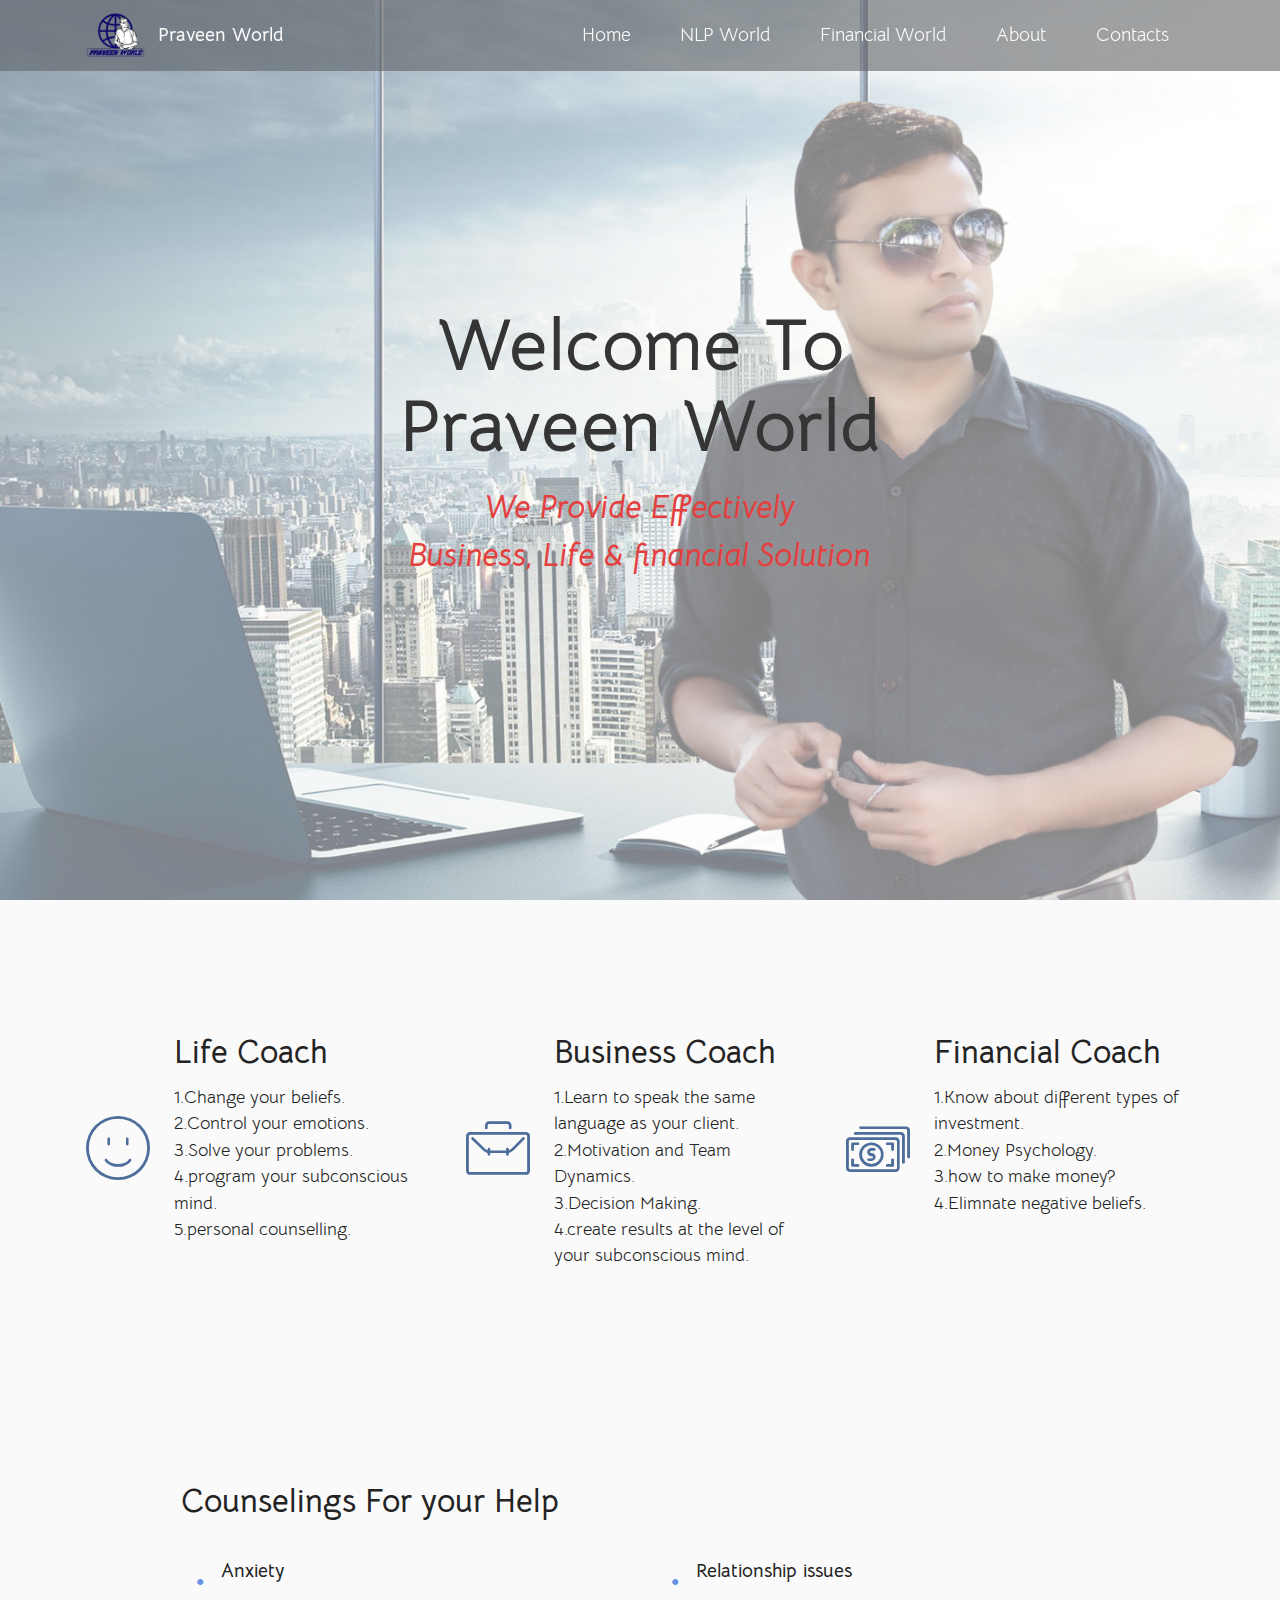
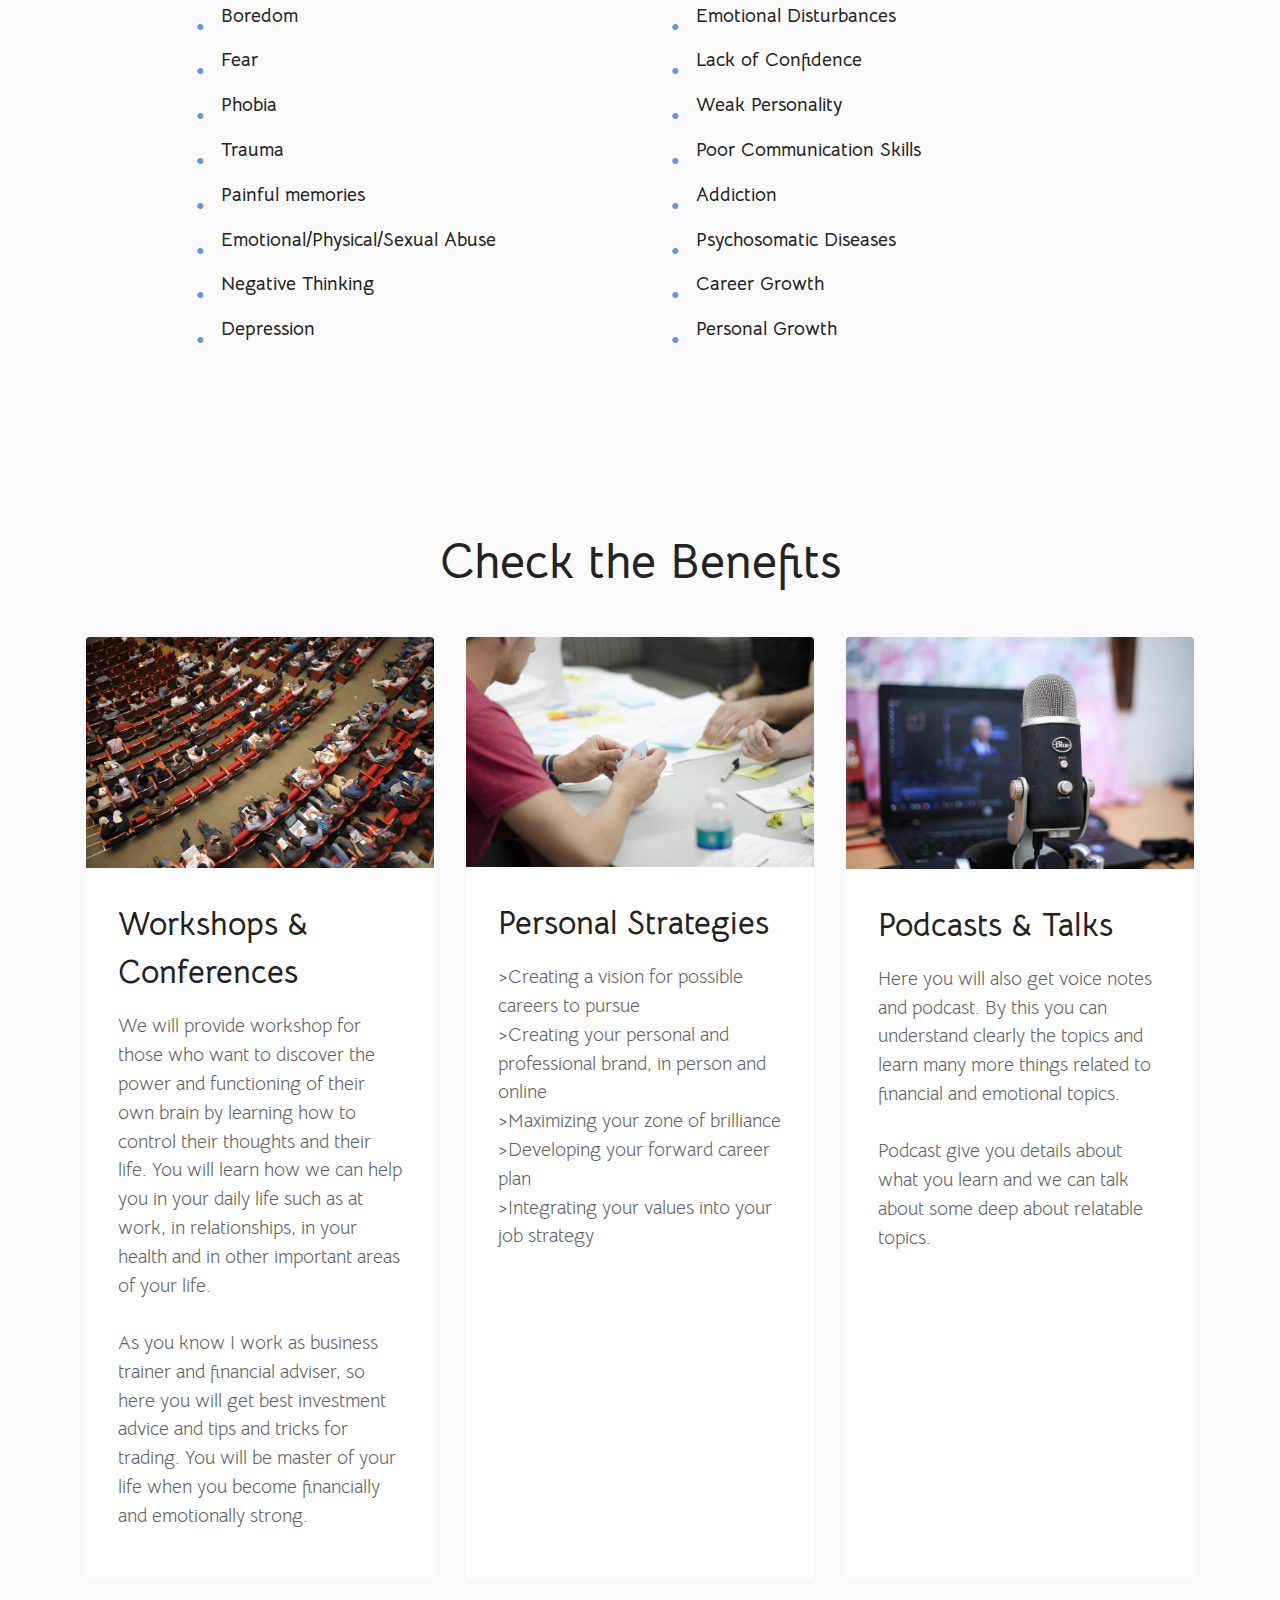
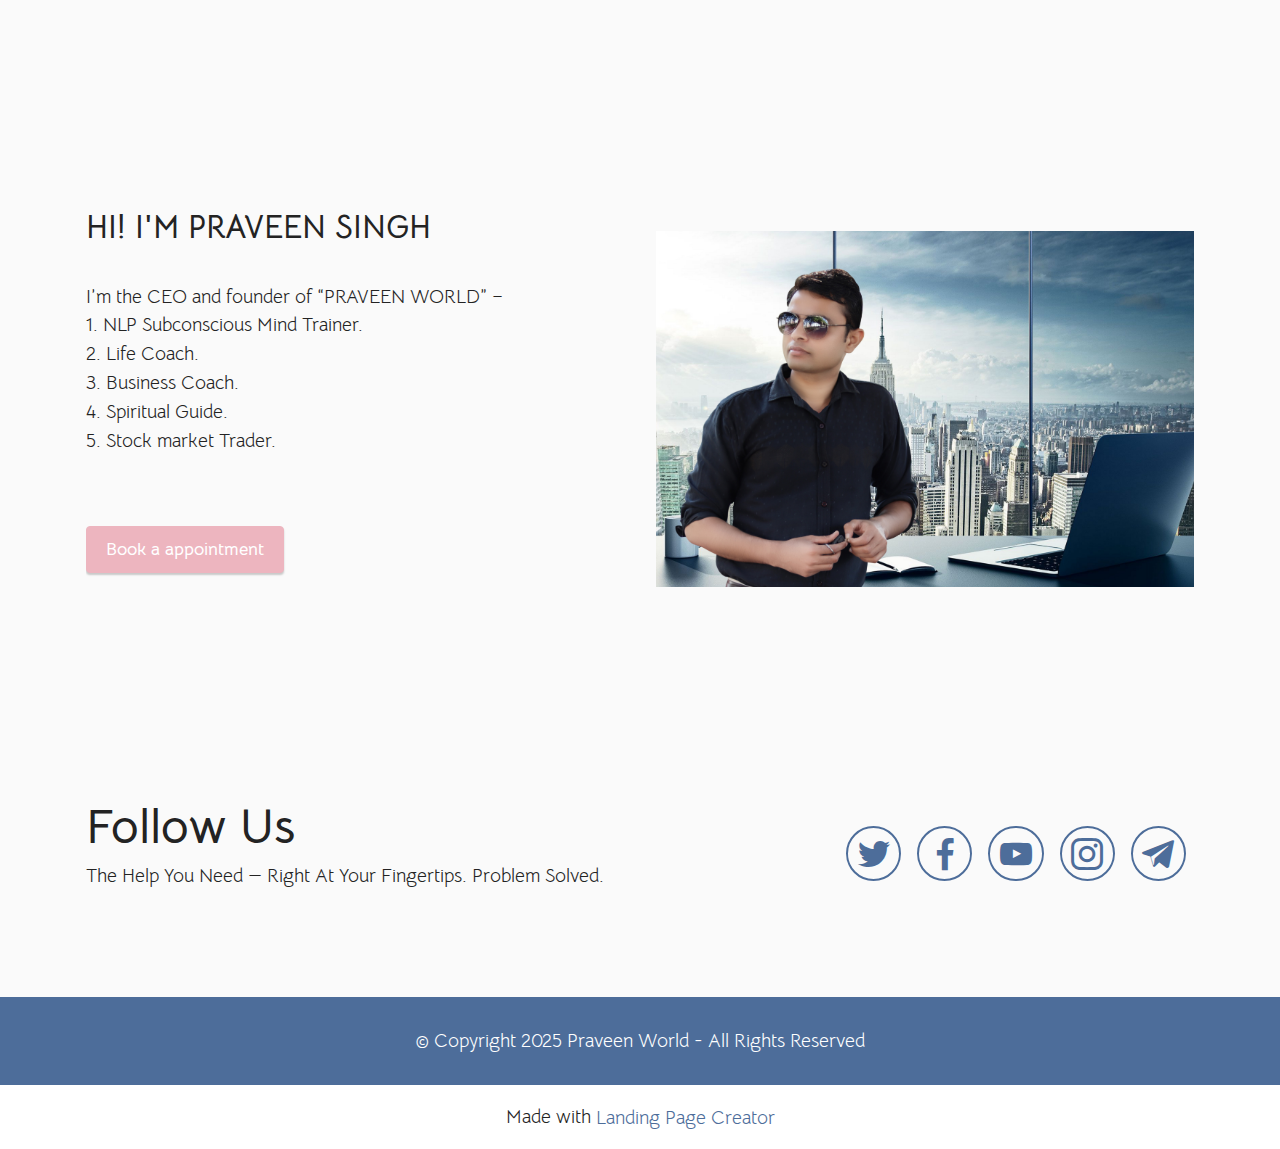
==== index.html @ 9c6710a4 "gh-pages" ====
<!DOCTYPE html>
<html  >
<head>
  <!-- Site made with Mobirise Website Builder v5.8.0, https://mobirise.com -->
  <meta charset="UTF-8">
  <meta http-equiv="X-UA-Compatible" content="IE=edge">
  <meta name="generator" content="Mobirise v5.8.0, mobirise.com">
  <meta name="viewport" content="width=device-width, initial-scale=1, minimum-scale=1">
  <link rel="shortcut icon" href="assets/images/praveen-world-png.png" type="image/x-icon">
  <meta name="description" content="We Provide Effectively 
Business, Life & financial Solution
The Help You Need — Right At Your Fingertips. Problem Solved.">
  
  
  <title>Coach Praveen World</title>
  <link rel="stylesheet" href="assets/web/assets/mobirise-icons2/mobirise2.css">
  <link rel="stylesheet" href="assets/web/assets/mobirise-icons/mobirise-icons.css">
  <link rel="stylesheet" href="assets/bootstrap/css/bootstrap.min.css">
  <link rel="stylesheet" href="assets/bootstrap/css/bootstrap-grid.min.css">
  <link rel="stylesheet" href="assets/bootstrap/css/bootstrap-reboot.min.css">
  <link rel="stylesheet" href="assets/socicon/css/styles.css">
  <link rel="stylesheet" href="assets/dropdown/css/style.css">
  <link rel="stylesheet" href="assets/theme/css/style.css">
  <link rel="preload" href="https://fonts.googleapis.com/css?family=Bellota+Text:300,300i,400,400i,700,700i&display=swap" as="style" onload="this.onload=null;this.rel='stylesheet'">
  <noscript><link rel="stylesheet" href="https://fonts.googleapis.com/css?family=Bellota+Text:300,300i,400,400i,700,700i&display=swap"></noscript>
  <link rel="preload" as="style" href="assets/mobirise/css/mbr-additional.css"><link rel="stylesheet" href="assets/mobirise/css/mbr-additional.css" type="text/css">

  
  
  
</head>
<body>
  
  <section data-bs-version="5.1" class="menu menu1 cid-ts69BcJlGA" once="menu" id="menu1-1n">
    

    <nav class="navbar navbar-dropdown navbar-fixed-top navbar-expand-lg">
        <div class="container">
            <div class="navbar-brand">
                <span class="navbar-logo">
                    <a href="https://praveenworld.com">
                        <img src="assets/images/praveen-world-png.png" alt="praveen world" style="height: 3rem;">
                    </a>
                </span>
                <span class="navbar-caption-wrap"><a class="navbar-caption text-white text-primary display-7" href="https://praveenworld.com">Praveen World</a></span>
            </div>
            <button class="navbar-toggler" type="button" data-toggle="collapse" data-bs-toggle="collapse" data-target="#navbarSupportedContent" data-bs-target="#navbarSupportedContent" aria-controls="navbarNavAltMarkup" aria-expanded="false" aria-label="Toggle navigation">
                <div class="hamburger">
                    <span></span>
                    <span></span>
                    <span></span>
                    <span></span>
                </div>
            </button>
            <div class="collapse navbar-collapse" id="navbarSupportedContent">
                <ul class="navbar-nav nav-dropdown nav-right" data-app-modern-menu="true"><li class="nav-item"><a class="nav-link link text-white text-primary display-7" href="index.html">Home</a></li><li class="nav-item"><a class="nav-link link text-white text-primary display-7" href="nlpworld.html">NLP World</a></li><li class="nav-item"><a class="nav-link link text-white text-primary display-7" href="financialworld.html">Financial World</a></li><li class="nav-item"><a class="nav-link link text-white text-primary display-7" href="about.html">About</a></li>
                    
                    <li class="nav-item"><a class="nav-link link text-white text-primary display-7" href="contacts.html">Contacts</a>
                    </li></ul>
                
                
            </div>
        </div>
    </nav>
</section>

<section data-bs-version="5.1" class="header1 cid-ttoq4RpQ8s mbr-fullscreen" id="header1-2a">

    

    <div class="mbr-overlay" style="opacity: 0.5; background-color: rgb(255, 255, 255);"></div>

    <div class="container">
        <div class="row justify-content-center">
            <div class="col-12 col-lg-6">
                <h1 class="mbr-section-title mbr-fonts-style mb-3 display-1"><strong>Welcome To Praveen World</strong></h1>
                <h2 class="mbr-section-subtitle mbr-fonts-style mb-3 display-5"><strong><em>We Provide Effectively
</em></strong><div><strong><em>Business, Life &amp; financial Solution</em></strong></div></h2>
                
                
            </div>
        </div>
    </div>
</section>

<section data-bs-version="5.1" class="features14 cid-sFGNHRkFsi" id="features15-5">

    
    
    <div class="container">
        <div class="row justify-content-center">
            <div class="card col-12 col-md-6 col-lg-4">
                <div class="card-wrapper">
                    <span class="mbr-iconfont m-auto mbri-smile-face"></span>
                    <div class="card-box">
                        <h4 class="card-title mbr-fonts-style mb-2 display-5"><strong>Life Coach</strong></h4>
                        <h5 class="card-text mbr-fonts-style display-4">1.Change your beliefs.<br>2.Control your emotions.<br>3.Solve your problems.<br>4.program your subconscious mind.<br>5.personal counselling.</h5>
                    </div>
                </div>
            </div>
            <div class="card col-12 col-md-6 col-lg-4">
                <div class="card-wrapper">
                    <span class="mbr-iconfont m-auto mbri-briefcase"></span>
                    <div class="card-box">
                        <h4 class="card-title mbr-fonts-style mb-2 display-5"><strong>Business Coach</strong></h4>
                        <h5 class="card-text mbr-fonts-style display-4">1.Learn to speak the same language as your client.<br>2.Motivation and Team Dynamics.<br>3.Decision Making.<br>4.create results at the level of your subconscious mind.</h5>
                    </div>
                </div>
            </div>
            <div class="card col-12 col-md-6 col-lg-4">
                <div class="card-wrapper">
                    <span class="mbr-iconfont m-auto mbri-cash"></span>
                    <div class="card-box">
                        <h4 class="card-title mbr-fonts-style mb-2 display-5"><strong>Financial Coach&nbsp;</strong></h4>
                        <h5 class="card-text mbr-fonts-style display-4">1.Know about different types of investment.<br>2.Money Psychology.<br>3.how to make money?<br>4.Elimnate negative beliefs.</h5>
                    </div>

                </div>
            </div>
            
        </div>
    </div>
</section>

<section data-bs-version="5.1" class="content13 cid-ttiPVhLcdh" id="content13-23">
    

    
    
    <div class="container">
        <div class="row justify-content-center">
            <div class="col-md-12 col-lg-10">
                <h3 class="mbr-section-title mbr-fonts-style mb-4 display-5">
                    <strong>Counselings For your Help</strong></h3>
            </div>
        </div>
        <div class="row justify-content-center">
            <div class="col-md-12 col-lg-10">
                <div class="row justify-content-center">
                    <div class="col-12 col-lg-6">
                        <ul class="list mbr-fonts-style display-7">
                            <li><strong>Anxiety
</strong></li><li><strong>Boredom
</strong></li><li><strong>Fear
</strong></li><li><strong>Phobia
</strong></li><li><strong>Trauma
</strong></li><li><strong>Painful memories
</strong></li><li><strong>Emotional/Physical/Sexual Abuse
</strong></li><li><strong>Negative Thinking
</strong></li><li><strong>Depression</strong></li>
                        </ul>
                    </div>
                    <div class="col-12 col-lg-6">
                        <ul class="list mbr-fonts-style display-7">
                            <li><strong>Relationship issues
</strong></li><li><strong>Emotional Disturbances
</strong></li><li><strong>Lack of Confidence
</strong></li><li><strong>Weak Personality
</strong></li><li><strong>Poor Communication Skills
</strong></li><li><strong>Addiction
</strong></li><li><strong>Psychosomatic Diseases
</strong></li><li><strong>Career Growth
</strong></li><li><strong>Personal Growth</strong></li>
                        </ul>
                    </div>
                </div>
            </div>
        </div>
    </div>
</section>

<section data-bs-version="5.1" class="features3 cid-sFGNGNNW5A" id="features3-4">
    
    
    <div class="container">
        <div class="mbr-section-head">
            <h4 class="mbr-section-title mbr-fonts-style align-center mb-5 display-2"><strong>Check the Benefits</strong></h4>
            
        </div>
        <div class="row mt-4">
            <div class="item features-image сol-12 col-md-6 col-lg-4">
                <div class="item-wrapper">
                    <div class="item-img">
                        <img src="assets/images/mbr-9.jpg" alt="praveen world">
                    </div>
                    <div class="item-content">
                        <h5 class="item-title mbr-fonts-style display-5"><strong>Workshops &amp; Conferences</strong></h5>
                        
                        <p class="mbr-text mbr-fonts-style mt-3 display-7">We will provide workshop for those who want to discover the power and functioning of their own brain by learning how to control their thoughts and their life. You will learn how we can help you in your daily life such as at work, in relationships, in your health and in other important areas of your life.
<br>
<br>As you know I work as business trainer and financial adviser, so here you will get best investment advice and tips and tricks for trading. You will be master of your life when you become financially and emotionally strong.</p>
                    </div>
                    
                </div>
            </div>
            <div class="item features-image сol-12 col-md-6 col-lg-4">
                <div class="item-wrapper">
                    <div class="item-img">
                        <img src="assets/images/mbr-11.jpg" alt="praveen world">
                    </div>
                    <div class="item-content">
                        <h5 class="item-title mbr-fonts-style display-5"><div><strong>Personal Strategies</strong></div></h5>
                        
                        <p class="mbr-text mbr-fonts-style mt-3 display-7">&gt;Creating a vision for possible careers to pursue
<br>&gt;Creating your personal and professional brand, in person and online
<br>&gt;Maximizing your zone of brilliance
<br>&gt;Developing your forward career plan
<br>&gt;Integrating your values into your job strategy</p>
                    </div>
                    
                </div>
            </div>
            <div class="item features-image сol-12 col-md-6 col-lg-4">
                <div class="item-wrapper">
                    <div class="item-img">
                        <img src="assets/images/mbr-10.jpg" alt="praveen world">
                    </div>
                    <div class="item-content">
                        <h5 class="item-title mbr-fonts-style display-5"><div><strong>Podcasts &amp; Talks</strong></div></h5>
                        
                        <p class="mbr-text mbr-fonts-style mt-3 display-7">Here you will also get voice notes and podcast. By this you can understand clearly the topics and learn many more things related to financial and emotional topics.
<br>
<br>Podcast give you details about what you learn and we can talk about some deep about relatable topics.<br></p>
                    </div>
                    
                </div>
            </div>
        </div>
    </div>
</section>

<section data-bs-version="5.1" class="features11 cid-sFGOTvnvck" id="features12-6">

    
    
    <div class="container">
        <div class="row align-items-center">
            <div class="col-12 col-lg">
                <div class="card-wrapper">
                    <div class="card-box">
                        <h4 class="card-title mbr-fonts-style mb-4 display-5"><strong>HI! I'M PRAVEEN SINGH</strong></h4>
                        <p class="mbr-text mbr-fonts-style mb-4 display-7">I’m the CEO and founder of “PRAVEEN WORLD” –&nbsp;<br>1. NLP Subconscious Mind Trainer.<br>2. Life Coach.<br>3. Business Coach.<br>4. Spiritual Guide.<br>5. Stock market Trader.</p>
                        <div class="mbr-text mbr-fonts-style counter-container display-7">&nbsp;</div>
                        <div class="mbr-section-btn mb-4"><a class="btn btn-secondary display-4" href="https://wa.me/917417878738?text=Namaste!%20Sir" target="_blank">Book a appointment</a></div>
                    </div>
                </div>
            </div>
            <div class="col-12 col-lg-6 md-pb">
                <div class="image-wrapper">
                    <img src="assets/images/1-4mb.jpeg" alt="praveen world">
                </div>
            </div>
        </div>
    </div>
</section>

<section data-bs-version="5.1" class="contacts4 cid-sFGVxOqzIN" id="contacts4-f">

    

    

    <div class="container">
        <div class="row align-items-center justify-content-center">
            <div class="text-content col-12 col-md-6">
                <h2 class="mbr-section-title mbr-fonts-style display-2">
                    <strong>Follow Us</strong>
                </h2>
                <p class="mbr-text mbr-fonts-style display-7">The Help You Need — Right At Your Fingertips. Problem Solved.</p>
            </div>
            <div class="icons d-flex align-items-center col-12 col-md-6 justify-content-end mt-md-0 mt-2 flex-wrap">
                <a href="https://twitter.com/copraveenworld" target="_blank">
                    <span class="mbr-iconfont mbr-iconfont-social socicon-twitter socicon"></span>
                </a>
                <a href="https://www.facebook.com/coachpraveenworld" target="_blank">
                    <span class="mbr-iconfont mbr-iconfont-social socicon-facebook socicon"></span>
                </a>
                <a href="https://www.youtube.com/@coachpraveenworld" target="_blank">
                    <span class="mbr-iconfont mbr-iconfont-social socicon-youtube socicon"></span>
                </a>
                <a href="https://www.instagram.com/coachpraveenworld" target="_blank">
                    <span class="mbr-iconfont mbr-iconfont-social socicon-instagram socicon"></span>
                </a>
                <a href="https://t.me/coachpraveenworld" target="_blank">
                    <span class="mbr-iconfont mbr-iconfont-social socicon-telegram socicon"></span>
                </a>
                
                
                
                
                
            </div>
        </div>
    </div>
    
</section>

<section data-bs-version="5.1" class="footer7 cid-sFGSOnwtIp" once="footers" id="footer7-8">

    

    

    <div class="container">
        <div class="media-container-row align-center mbr-white">
            <div class="col-12">
                <p class="mbr-text mb-0 mbr-fonts-style display-7">
                    © Copyright 2025 Praveen World - All Rights Reserved
                </p>
            </div>
        </div>
    </div>
</section><section class="display-7" style="padding: 0;align-items: center;justify-content: center;flex-wrap: wrap;    align-content: center;display: flex;position: relative;height: 4rem;"><a href="https://mobiri.se/507466" style="flex: 1 1;height: 4rem;position: absolute;width: 100%;z-index: 1;"><img alt="" style="height: 4rem;" src="[data-uri]"></a><p style="margin: 0;text-align: center;" class="display-7">Made with &#8204;</p><a style="z-index:1" href="https://mobirise.com/builder/landing-page-builder.html">Landing Page Creator</a></section><script src="assets/bootstrap/js/bootstrap.bundle.min.js"></script>  <script src="assets/smoothscroll/smooth-scroll.js"></script>  <script src="assets/ytplayer/index.js"></script>  <script src="assets/sociallikes/social-likes.js"></script>  <script src="assets/dropdown/js/navbar-dropdown.js"></script>  <script src="assets/theme/js/script.js"></script>  
  
  
</body>
</html>
---- assets/web/assets/mobirise-icons2/mobirise2.css ----
@font-face {
  font-family: 'Moririse2';
  font-display: swap;
  src:  url('mobirise2.eot?f2bix4');
  src:  url('mobirise2.eot?f2bix4#iefix') format('embedded-opentype'),
    url('mobirise2.ttf?f2bix4') format('truetype'),
    url('mobirise2.woff?f2bix4') format('woff'),
    url('mobirise2.svg?f2bix4#mobirise2') format('svg');
  font-weight: normal;
  font-style: normal;
}

[class^="mobi-"], [class*=" mobi-"] {
  /* use !important to prevent issues with browser extensions that change fonts */
  font-family: 'Moririse2' !important;
  speak: none;
  font-style: normal;
  font-weight: normal;
  font-variant: normal;
  text-transform: none;
  line-height: 1;

  /* Better Font Rendering =========== */
  -webkit-font-smoothing: antialiased;
  -moz-osx-font-smoothing: grayscale;
}

.mobi-mbri-add-submenu:before {
  content: "\e900";
}
.mobi-mbri-alert:before {
  content: "\e901";
}
.mobi-mbri-align-center:before {
  content: "\e902";
}
.mobi-mbri-align-justify:before {
  content: "\e903";
}
.mobi-mbri-align-left:before {
  content: "\e904";
}
.mobi-mbri-align-right:before {
  content: "\e905";
}
.mobi-mbri-android:before {
  content: "\e906";
}
.mobi-mbri-apple:before {
  content: "\e907";
}
.mobi-mbri-arrow-down:before {
  content: "\e908";
}
.mobi-mbri-arrow-next:before {
  content: "\e909";
}
.mobi-mbri-arrow-prev:before {
  content: "\e90a";
}
.mobi-mbri-arrow-up:before {
  content: "\e90b";
}
.mobi-mbri-bold:before {
  content: "\e90c";
}
.mobi-mbri-bookmark:before {
  content: "\e90d";
}
.mobi-mbri-bootstrap:before {
  content: "\e90e";
}
.mobi-mbri-briefcase:before {
  content: "\e90f";
}
.mobi-mbri-browse:before {
  content: "\e910";
}
.mobi-mbri-bulleted-list:before {
  content: "\e911";
}
.mobi-mbri-calendar:before {
  content: "\e912";
}
.mobi-mbri-camera:before {
  content: "\e913";
}
.mobi-mbri-cart-add:before {
  content: "\e914";
}
.mobi-mbri-cart-full:before {
  content: "\e915";
}
.mobi-mbri-cash:before {
  content: "\e916";
}
.mobi-mbri-change-style:before {
  content: "\e917";
}
.mobi-mbri-chat:before {
  content: "\e918";
}
.mobi-mbri-clock:before {
  content: "\e919";
}
.mobi-mbri-close:before {
  content: "\e91a";
}
.mobi-mbri-cloud:before {
  content: "\e91b";
}
.mobi-mbri-code:before {
  content: "\e91c";
}
.mobi-mbri-contact-form:before {
  content: "\e91d";
}
.mobi-mbri-credit-card:before {
  content: "\e91e";
}
.mobi-mbri-cursor-click:before {
  content: "\e91f";
}
.mobi-mbri-cust-feedback:before {
  content: "\e920";
}
.mobi-mbri-database:before {
  content: "\e921";
}
.mobi-mbri-delivery:before {
  content: "\e922";
}
.mobi-mbri-desktop:before {
  content: "\e923";
}
.mobi-mbri-devices:before {
  content: "\e924";
}
.mobi-mbri-down:before {
  content: "\e925";
}
.mobi-mbri-download-2:before {
  content: "\e926";
}
.mobi-mbri-download:before {
  content: "\e927";
}
.mobi-mbri-drag-n-drop-2:before {
  content: "\e928";
}
.mobi-mbri-drag-n-drop:before {
  content: "\e929";
}
.mobi-mbri-edit-2:before {
  content: "\e92a";
}
.mobi-mbri-edit:before {
  content: "\e92b";
}
.mobi-mbri-error:before {
  content: "\e92c";
}
.mobi-mbri-extension:before {
  content: "\e92d";
}
.mobi-mbri-features:before {
  content: "\e92e";
}
.mobi-mbri-file:before {
  content: "\e92f";
}
.mobi-mbri-flag:before {
  content: "\e930";
}
.mobi-mbri-folder:before {
  content: "\e931";
}
.mobi-mbri-gift:before {
  content: "\e932";
}
.mobi-mbri-github:before {
  content: "\e933";
}
.mobi-mbri-globe-2:before {
  content: "\e934";
}
.mobi-mbri-globe:before {
  content: "\e935";
}
.mobi-mbri-growing-chart:before {
  content: "\e936";
}
.mobi-mbri-hearth:before {
  content: "\e937";
}
.mobi-mbri-help:before {
  content: "\e938";
}
.mobi-mbri-home:before {
  content: "\e939";
}
.mobi-mbri-hot-cup:before {
  content: "\e93a";
}
.mobi-mbri-idea:before {
  content: "\e93b";
}
.mobi-mbri-image-gallery:before {
  content: "\e93c";
}
.mobi-mbri-image-slider:before {
  content: "\e93d";
}
.mobi-mbri-info:before {
  content: "\e93e";
}
.mobi-mbri-italic:before {
  content: "\e93f";
}
.mobi-mbri-key:before {
  content: "\e940";
}
.mobi-mbri-laptop:before {
  content: "\e941";
}
.mobi-mbri-layers:before {
  content: "\e942";
}
.mobi-mbri-left-right:before {
  content: "\e943";
}
.mobi-mbri-left:before {
  content: "\e944";
}
.mobi-mbri-letter:before {
  content: "\e945";
}
.mobi-mbri-like:before {
  content: "\e946";
}
.mobi-mbri-link:before {
  content: "\e947";
}
.mobi-mbri-lock:before {
  content: "\e948";
}
.mobi-mbri-login:before {
  content: "\e949";
}
.mobi-mbri-logout:before {
  content: "\e94a";
}
.mobi-mbri-magic-stick:before {
  content: "\e94b";
}
.mobi-mbri-map-pin:before {
  content: "\e94c";
}
.mobi-mbri-menu:before {
  content: "\e94d";
}
.mobi-mbri-mobile-2:before {
  content: "\e94e";
}
.mobi-mbri-mobile-horizontal:before {
  content: "\e94f";
}
.mobi-mbri-mobile:before {
  content: "\e950";
}
.mobi-mbri-mobirise:before {
  content: "\e951";
}
.mobi-mbri-more-horizontal:before {
  content: "\e952";
}
.mobi-mbri-more-vertical:before {
  content: "\e953";
}
.mobi-mbri-music:before {
  content: "\e954";
}
.mobi-mbri-new-file:before {
  content: "\e955";
}
.mobi-mbri-numbered-list:before {
  content: "\e956";
}
.mobi-mbri-opened-folder:before {
  content: "\e957";
}
.mobi-mbri-pages:before {
  content: "\e958";
}
.mobi-mbri-paper-plane:before {
  content: "\e959";
}
.mobi-mbri-paperclip:before {
  content: "\e95a";
}
.mobi-mbri-phone:before {
  content: "\e95b";
}
.mobi-mbri-photo:before {
  content: "\e95c";
}
.mobi-mbri-photos:before {
  content: "\e95d";
}
.mobi-mbri-pin:before {
  content: "\e95e";
}
.mobi-mbri-play:before {
  content: "\e95f";
}
.mobi-mbri-plus:before {
  content: "\e960";
}
.mobi-mbri-preview:before {
  content: "\e961";
}
.mobi-mbri-print:before {
  content: "\e962";
}
.mobi-mbri-protect:before {
  content: "\e963";
}
.mobi-mbri-question:before {
  content: "\e964";
}
.mobi-mbri-quote-left:before {
  content: "\e965";
}
.mobi-mbri-quote-right:before {
  content: "\e966";
}
.mobi-mbri-redo:before {
  content: "\e967";
}
.mobi-mbri-refresh:before {
  content: "\e968";
}
.mobi-mbri-responsive-2:before {
  content: "\e969";
}
.mobi-mbri-responsive:before {
  content: "\e96a";
}
.mobi-mbri-right:before {
  content: "\e96b";
}
.mobi-mbri-rocket:before {
  content: "\e96c";
}
.mobi-mbri-sad-face:before {
  content: "\e96d";
}
.mobi-mbri-sale:before {
  content: "\e96e";
}
.mobi-mbri-save:before {
  content: "\e96f";
}
.mobi-mbri-search:before {
  content: "\e970";
}
.mobi-mbri-setting-2:before {
  content: "\e971";
}
.mobi-mbri-setting-3:before {
  content: "\e972";
}
.mobi-mbri-setting:before {
  content: "\e973";
}
.mobi-mbri-share:before {
  content: "\e974";
}
.mobi-mbri-shopping-bag:before {
  content: "\e975";
}
.mobi-mbri-shopping-basket:before {
  content: "\e976";
}
.mobi-mbri-shopping-cart:before {
  content: "\e977";
}
.mobi-mbri-sites:before {
  content: "\e978";
}
.mobi-mbri-smile-face:before {
  content: "\e979";
}
.mobi-mbri-speed:before {
  content: "\e97a";
}
.mobi-mbri-star:before {
  content: "\e97b";
}
.mobi-mbri-success:before {
  content: "\e97c";
}
.mobi-mbri-sun:before {
  content: "\e97d";
}
.mobi-mbri-sun2:before {
  content: "\e97e";
}
.mobi-mbri-tablet-vertical:before {
  content: "\e97f";
}
.mobi-mbri-tablet:before {
  content: "\e980";
}
.mobi-mbri-target:before {
  content: "\e981";
}
.mobi-mbri-timer:before {
  content: "\e982";
}
.mobi-mbri-to-ftp:before {
  content: "\e983";
}
.mobi-mbri-to-local-drive:before {
  content: "\e984";
}
.mobi-mbri-touch-swipe:before {
  content: "\e985";
}
.mobi-mbri-touch:before {
  content: "\e986";
}
.mobi-mbri-trash:before {
  content: "\e987";
}
.mobi-mbri-underline:before {
  content: "\e988";
}
.mobi-mbri-undo:before {
  content: "\e989";
}
.mobi-mbri-unlink:before {
  content: "\e98a";
}
.mobi-mbri-unlock:before {
  content: "\e98b";
}
.mobi-mbri-up-down:before {
  content: "\e98c";
}
.mobi-mbri-up:before {
  content: "\e98d";
}
.mobi-mbri-update:before {
  content: "\e98e";
}
.mobi-mbri-upload-2:before {
  content: "\e98f";
}
.mobi-mbri-upload:before {
  content: "\e990";
}
.mobi-mbri-user-2:before {
  content: "\e991";
}
.mobi-mbri-user:before {
  content: "\e992";
}
.mobi-mbri-users:before {
  content: "\e993";
}
.mobi-mbri-video-play:before {
  content: "\e994";
}
.mobi-mbri-video:before {
  content: "\e995";
}
.mobi-mbri-watch:before {
  content: "\e996";
}
.mobi-mbri-website-theme-2:before {
  content: "\e997";
}
.mobi-mbri-website-theme:before {
  content: "\e998";
}
.mobi-mbri-wifi:before {
  content: "\e999";
}
.mobi-mbri-windows:before {
  content: "\e99a";
}
.mobi-mbri-zoom-in:before {
  content: "\e99b";
}
.mobi-mbri-zoom-out:before {
  content: "\e99c";
}
---- assets/web/assets/mobirise-icons/mobirise-icons.css ----
@font-face {
  font-family: 'MobiriseIcons';
  src:  url('mobirise-icons.eot?spat4u');
  src:  url('mobirise-icons.eot?spat4u#iefix') format('embedded-opentype'),
    url('mobirise-icons.ttf?spat4u') format('truetype'),
    url('mobirise-icons.woff?spat4u') format('woff'),
    url('mobirise-icons.svg?spat4u#MobiriseIcons') format('svg');
  font-weight: normal;
  font-style: normal;
  font-display: swap;
}

[class^="mbri-"], [class*=" mbri-"] {
  /* use !important to prevent issues with browser extensions that change fonts */
  font-family: MobiriseIcons !important;
  speak: none;
  font-style: normal;
  font-weight: normal;
  font-variant: normal;
  text-transform: none;
  line-height: 1;

  /* Better Font Rendering =========== */
  -webkit-font-smoothing: antialiased;
  -moz-osx-font-smoothing: grayscale;
}

.mbri-add-submenu:before {
  content: "\e900";
}
.mbri-alert:before {
  content: "\e901";
}
.mbri-align-center:before {
  content: "\e902";
}
.mbri-align-justify:before {
  content: "\e903";
}
.mbri-align-left:before {
  content: "\e904";
}
.mbri-align-right:before {
  content: "\e905";
}
.mbri-android:before {
  content: "\e906";
}
.mbri-apple:before {
  content: "\e907";
}
.mbri-arrow-down:before {
  content: "\e908";
}
.mbri-arrow-next:before {
  content: "\e909";
}
.mbri-arrow-prev:before {
  content: "\e90a";
}
.mbri-arrow-up:before {
  content: "\e90b";
}
.mbri-bold:before {
  content: "\e90c";
}
.mbri-bookmark:before {
  content: "\e90d";
}
.mbri-bootstrap:before {
  content: "\e90e";
}
.mbri-briefcase:before {
  content: "\e90f";
}
.mbri-browse:before {
  content: "\e910";
}
.mbri-bulleted-list:before {
  content: "\e911";
}
.mbri-calendar:before {
  content: "\e912";
}
.mbri-camera:before {
  content: "\e913";
}
.mbri-cart-add:before {
  content: "\e914";
}
.mbri-cart-full:before {
  content: "\e915";
}
.mbri-cash:before {
  content: "\e916";
}
.mbri-change-style:before {
  content: "\e917";
}
.mbri-chat:before {
  content: "\e918";
}
.mbri-clock:before {
  content: "\e919";
}
.mbri-close:before {
  content: "\e91a";
}
.mbri-cloud:before {
  content: "\e91b";
}
.mbri-code:before {
  content: "\e91c";
}
.mbri-contact-form:before {
  content: "\e91d";
}
.mbri-credit-card:before {
  content: "\e91e";
}
.mbri-cursor-click:before {
  content: "\e91f";
}
.mbri-cust-feedback:before {
  content: "\e920";
}
.mbri-database:before {
  content: "\e921";
}
.mbri-delivery:before {
  content: "\e922";
}
.mbri-desktop:before {
  content: "\e923";
}
.mbri-devices:before {
  content: "\e924";
}
.mbri-down:before {
  content: "\e925";
}
.mbri-download:before {
  content: "\e989";
}
.mbri-drag-n-drop:before {
  content: "\e927";
}
.mbri-drag-n-drop2:before {
  content: "\e928";
}
.mbri-edit:before {
  content: "\e929";
}
.mbri-edit2:before {
  content: "\e92a";
}
.mbri-error:before {
  content: "\e92b";
}
.mbri-extension:before {
  content: "\e92c";
}
.mbri-features:before {
  content: "\e92d";
}
.mbri-file:before {
  content: "\e92e";
}
.mbri-flag:before {
  content: "\e92f";
}
.mbri-folder:before {
  content: "\e930";
}
.mbri-gift:before {
  content: "\e931";
}
.mbri-github:before {
  content: "\e932";
}
.mbri-globe:before {
  content: "\e933";
}
.mbri-globe-2:before {
  content: "\e934";
}
.mbri-growing-chart:before {
  content: "\e935";
}
.mbri-hearth:before {
  content: "\e936";
}
.mbri-help:before {
  content: "\e937";
}
.mbri-home:before {
  content: "\e938";
}
.mbri-hot-cup:before {
  content: "\e939";
}
.mbri-idea:before {
  content: "\e93a";
}
.mbri-image-gallery:before {
  content: "\e93b";
}
.mbri-image-slider:before {
  content: "\e93c";
}
.mbri-info:before {
  content: "\e93d";
}
.mbri-italic:before {
  content: "\e93e";
}
.mbri-key:before {
  content: "\e93f";
}
.mbri-laptop:before {
  content: "\e940";
}
.mbri-layers:before {
  content: "\e941";
}
.mbri-left-right:before {
  content: "\e942";
}
.mbri-left:before {
  content: "\e943";
}
.mbri-letter:before {
  content: "\e944";
}
.mbri-like:before {
  content: "\e945";
}
.mbri-link:before {
  content: "\e946";
}
.mbri-lock:before {
  content: "\e947";
}
.mbri-login:before {
  content: "\e948";
}
.mbri-logout:before {
  content: "\e949";
}
.mbri-magic-stick:before {
  content: "\e94a";
}
.mbri-map-pin:before {
  content: "\e94b";
}
.mbri-menu:before {
  content: "\e94c";
}
.mbri-mobile:before {
  content: "\e94d";
}
.mbri-mobile2:before {
  content: "\e94e";
}
.mbri-mobirise:before {
  content: "\e94f";
}
.mbri-more-horizontal:before {
  content: "\e950";
}
.mbri-more-vertical:before {
  content: "\e951";
}
.mbri-music:before {
  content: "\e952";
}
.mbri-new-file:before {
  content: "\e953";
}
.mbri-numbered-list:before {
  content: "\e954";
}
.mbri-opened-folder:before {
  content: "\e955";
}
.mbri-pages:before {
  content: "\e956";
}
.mbri-paper-plane:before {
  content: "\e957";
}
.mbri-paperclip:before {
  content: "\e958";
}
.mbri-photo:before {
  content: "\e959";
}
.mbri-photos:before {
  content: "\e95a";
}
.mbri-pin:before {
  content: "\e95b";
}
.mbri-play:before {
  content: "\e95c";
}
.mbri-plus:before {
  content: "\e95d";
}
.mbri-preview:before {
  content: "\e95e";
}
.mbri-print:before {
  content: "\e95f";
}
.mbri-protect:before {
  content: "\e960";
}
.mbri-question:before {
  content: "\e961";
}
.mbri-quote-left:before {
  content: "\e962";
}
.mbri-quote-right:before {
  content: "\e963";
}
.mbri-refresh:before {
  content: "\e964";
}
.mbri-responsive:before {
  content: "\e965";
}
.mbri-right:before {
  content: "\e966";
}
.mbri-rocket:before {
  content: "\e967";
}
.mbri-sad-face:before {
  content: "\e968";
}
.mbri-sale:before {
  content: "\e969";
}
.mbri-save:before {
  content: "\e96a";
}
.mbri-search:before {
  content: "\e96b";
}
.mbri-setting:before {
  content: "\e96c";
}
.mbri-setting2:before {
  content: "\e96d";
}
.mbri-setting3:before {
  content: "\e96e";
}
.mbri-share:before {
  content: "\e96f";
}
.mbri-shopping-bag:before {
  content: "\e970";
}
.mbri-shopping-basket:before {
  content: "\e971";
}
.mbri-shopping-cart:before {
  content: "\e972";
}
.mbri-sites:before {
  content: "\e973";
}
.mbri-smile-face:before {
  content: "\e974";
}
.mbri-speed:before {
  content: "\e975";
}
.mbri-star:before {
  content: "\e976";
}
.mbri-success:before {
  content: "\e977";
}
.mbri-sun:before {
  content: "\e978";
}
.mbri-sun2:before {
  content: "\e979";
}
.mbri-tablet:before {
  content: "\e97a";
}
.mbri-tablet-vertical:before {
  content: "\e97b";
}
.mbri-target:before {
  content: "\e97c";
}
.mbri-timer:before {
  content: "\e97d";
}
.mbri-to-ftp:before {
  content: "\e97e";
}
.mbri-to-local-drive:before {
  content: "\e97f";
}
.mbri-touch-swipe:before {
  content: "\e980";
}
.mbri-touch:before {
  content: "\e981";
}
.mbri-trash:before {
  content: "\e982";
}
.mbri-underline:before {
  content: "\e983";
}
.mbri-unlink:before {
  content: "\e984";
}
.mbri-unlock:before {
  content: "\e985";
}
.mbri-up-down:before {
  content: "\e986";
}
.mbri-up:before {
  content: "\e987";
}
.mbri-update:before {
  content: "\e988";
}
.mbri-upload:before {
 content: "\e926"; 
}
.mbri-user:before {
  content: "\e98a";
}
.mbri-user2:before {
  content: "\e98b";
}
.mbri-users:before {
  content: "\e98c";
}
.mbri-video:before {
  content: "\e98d";
}
.mbri-video-play:before {
  content: "\e98e";
}
.mbri-watch:before {
  content: "\e98f";
}
.mbri-website-theme:before {
  content: "\e990";
}
.mbri-wifi:before {
  content: "\e991";
}
.mbri-windows:before {
  content: "\e992";
}
.mbri-zoom-out:before {
  content: "\e993";
}
.mbri-redo:before {
  content: "\e994";
}
.mbri-undo:before {
  content: "\e995";
}
---- assets/socicon/css/styles.css ----
@charset "UTF-8";

@font-face {
  font-family: 'Socicon';
  src:  url('../fonts/socicon.eot');
  src:  url('../fonts/socicon.eot?#iefix') format('embedded-opentype'),
    url('../fonts/socicon.woff2') format('woff2'),
    url('../fonts/socicon.ttf') format('truetype'),
    url('../fonts/socicon.woff') format('woff'),
    url('../fonts/socicon.svg#socicon') format('svg');
  font-weight: normal;
  font-style: normal;
  font-display: swap;
}

[data-icon]:before {
  font-family: "socicon" !important;
  content: attr(data-icon);
  font-style: normal !important;
  font-weight: normal !important;
  font-variant: normal !important;
  text-transform: none !important;
  speak: none;
  line-height: 1;
  -webkit-font-smoothing: antialiased;
  -moz-osx-font-smoothing: grayscale;
}

[class^="socicon-"], [class*=" socicon-"] {
  /* use !important to prevent issues with browser extensions that change fonts */
  font-family: 'Socicon' !important;
  speak: none;
  font-style: normal;
  font-weight: normal;
  font-variant: normal;
  text-transform: none;
  line-height: 1;

  /* Better Font Rendering =========== */
  -webkit-font-smoothing: antialiased;
  -moz-osx-font-smoothing: grayscale;
}

.socicon-eitaa:before {
  content: "\e97c";
}
.socicon-soroush:before {
  content: "\e97d";
}
.socicon-bale:before {
  content: "\e97e";
}
.socicon-zazzle:before {
  content: "\e97b";
}
.socicon-society6:before {
  content: "\e97a";
}
.socicon-redbubble:before {
  content: "\e979";
}
.socicon-avvo:before {
  content: "\e978";
}
.socicon-stitcher:before {
  content: "\e977";
}
.socicon-googlehangouts:before {
  content: "\e974";
}
.socicon-dlive:before {
  content: "\e975";
}
.socicon-vsco:before {
  content: "\e976";
}
.socicon-flipboard:before {
  content: "\e973";
}
.socicon-ubuntu:before {
  content: "\e958";
}
.socicon-artstation:before {
  content: "\e959";
}
.socicon-invision:before {
  content: "\e95a";
}
.socicon-torial:before {
  content: "\e95b";
}
.socicon-collectorz:before {
  content: "\e95c";
}
.socicon-seenthis:before {
  content: "\e95d";
}
.socicon-googleplaymusic:before {
  content: "\e95e";
}
.socicon-debian:before {
  content: "\e95f";
}
.socicon-filmfreeway:before {
  content: "\e960";
}
.socicon-gnome:before {
  content: "\e961";
}
.socicon-itchio:before {
  content: "\e962";
}
.socicon-jamendo:before {
  content: "\e963";
}
.socicon-mix:before {
  content: "\e964";
}
.socicon-sharepoint:before {
  content: "\e965";
}
.socicon-tinder:before {
  content: "\e966";
}
.socicon-windguru:before {
  content: "\e967";
}
.socicon-cdbaby:before {
  content: "\e968";
}
.socicon-elementaryos:before {
  content: "\e969";
}
.socicon-stage32:before {
  content: "\e96a";
}
.socicon-tiktok:before {
  content: "\e96b";
}
.socicon-gitter:before {
  content: "\e96c";
}
.socicon-letterboxd:before {
  content: "\e96d";
}
.socicon-threema:before {
  content: "\e96e";
}
.socicon-splice:before {
  content: "\e96f";
}
.socicon-metapop:before {
  content: "\e970";
}
.socicon-naver:before {
  content: "\e971";
}
.socicon-remote:before {
  content: "\e972";
}
.socicon-internet:before {
  content: "\e957";
}
.socicon-moddb:before {
  content: "\e94b";
}
.socicon-indiedb:before {
  content: "\e94c";
}
.socicon-traxsource:before {
  content: "\e94d";
}
.socicon-gamefor:before {
  content: "\e94e";
}
.socicon-pixiv:before {
  content: "\e94f";
}
.socicon-myanimelist:before {
  content: "\e950";
}
.socicon-blackberry:before {
  content: "\e951";
}
.socicon-wickr:before {
  content: "\e952";
}
.socicon-spip:before {
  content: "\e953";
}
.socicon-napster:before {
  content: "\e954";
}
.socicon-beatport:before {
  content: "\e955";
}
.socicon-hackerone:before {
  content: "\e956";
}
.socicon-hackernews:before {
  content: "\e946";
}
.socicon-smashwords:before {
  content: "\e947";
}
.socicon-kobo:before {
  content: "\e948";
}
.socicon-bookbub:before {
  content: "\e949";
}
.socicon-mailru:before {
  content: "\e94a";
}
.socicon-gitlab:before {
  content: "\e945";
}
.socicon-instructables:before {
  content: "\e944";
}
.socicon-portfolio:before {
  content: "\e943";
}
.socicon-codered:before {
  content: "\e940";
}
.socicon-origin:before {
  content: "\e941";
}
.socicon-nextdoor:before {
  content: "\e942";
}
.socicon-udemy:before {
  content: "\e93f";
}
.socicon-livemaster:before {
  content: "\e93e";
}
.socicon-crunchbase:before {
  content: "\e93b";
}
.socicon-homefy:before {
  content: "\e93c";
}
.socicon-calendly:before {
  content: "\e93d";
}
.socicon-realtor:before {
  content: "\e90f";
}
.socicon-tidal:before {
  content: "\e910";
}
.socicon-qobuz:before {
  content: "\e911";
}
.socicon-natgeo:before {
  content: "\e912";
}
.socicon-mastodon:before {
  content: "\e913";
}
.socicon-unsplash:before {
  content: "\e914";
}
.socicon-homeadvisor:before {
  content: "\e915";
}
.socicon-angieslist:before {
  content: "\e916";
}
.socicon-codepen:before {
  content: "\e917";
}
.socicon-slack:before {
  content: "\e918";
}
.socicon-openaigym:before {
  content: "\e919";
}
.socicon-logmein:before {
  content: "\e91a";
}
.socicon-fiverr:before {
  content: "\e91b";
}
.socicon-gotomeeting:before {
  content: "\e91c";
}
.socicon-aliexpress:before {
  content: "\e91d";
}
.socicon-guru:before {
  content: "\e91e";
}
.socicon-appstore:before {
  content: "\e91f";
}
.socicon-homes:before {
  content: "\e920";
}
.socicon-zoom:before {
  content: "\e921";
}
.socicon-alibaba:before {
  content: "\e922";
}
.socicon-craigslist:before {
  content: "\e923";
}
.socicon-wix:before {
  content: "\e924";
}
.socicon-redfin:before {
  content: "\e925";
}
.socicon-googlecalendar:before {
  content: "\e926";
}
.socicon-shopify:before {
  content: "\e927";
}
.socicon-freelancer:before {
  content: "\e928";
}
.socicon-seedrs:before {
  content: "\e929";
}
.socicon-bing:before {
  content: "\e92a";
}
.socicon-doodle:before {
  content: "\e92b";
}
.socicon-bonanza:before {
  content: "\e92c";
}
.socicon-squarespace:before {
  content: "\e92d";
}
.socicon-toptal:before {
  content: "\e92e";
}
.socicon-gust:before {
  content: "\e92f";
}
.socicon-ask:before {
  content: "\e930";
}
.socicon-trulia:before {
  content: "\e931";
}
.socicon-loomly:before {
  content: "\e932";
}
.socicon-ghost:before {
  content: "\e933";
}
.socicon-upwork:before {
  content: "\e934";
}
.socicon-fundable:before {
  content: "\e935";
}
.socicon-booking:before {
  content: "\e936";
}
.socicon-googlemaps:before {
  content: "\e937";
}
.socicon-zillow:before {
  content: "\e938";
}
.socicon-niconico:before {
  content: "\e939";
}
.socicon-toneden:before {
  content: "\e93a";
}
.socicon-augment:before {
  content: "\e908";
}
.socicon-bitbucket:before {
  content: "\e909";
}
.socicon-fyuse:before {
  content: "\e90a";
}
.socicon-yt-gaming:before {
  content: "\e90b";
}
.socicon-sketchfab:before {
  content: "\e90c";
}
.socicon-mobcrush:before {
  content: "\e90d";
}
.socicon-microsoft:before {
  content: "\e90e";
}
.socicon-pandora:before {
  content: "\e907";
}
.socicon-messenger:before {
  content: "\e906";
}
.socicon-gamewisp:before {
  content: "\e905";
}
.socicon-bloglovin:before {
  content: "\e904";
}
.socicon-tunein:before {
  content: "\e903";
}
.socicon-gamejolt:before {
  content: "\e901";
}
.socicon-trello:before {
  content: "\e902";
}
.socicon-spreadshirt:before {
  content: "\e900";
}
.socicon-500px:before {
  content: "\e000";
}
.socicon-8tracks:before {
  content: "\e001";
}
.socicon-airbnb:before {
  content: "\e002";
}
.socicon-alliance:before {
  content: "\e003";
}
.socicon-amazon:before {
  content: "\e004";
}
.socicon-amplement:before {
  content: "\e005";
}
.socicon-android:before {
  content: "\e006";
}
.socicon-angellist:before {
  content: "\e007";
}
.socicon-apple:before {
  content: "\e008";
}
.socicon-appnet:before {
  content: "\e009";
}
.socicon-baidu:before {
  content: "\e00a";
}
.socicon-bandcamp:before {
  content: "\e00b";
}
.socicon-battlenet:before {
  content: "\e00c";
}
.socicon-mixer:before {
  content: "\e00d";
}
.socicon-bebee:before {
  content: "\e00e";
}
.socicon-bebo:before {
  content: "\e00f";
}
.socicon-behance:before {
  content: "\e010";
}
.socicon-blizzard:before {
  content: "\e011";
}
.socicon-blogger:before {
  content: "\e012";
}
.socicon-buffer:before {
  content: "\e013";
}
.socicon-chrome:before {
  content: "\e014";
}
.socicon-coderwall:before {
  content: "\e015";
}
.socicon-curse:before {
  content: "\e016";
}
.socicon-dailymotion:before {
  content: "\e017";
}
.socicon-deezer:before {
  content: "\e018";
}
.socicon-delicious:before {
  content: "\e019";
}
.socicon-deviantart:before {
  content: "\e01a";
}
.socicon-diablo:before {
  content: "\e01b";
}
.socicon-digg:before {
  content: "\e01c";
}
.socicon-discord:before {
  content: "\e01d";
}
.socicon-disqus:before {
  content: "\e01e";
}
.socicon-douban:before {
  content: "\e01f";
}
.socicon-draugiem:before {
  content: "\e020";
}
.socicon-dribbble:before {
  content: "\e021";
}
.socicon-drupal:before {
  content: "\e022";
}
.socicon-ebay:before {
  content: "\e023";
}
.socicon-ello:before {
  content: "\e024";
}
.socicon-endomodo:before {
  content: "\e025";
}
.socicon-envato:before {
  content: "\e026";
}
.socicon-etsy:before {
  content: "\e027";
}
.socicon-facebook:before {
  content: "\e028";
}
.socicon-feedburner:before {
  content: "\e029";
}
.socicon-filmweb:before {
  content: "\e02a";
}
.socicon-firefox:before {
  content: "\e02b";
}
.socicon-flattr:before {
  content: "\e02c";
}
.socicon-flickr:before {
  content: "\e02d";
}
.socicon-formulr:before {
  content: "\e02e";
}
.socicon-forrst:before {
  content: "\e02f";
}
.socicon-foursquare:before {
  content: "\e030";
}
.socicon-friendfeed:before {
  content: "\e031";
}
.socicon-github:before {
  content: "\e032";
}
.socicon-goodreads:before {
  content: "\e033";
}
.socicon-google:before {
  content: "\e034";
}
.socicon-googlescholar:before {
  content: "\e035";
}
.socicon-googlegroups:before {
  content: "\e036";
}
.socicon-googlephotos:before {
  content: "\e037";
}
.socicon-googleplus:before {
  content: "\e038";
}
.socicon-grooveshark:before {
  content: "\e039";
}
.socicon-hackerrank:before {
  content: "\e03a";
}
.socicon-hearthstone:before {
  content: "\e03b";
}
.socicon-hellocoton:before {
  content: "\e03c";
}
.socicon-heroes:before {
  content: "\e03d";
}
.socicon-smashcast:before {
  content: "\e03e";
}
.socicon-horde:before {
  content: "\e03f";
}
.socicon-houzz:before {
  content: "\e040";
}
.socicon-icq:before {
  content: "\e041";
}
.socicon-identica:before {
  content: "\e042";
}
.socicon-imdb:before {
  content: "\e043";
}
.socicon-instagram:before {
  content: "\e044";
}
.socicon-issuu:before {
  content: "\e045";
}
.socicon-istock:before {
  content: "\e046";
}
.socicon-itunes:before {
  content: "\e047";
}
.socicon-keybase:before {
  content: "\e048";
}
.socicon-lanyrd:before {
  content: "\e049";
}
.socicon-lastfm:before {
  content: "\e04a";
}
.socicon-line:before {
  content: "\e04b";
}
.socicon-linkedin:before {
  content: "\e04c";
}
.socicon-livejournal:before {
  content: "\e04d";
}
.socicon-lyft:before {
  content: "\e04e";
}
.socicon-macos:before {
  content: "\e04f";
}
.socicon-mail:before {
  content: "\e050";
}
.socicon-medium:before {
  content: "\e051";
}
.socicon-meetup:before {
  content: "\e052";
}
.socicon-mixcloud:before {
  content: "\e053";
}
.socicon-modelmayhem:before {
  content: "\e054";
}
.socicon-mumble:before {
  content: "\e055";
}
.socicon-myspace:before {
  content: "\e056";
}
.socicon-newsvine:before {
  content: "\e057";
}
.socicon-nintendo:before {
  content: "\e058";
}
.socicon-npm:before {
  content: "\e059";
}
.socicon-odnoklassniki:before {
  content: "\e05a";
}
.socicon-openid:before {
  content: "\e05b";
}
.socicon-opera:before {
  content: "\e05c";
}
.socicon-outlook:before {
  content: "\e05d";
}
.socicon-overwatch:before {
  content: "\e05e";
}
.socicon-patreon:before {
  content: "\e05f";
}
.socicon-paypal:before {
  content: "\e060";
}
.socicon-periscope:before {
  content: "\e061";
}
.socicon-persona:before {
  content: "\e062";
}
.socicon-pinterest:before {
  content: "\e063";
}
.socicon-play:before {
  content: "\e064";
}
.socicon-player:before {
  content: "\e065";
}
.socicon-playstation:before {
  content: "\e066";
}
.socicon-pocket:before {
  content: "\e067";
}
.socicon-qq:before {
  content: "\e068";
}
.socicon-quora:before {
  content: "\e069";
}
.socicon-raidcall:before {
  content: "\e06a";
}
.socicon-ravelry:before {
  content: "\e06b";
}
.socicon-reddit:before {
  content: "\e06c";
}
.socicon-renren:before {
  content: "\e06d";
}
.socicon-researchgate:before {
  content: "\e06e";
}
.socicon-residentadvisor:before {
  content: "\e06f";
}
.socicon-reverbnation:before {
  content: "\e070";
}
.socicon-rss:before {
  content: "\e071";
}
.socicon-sharethis:before {
  content: "\e072";
}
.socicon-skype:before {
  content: "\e073";
}
.socicon-slideshare:before {
  content: "\e074";
}
.socicon-smugmug:before {
  content: "\e075";
}
.socicon-snapchat:before {
  content: "\e076";
}
.socicon-songkick:before {
  content: "\e077";
}
.socicon-soundcloud:before {
  content: "\e078";
}
.socicon-spotify:before {
  content: "\e079";
}
.socicon-stackexchange:before {
  content: "\e07a";
}
.socicon-stackoverflow:before {
  content: "\e07b";
}
.socicon-starcraft:before {
  content: "\e07c";
}
.socicon-stayfriends:before {
  content: "\e07d";
}
.socicon-steam:before {
  content: "\e07e";
}
.socicon-storehouse:before {
  content: "\e07f";
}
.socicon-strava:before {
  content: "\e080";
}
.socicon-streamjar:before {
  content: "\e081";
}
.socicon-stumbleupon:before {
  content: "\e082";
}
.socicon-swarm:before {
  content: "\e083";
}
.socicon-teamspeak:before {
  content: "\e084";
}
.socicon-teamviewer:before {
  content: "\e085";
}
.socicon-technorati:before {
  content: "\e086";
}
.socicon-telegram:before {
  content: "\e087";
}
.socicon-tripadvisor:before {
  content: "\e088";
}
.socicon-tripit:before {
  content: "\e089";
}
.socicon-triplej:before {
  content: "\e08a";
}
.socicon-tumblr:before {
  content: "\e08b";
}
.socicon-twitch:before {
  content: "\e08c";
}
.socicon-twitter:before {
  content: "\e08d";
}
.socicon-uber:before {
  content: "\e08e";
}
.socicon-ventrilo:before {
  content: "\e08f";
}
.socicon-viadeo:before {
  content: "\e090";
}
.socicon-viber:before {
  content: "\e091";
}
.socicon-viewbug:before {
  content: "\e092";
}
.socicon-vimeo:before {
  content: "\e093";
}
.socicon-vine:before {
  content: "\e094";
}
.socicon-vkontakte:before {
  content: "\e095";
}
.socicon-warcraft:before {
  content: "\e096";
}
.socicon-wechat:before {
  content: "\e097";
}
.socicon-weibo:before {
  content: "\e098";
}
.socicon-whatsapp:before {
  content: "\e099";
}
.socicon-wikipedia:before {
  content: "\e09a";
}
.socicon-windows:before {
  content: "\e09b";
}
.socicon-wordpress:before {
  content: "\e09c";
}
.socicon-wykop:before {
  content: "\e09d";
}
.socicon-xbox:before {
  content: "\e09e";
}
.socicon-xing:before {
  content: "\e09f";
}
.socicon-yahoo:before {
  content: "\e0a0";
}
.socicon-yammer:before {
  content: "\e0a1";
}
.socicon-yandex:before {
  content: "\e0a2";
}
.socicon-yelp:before {
  content: "\e0a3";
}
.socicon-younow:before {
  content: "\e0a4";
}
.socicon-youtube:before {
  content: "\e0a5";
}
.socicon-zapier:before {
  content: "\e0a6";
}
.socicon-zerply:before {
  content: "\e0a7";
}
.socicon-zomato:before {
  content: "\e0a8";
}
.socicon-zynga:before {
  content: "\e0a9";
}
---- assets/dropdown/css/style.css ----
.navbar-dropdown {
  left: 0;
  padding: 0;
  position: absolute;
  right: 0;
  top: 0;
  transition: all 0.45s ease;
  z-index: 1030;
  background: #282828; }
  .navbar-dropdown .navbar-logo {
    margin-right: 0.8rem;
    transition: margin 0.3s ease-in-out;
    vertical-align: middle; }
    .navbar-dropdown .navbar-logo img {
      height: 3.125rem;
      transition: all 0.3s ease-in-out; }
    .navbar-dropdown .navbar-logo.mbr-iconfont {
      font-size: 3.125rem;
      line-height: 3.125rem; }
  .navbar-dropdown .navbar-caption {
    font-weight: 700;
    white-space: normal;
    vertical-align: -4px;
    line-height: 3.125rem !important; }
    .navbar-dropdown .navbar-caption, .navbar-dropdown .navbar-caption:hover {
      color: inherit;
      text-decoration: none; }
  .navbar-dropdown .mbr-iconfont + .navbar-caption {
    vertical-align: -1px; }
  .navbar-dropdown.navbar-fixed-top {
    position: fixed; }
  .navbar-dropdown .navbar-brand span {
    vertical-align: -4px; }
  .navbar-dropdown.bg-color.transparent {
    background: none; }
  .navbar-dropdown.navbar-short .navbar-brand {
    padding: 0.625rem 0; }
    .navbar-dropdown.navbar-short .navbar-brand span {
      vertical-align: -1px; }
  .navbar-dropdown.navbar-short .navbar-caption {
    line-height: 2.375rem !important;
    vertical-align: -2px; }
  .navbar-dropdown.navbar-short .navbar-logo {
    margin-right: 0.5rem; }
    .navbar-dropdown.navbar-short .navbar-logo img {
      height: 2.375rem; }
    .navbar-dropdown.navbar-short .navbar-logo.mbr-iconfont {
      font-size: 2.375rem;
      line-height: 2.375rem; }
  .navbar-dropdown.navbar-short .mbr-table-cell {
    height: 3.625rem; }
  .navbar-dropdown .navbar-close {
    left: 0.6875rem;
    position: fixed;
    top: 0.75rem;
    z-index: 1000; }
  .navbar-dropdown .hamburger-icon {
    content: "";
    display: inline-block;
    vertical-align: middle;
    width: 16px;
    -webkit-box-shadow: 0 -6px 0 1px #282828,0 0 0 1px #282828,0 6px 0 1px #282828;
    -moz-box-shadow: 0 -6px 0 1px #282828,0 0 0 1px #282828,0 6px 0 1px #282828;
    box-shadow: 0 -6px 0 1px #282828,0 0 0 1px #282828,0 6px 0 1px #282828; }

.dropdown-menu .dropdown-toggle[data-toggle="dropdown-submenu"]::after {
  border-bottom: 0.35em solid transparent;
  border-left: 0.35em solid;
  border-right: 0;
  border-top: 0.35em solid transparent;
  margin-left: 0.3rem; }

.dropdown-menu .dropdown-item:focus {
  outline: 0; }

.nav-dropdown {
  font-size: 0.75rem;
  font-weight: 500;
  height: auto !important; }
  .nav-dropdown .nav-btn {
    padding-left: 1rem; }
  .nav-dropdown .link {
    margin: .667em 1.667em;
    font-weight: 500;
    padding: 0;
    transition: color .2s ease-in-out; }
    .nav-dropdown .link.dropdown-toggle {
      margin-right: 2.583em; }
      .nav-dropdown .link.dropdown-toggle::after {
        margin-left: .25rem;
        border-top: 0.35em solid;
        border-right: 0.35em solid transparent;
        border-left: 0.35em solid transparent;
        border-bottom: 0; }
      .nav-dropdown .link.dropdown-toggle[aria-expanded="true"] {
        margin: 0;
        padding: 0.667em 3.263em  0.667em 1.667em; }
  .nav-dropdown .link::after,
  .nav-dropdown .dropdown-item::after {
    color: inherit; }
  .nav-dropdown .btn {
    font-size: 0.75rem;
    font-weight: 700;
    letter-spacing: 0;
    margin-bottom: 0;
    padding-left: 1.25rem;
    padding-right: 1.25rem; }
  .nav-dropdown .dropdown-menu {
    border-radius: 0;
    border: 0;
    left: 0;
    margin: 0;
    padding-bottom: 1.25rem;
    padding-top: 1.25rem;
    position: relative; }
  .nav-dropdown .dropdown-submenu {
    margin-left: 0.125rem;
    top: 0; }
  .nav-dropdown .dropdown-item {
    font-weight: 500;
    line-height: 2;
    padding: 0.3846em 4.615em 0.3846em 1.5385em;
    position: relative;
    transition: color .2s ease-in-out, background-color .2s ease-in-out; }
    .nav-dropdown .dropdown-item::after {
      margin-top: -0.3077em;
      position: absolute;
      right: 1.1538em;
      top: 50%; }
    .nav-dropdown .dropdown-item:focus, .nav-dropdown .dropdown-item:hover {
      background: none; }

@media (max-width: 767px) {
  .nav-dropdown.navbar-toggleable-sm {
    bottom: 0;
    display: none;
    left: 0;
    overflow-x: hidden;
    position: fixed;
    top: 0;
    transform: translateX(-100%);
    -ms-transform: translateX(-100%);
    -webkit-transform: translateX(-100%);
    width: 18.75rem;
    z-index: 999; } }
.nav-dropdown.navbar-toggleable-xl {
  bottom: 0;
  display: none;
  left: 0;
  overflow-x: hidden;
  position: fixed;
  top: 0;
  transform: translateX(-100%);
  -ms-transform: translateX(-100%);
  -webkit-transform: translateX(-100%);
  width: 18.75rem;
  z-index: 999; }

.nav-dropdown-sm {
  display: block !important;
  overflow-x: hidden;
  overflow: auto;
  padding-top: 3.875rem; }
  .nav-dropdown-sm::after {
    content: "";
    display: block;
    height: 3rem;
    width: 100%; }
  .nav-dropdown-sm.collapse.in ~ .navbar-close {
    display: block !important; }
  .nav-dropdown-sm.collapsing, .nav-dropdown-sm.collapse.in {
    transform: translateX(0);
    -ms-transform: translateX(0);
    -webkit-transform: translateX(0);
    transition: all 0.25s ease-out;
    -webkit-transition: all 0.25s ease-out;
    background: #282828; }
  .nav-dropdown-sm.collapsing[aria-expanded="false"] {
    transform: translateX(-100%);
    -ms-transform: translateX(-100%);
    -webkit-transform: translateX(-100%); }
  .nav-dropdown-sm .nav-item {
    display: block;
    margin-left: 0 !important;
    padding-left: 0; }
  .nav-dropdown-sm .link,
  .nav-dropdown-sm .dropdown-item {
    border-top: 1px dotted rgba(255, 255, 255, 0.1);
    font-size: 0.8125rem;
    line-height: 1.6;
    margin: 0 !important;
    padding: 0.875rem 2.4rem 0.875rem 1.5625rem !important;
    position: relative;
    white-space: normal; }
    .nav-dropdown-sm .link:focus, .nav-dropdown-sm .link:hover,
    .nav-dropdown-sm .dropdown-item:focus,
    .nav-dropdown-sm .dropdown-item:hover {
      background: rgba(0, 0, 0, 0.2) !important;
      color: #c0a375; }
  .nav-dropdown-sm .nav-btn {
    position: relative;
    padding: 1.5625rem 1.5625rem 0 1.5625rem; }
    .nav-dropdown-sm .nav-btn::before {
      border-top: 1px dotted rgba(255, 255, 255, 0.1);
      content: "";
      left: 0;
      position: absolute;
      top: 0;
      width: 100%; }
    .nav-dropdown-sm .nav-btn + .nav-btn {
      padding-top: 0.625rem; }
      .nav-dropdown-sm .nav-btn + .nav-btn::before {
        display: none; }
  .nav-dropdown-sm .btn {
    padding: 0.625rem 0; }
  .nav-dropdown-sm .dropdown-toggle[data-toggle="dropdown-submenu"]::after {
    margin-left: .25rem;
    border-top: 0.35em solid;
    border-right: 0.35em solid transparent;
    border-left: 0.35em solid transparent;
    border-bottom: 0; }
  .nav-dropdown-sm .dropdown-toggle[data-toggle="dropdown-submenu"][aria-expanded="true"]::after {
    border-top: 0;
    border-right: 0.35em solid transparent;
    border-left: 0.35em solid transparent;
    border-bottom: 0.35em solid; }
  .nav-dropdown-sm .dropdown-menu {
    margin: 0;
    padding: 0;
    position: relative;
    top: 0;
    left: 0;
    width: 100%;
    border: 0;
    float: none;
    border-radius: 0;
    background: none; }
  .nav-dropdown-sm .dropdown-submenu {
    left: 100%;
    margin-left: 0.125rem;
    margin-top: -1.25rem;
    top: 0; }

.navbar-toggleable-sm .nav-dropdown .dropdown-menu {
  position: absolute; }

.navbar-toggleable-sm .nav-dropdown .dropdown-submenu {
  left: 100%;
  margin-left: 0.125rem;
  margin-top: -1.25rem;
  top: 0; }

.navbar-toggleable-sm.opened .nav-dropdown .dropdown-menu {
  position: relative; }

.navbar-toggleable-sm.opened .nav-dropdown .dropdown-submenu {
  left: 0;
  margin-left: 00rem;
  margin-top: 0rem;
  top: 0; }

.is-builder .nav-dropdown.collapsing {
  transition: none !important; }
---- assets/theme/css/style.css ----
@charset "UTF-8";
section {
  background-color: #ffffff;
}

body {
  font-style: normal;
  line-height: 1.5;
  font-weight: 400;
  color: #232323;
  position: relative;
}

button {
  background-color: transparent;
  border-color: transparent;
}

section,
.container,
.container-fluid {
  position: relative;
  word-wrap: break-word;
}

a.mbr-iconfont:hover {
  text-decoration: none;
}

.article .lead p,
.article .lead ul,
.article .lead ol,
.article .lead pre,
.article .lead blockquote {
  margin-bottom: 0;
}

a {
  font-style: normal;
  font-weight: 400;
  cursor: pointer;
}
a, a:hover {
  text-decoration: none;
}

.mbr-section-title {
  font-style: normal;
  line-height: 1.3;
}

.mbr-section-subtitle {
  line-height: 1.3;
}

.mbr-text {
  font-style: normal;
  line-height: 1.7;
}

h1,
h2,
h3,
h4,
h5,
h6,
.display-1,
.display-2,
.display-4,
.display-5,
.display-7,
span,
p,
a {
  line-height: 1;
  word-break: break-word;
  word-wrap: break-word;
  font-weight: 400;
}

b,
strong {
  font-weight: bold;
}

input:-webkit-autofill, input:-webkit-autofill:hover, input:-webkit-autofill:focus, input:-webkit-autofill:active {
  transition-delay: 9999s;
  -webkit-transition-property: background-color, color;
  transition-property: background-color, color;
}

textarea[type=hidden] {
  display: none;
}

section {
  background-position: 50% 50%;
  background-repeat: no-repeat;
  background-size: cover;
}
section .mbr-background-video,
section .mbr-background-video-preview {
  position: absolute;
  bottom: 0;
  left: 0;
  right: 0;
  top: 0;
}

.hidden {
  visibility: hidden;
}

.mbr-z-index20 {
  z-index: 20;
}

/*! Base colors */
.mbr-white {
  color: #ffffff;
}

.mbr-black {
  color: #111111;
}

.mbr-bg-white {
  background-color: #ffffff;
}

.mbr-bg-black {
  background-color: #000000;
}

/*! Text-aligns */
.align-left {
  text-align: left;
}

.align-center {
  text-align: center;
}

.align-right {
  text-align: right;
}

/*! Font-weight  */
.mbr-light {
  font-weight: 300;
}

.mbr-regular {
  font-weight: 400;
}

.mbr-semibold {
  font-weight: 500;
}

.mbr-bold {
  font-weight: 700;
}

/*! Media  */
.media-content {
  flex-basis: 100%;
}

.media-container-row {
  display: flex;
  flex-direction: row;
  flex-wrap: wrap;
  justify-content: center;
  align-content: center;
  align-items: start;
}
.media-container-row .media-size-item {
  width: 400px;
}

.media-container-column {
  display: flex;
  flex-direction: column;
  flex-wrap: wrap;
  justify-content: center;
  align-content: center;
  align-items: stretch;
}
.media-container-column > * {
  width: 100%;
}

@media (min-width: 992px) {
  .media-container-row {
    flex-wrap: nowrap;
  }
}
figure {
  margin-bottom: 0;
  overflow: hidden;
}

figure[mbr-media-size] {
  transition: width 0.1s;
}

img,
iframe {
  display: block;
  width: 100%;
}

.card {
  background-color: transparent;
  border: none;
}

.card-box {
  width: 100%;
}

.card-img {
  text-align: center;
  flex-shrink: 0;
  -webkit-flex-shrink: 0;
}

.media {
  max-width: 100%;
  margin: 0 auto;
}

.mbr-figure {
  align-self: center;
}

.media-container > div {
  max-width: 100%;
}

.mbr-figure img,
.card-img img {
  width: 100%;
}

@media (max-width: 991px) {
  .media-size-item {
    width: auto !important;
  }

  .media {
    width: auto;
  }

  .mbr-figure {
    width: 100% !important;
  }
}
/*! Buttons */
.mbr-section-btn {
  margin-left: -0.6rem;
  margin-right: -0.6rem;
  font-size: 0;
}

.btn {
  font-weight: 600;
  border-width: 1px;
  font-style: normal;
  margin: 0.6rem 0.6rem;
  white-space: normal;
  transition: all 0.2s ease-in-out;
  display: inline-flex;
  align-items: center;
  justify-content: center;
  word-break: break-word;
}

.btn-sm {
  font-weight: 600;
  letter-spacing: 0px;
  transition: all 0.3s ease-in-out;
}

.btn-md {
  font-weight: 600;
  letter-spacing: 0px;
  transition: all 0.3s ease-in-out;
}

.btn-lg {
  font-weight: 600;
  letter-spacing: 0px;
  transition: all 0.3s ease-in-out;
}

.btn-form {
  margin: 0;
}
.btn-form:hover {
  cursor: pointer;
}

nav .mbr-section-btn {
  margin-left: 0rem;
  margin-right: 0rem;
}

/*! Btn icon margin */
.btn .mbr-iconfont,
.btn.btn-sm .mbr-iconfont {
  order: 1;
  cursor: pointer;
  margin-left: 0.5rem;
  vertical-align: sub;
}

.btn.btn-md .mbr-iconfont,
.btn.btn-md .mbr-iconfont {
  margin-left: 0.8rem;
}

.mbr-regular {
  font-weight: 400;
}

.mbr-semibold {
  font-weight: 500;
}

.mbr-bold {
  font-weight: 700;
}

[type=submit] {
  -webkit-appearance: none;
}

/*! Full-screen */
.mbr-fullscreen .mbr-overlay {
  min-height: 100vh;
}

.mbr-fullscreen {
  display: flex;
  display: -moz-flex;
  display: -ms-flex;
  display: -o-flex;
  align-items: center;
  min-height: 100vh;
  padding-top: 3rem;
  padding-bottom: 3rem;
}

/*! Map */
.map {
  height: 25rem;
  position: relative;
}
.map iframe {
  width: 100%;
  height: 100%;
}

/*! Scroll to top arrow */
.mbr-arrow-up {
  bottom: 25px;
  right: 90px;
  position: fixed;
  text-align: right;
  z-index: 5000;
  color: #ffffff;
  font-size: 22px;
}

.mbr-arrow-up a {
  background: rgba(0, 0, 0, 0.2);
  border-radius: 50%;
  color: #fff;
  display: inline-block;
  height: 60px;
  width: 60px;
  border: 2px solid #fff;
  outline-style: none !important;
  position: relative;
  text-decoration: none;
  transition: all 0.3s ease-in-out;
  cursor: pointer;
  text-align: center;
}
.mbr-arrow-up a:hover {
  background-color: rgba(0, 0, 0, 0.4);
}
.mbr-arrow-up a i {
  line-height: 60px;
}

.mbr-arrow-up-icon {
  display: block;
  color: #fff;
}

.mbr-arrow-up-icon::before {
  content: "›";
  display: inline-block;
  font-family: serif;
  font-size: 22px;
  line-height: 1;
  font-style: normal;
  position: relative;
  top: 6px;
  left: -4px;
  transform: rotate(-90deg);
}

/*! Arrow Down */
.mbr-arrow {
  position: absolute;
  bottom: 45px;
  left: 50%;
  width: 60px;
  height: 60px;
  cursor: pointer;
  background-color: rgba(80, 80, 80, 0.5);
  border-radius: 50%;
  transform: translateX(-50%);
}
@media (max-width: 767px) {
  .mbr-arrow {
    display: none;
  }
}
.mbr-arrow > a {
  display: inline-block;
  text-decoration: none;
  outline-style: none;
  -webkit-animation: arrowdown 1.7s ease-in-out infinite;
          animation: arrowdown 1.7s ease-in-out infinite;
  color: #ffffff;
}
.mbr-arrow > a > i {
  position: absolute;
  top: -2px;
  left: 15px;
  font-size: 2rem;
}

#scrollToTop a i::before {
  content: "";
  position: absolute;
  display: block;
  border-bottom: 2.5px solid #fff;
  border-left: 2.5px solid #fff;
  width: 27.8%;
  height: 27.8%;
  left: 50%;
  top: 51%;
  transform: translateY(-30%) translateX(-50%) rotate(135deg);
}

@keyframes arrowdown {
  0% {
    transform: translateY(0px);
  }
  50% {
    transform: translateY(-5px);
  }
  100% {
    transform: translateY(0px);
  }
}
@-webkit-keyframes arrowdown {
  0% {
    transform: translateY(0px);
  }
  50% {
    transform: translateY(-5px);
  }
  100% {
    transform: translateY(0px);
  }
}
@media (max-width: 500px) {
  .mbr-arrow-up {
    left: 0;
    right: 0;
    text-align: center;
  }
}
/*Gradients animation*/
@keyframes gradient-animation {
  from {
    background-position: 0% 100%;
    -webkit-animation-timing-function: ease-in-out;
            animation-timing-function: ease-in-out;
  }
  to {
    background-position: 100% 0%;
    -webkit-animation-timing-function: ease-in-out;
            animation-timing-function: ease-in-out;
  }
}
@-webkit-keyframes gradient-animation {
  from {
    background-position: 0% 100%;
    -webkit-animation-timing-function: ease-in-out;
            animation-timing-function: ease-in-out;
  }
  to {
    background-position: 100% 0%;
    -webkit-animation-timing-function: ease-in-out;
            animation-timing-function: ease-in-out;
  }
}
.bg-gradient {
  background-size: 200% 200%;
  animation: gradient-animation 5s infinite alternate;
  -webkit-animation: gradient-animation 5s infinite alternate;
}

.menu .navbar-brand {
  display: -webkit-flex;
}
.menu .navbar-brand span {
  display: flex;
  display: -webkit-flex;
}
.menu .navbar-brand .navbar-caption-wrap {
  display: -webkit-flex;
}
.menu .navbar-brand .navbar-logo img {
  display: -webkit-flex;
  width: auto;
}
@media (min-width: 768px) and (max-width: 991px) {
  .menu .navbar-toggleable-sm .navbar-nav {
    display: -ms-flexbox;
  }
}
@media (max-width: 991px) {
  .menu .navbar-collapse {
    max-height: 93.5vh;
  }
  .menu .navbar-collapse.show {
    overflow: auto;
  }
}
@media (min-width: 992px) {
  .menu .navbar-nav.nav-dropdown {
    display: -webkit-flex;
  }
  .menu .navbar-toggleable-sm .navbar-collapse {
    display: -webkit-flex !important;
  }
  .menu .collapsed .navbar-collapse {
    max-height: 93.5vh;
  }
  .menu .collapsed .navbar-collapse.show {
    overflow: auto;
  }
}
@media (max-width: 767px) {
  .menu .navbar-collapse {
    max-height: 80vh;
  }
}

.nav-link .mbr-iconfont {
  margin-right: 0.5rem;
}

.navbar {
  display: -webkit-flex;
  -webkit-flex-wrap: wrap;
  -webkit-align-items: center;
  -webkit-justify-content: space-between;
}

.navbar-collapse {
  -webkit-flex-basis: 100%;
  -webkit-flex-grow: 1;
  -webkit-align-items: center;
}

.nav-dropdown .link {
  padding: 0.667em 1.667em !important;
  margin: 0 !important;
}

.nav {
  display: -webkit-flex;
  -webkit-flex-wrap: wrap;
}

.row {
  display: -webkit-flex;
  -webkit-flex-wrap: wrap;
}

.justify-content-center {
  -webkit-justify-content: center;
}

.form-inline {
  display: -webkit-flex;
}

.card-wrapper {
  -webkit-flex: 1;
}

.carousel-control {
  z-index: 10;
  display: -webkit-flex;
}

.carousel-controls {
  display: -webkit-flex;
}

.media {
  display: -webkit-flex;
}

.form-group:focus {
  outline: none;
}

.jq-selectbox__select {
  padding: 7px 0;
  position: relative;
}

.jq-selectbox__dropdown {
  overflow: hidden;
  border-radius: 10px;
  position: absolute;
  top: 100%;
  left: 0 !important;
  width: 100% !important;
}

.jq-selectbox__trigger-arrow {
  right: 0;
  transform: translateY(-50%);
}

.jq-selectbox li {
  padding: 1.07em 0.5em;
}

input[type=range] {
  padding-left: 0 !important;
  padding-right: 0 !important;
}

.modal-dialog,
.modal-content {
  height: 100%;
}

.modal-dialog .carousel-inner {
  height: calc(100vh - 1.75rem);
}
@media (max-width: 575px) {
  .modal-dialog .carousel-inner {
    height: calc(100vh - 1rem);
  }
}

.carousel-item {
  text-align: center;
}

.carousel-item img {
  margin: auto;
}

.navbar-toggler {
  align-self: flex-start;
  padding: 0.25rem 0.75rem;
  font-size: 1.25rem;
  line-height: 1;
  background: transparent;
  border: 1px solid transparent;
  border-radius: 0.25rem;
}

.navbar-toggler:focus,
.navbar-toggler:hover {
  text-decoration: none;
  box-shadow: none;
}

.navbar-toggler-icon {
  display: inline-block;
  width: 1.5em;
  height: 1.5em;
  vertical-align: middle;
  content: "";
  background: no-repeat center center;
  background-size: 100% 100%;
}

.navbar-toggler-left {
  position: absolute;
  left: 1rem;
}

.navbar-toggler-right {
  position: absolute;
  right: 1rem;
}

.card-img {
  width: auto;
}

.menu .navbar.collapsed:not(.beta-menu) {
  flex-direction: column;
}

.carousel-item.active,
.carousel-item-next,
.carousel-item-prev {
  display: flex;
}

.note-air-layout .dropup .dropdown-menu,
.note-air-layout .navbar-fixed-bottom .dropdown .dropdown-menu {
  bottom: initial !important;
}

html,
body {
  height: auto;
  min-height: 100vh;
}

.dropup .dropdown-toggle::after {
  display: none;
}

.form-asterisk {
  font-family: initial;
  position: absolute;
  top: -2px;
  font-weight: normal;
}

.form-control-label {
  position: relative;
  cursor: pointer;
  margin-bottom: 0.357em;
  padding: 0;
}

.alert {
  color: #ffffff;
  border-radius: 0;
  border: 0;
  font-size: 1.1rem;
  line-height: 1.5;
  margin-bottom: 1.875rem;
  padding: 1.25rem;
  position: relative;
  text-align: center;
}
.alert.alert-form::after {
  background-color: inherit;
  bottom: -7px;
  content: "";
  display: block;
  height: 14px;
  left: 50%;
  margin-left: -7px;
  position: absolute;
  transform: rotate(45deg);
  width: 14px;
}

.form-control {
  background-color: #ffffff;
  background-clip: border-box;
  color: #232323;
  line-height: 1rem !important;
  height: auto;
  padding: 0.6rem 1.2rem;
  transition: border-color 0.25s ease 0s;
  border: 1px solid transparent !important;
  border-radius: 4px;
  box-shadow: rgba(0, 0, 0, 0.07) 0px 1px 1px 0px, rgba(0, 0, 0, 0.07) 0px 1px 3px 0px, rgba(0, 0, 0, 0.03) 0px 0px 0px 1px;
}
.form-active .form-control:invalid {
  border-color: red;
}

form .row {
  margin-left: -0.6rem;
  margin-right: -0.6rem;
}
form .row [class*=col] {
  padding-left: 0.6rem;
  padding-right: 0.6rem;
}

form .mbr-section-btn {
  margin: 0;
  padding-left: 0.6rem;
  padding-right: 0.6rem;
}

form .btn {
  display: flex;
  padding: 0.6rem 1.2rem;
  margin: 0;
}

form .form-check-input {
  margin-top: 0.5;
}

textarea.form-control {
  line-height: 1.5rem !important;
}

.form-group {
  margin-bottom: 1.2rem;
}

.form-control,
form .btn {
  min-height: 48px;
}

.gdpr-block label span.textGDPR input[name=gdpr] {
  top: 7px;
}

.form-control:focus {
  box-shadow: none;
}

:focus {
  outline: none;
}

.mbr-overlay {
  background-color: #000;
  bottom: 0;
  left: 0;
  opacity: 0.5;
  position: absolute;
  right: 0;
  top: 0;
  z-index: 0;
  pointer-events: none;
}

blockquote {
  font-style: italic;
  padding: 3rem;
  font-size: 1.09rem;
  position: relative;
  border-left: 3px solid;
}

ul,
ol,
pre,
blockquote {
  margin-bottom: 2.3125rem;
}

.mt-4 {
  margin-top: 2rem !important;
}

.mb-4 {
  margin-bottom: 2rem !important;
}

@media (min-width: 992px) {
  .container {
    padding-left: 16px;
    padding-right: 16px;
  }

  .row {
    margin-left: -16px;
    margin-right: -16px;
  }
  .row > [class*=col] {
    padding-left: 16px;
    padding-right: 16px;
  }
}
@media (min-width: 768px) {
  .container-fluid {
    padding-left: 32px;
    padding-right: 32px;
  }
}
@media (min-width: 768px) and (max-width: 991px) {
  .mbr-container {
    padding-left: 32px;
    padding-right: 32px;
  }
}
@media (max-width: 767px) {
  .mbr-container {
    padding-left: 16px;
    padding-right: 16px;
  }
}
.card-wrapper,
.item-wrapper {
  overflow: hidden;
}

.app-video-wrapper > img {
  opacity: 1;
}

.item {
  position: relative;
}

.dropdown-menu .dropdown-menu {
  left: 100%;
}

.dropdown-item + .dropdown-menu {
  display: none;
}

.dropdown-item:hover + .dropdown-menu,
.dropdown-menu:hover {
  display: block;
}

@media (min-aspect-ratio: 16/9) {
  .mbr-video-foreground {
    height: 300% !important;
    top: -100% !important;
  }
}
@media (max-aspect-ratio: 16/9) {
  .mbr-video-foreground {
    width: 300% !important;
    left: -100% !important;
  }
}.engine {
	position: absolute;
	text-indent: -2400px;
	text-align: center;
	padding: 0;
	top: 0;
	left: -2400px;
}
---- assets/mobirise/css/mbr-additional.css ----
body {
  font-family: Jost;
}
.display-1 {
  font-family: 'Bellota Text', display;
  font-size: 4.6rem;
  line-height: 1.1;
}
.display-1 > .mbr-iconfont {
  font-size: 5.75rem;
}
.display-2 {
  font-family: 'Bellota Text', display;
  font-size: 3rem;
  line-height: 1.1;
}
.display-2 > .mbr-iconfont {
  font-size: 3.75rem;
}
.display-4 {
  font-family: 'Bellota Text', display;
  font-size: 1.1rem;
  line-height: 1.5;
}
.display-4 > .mbr-iconfont {
  font-size: 1.375rem;
}
.display-5 {
  font-family: 'Bellota Text', display;
  font-size: 2rem;
  line-height: 1.5;
}
.display-5 > .mbr-iconfont {
  font-size: 2.5rem;
}
.display-7 {
  font-family: 'Bellota Text', display;
  font-size: 1.2rem;
  line-height: 1.5;
}
.display-7 > .mbr-iconfont {
  font-size: 1.5rem;
}
/* ---- Fluid typography for mobile devices ---- */
/* 1.4 - font scale ratio ( bootstrap == 1.42857 ) */
/* 100vw - current viewport width */
/* (48 - 20)  48 == 48rem == 768px, 20 == 20rem == 320px(minimal supported viewport) */
/* 0.65 - min scale variable, may vary */
@media (max-width: 992px) {
  .display-1 {
    font-size: 3.68rem;
  }
}
@media (max-width: 768px) {
  .display-1 {
    font-size: 3.22rem;
    font-size: calc( 2.26rem + (4.6 - 2.26) * ((100vw - 20rem) / (48 - 20)));
    line-height: calc( 1.1 * (2.26rem + (4.6 - 2.26) * ((100vw - 20rem) / (48 - 20))));
  }
  .display-2 {
    font-size: 2.4rem;
    font-size: calc( 1.7rem + (3 - 1.7) * ((100vw - 20rem) / (48 - 20)));
    line-height: calc( 1.3 * (1.7rem + (3 - 1.7) * ((100vw - 20rem) / (48 - 20))));
  }
  .display-4 {
    font-size: 0.88rem;
    font-size: calc( 1.0350000000000001rem + (1.1 - 1.0350000000000001) * ((100vw - 20rem) / (48 - 20)));
    line-height: calc( 1.4 * (1.0350000000000001rem + (1.1 - 1.0350000000000001) * ((100vw - 20rem) / (48 - 20))));
  }
  .display-5 {
    font-size: 1.6rem;
    font-size: calc( 1.35rem + (2 - 1.35) * ((100vw - 20rem) / (48 - 20)));
    line-height: calc( 1.4 * (1.35rem + (2 - 1.35) * ((100vw - 20rem) / (48 - 20))));
  }
  .display-7 {
    font-size: 0.96rem;
    font-size: calc( 1.07rem + (1.2 - 1.07) * ((100vw - 20rem) / (48 - 20)));
    line-height: calc( 1.4 * (1.07rem + (1.2 - 1.07) * ((100vw - 20rem) / (48 - 20))));
  }
}
/* Buttons */
.btn {
  padding: 0.6rem 1.2rem;
  border-radius: 4px;
}
.btn-sm {
  padding: 0.6rem 1.2rem;
  border-radius: 4px;
}
.btn-md {
  padding: 0.6rem 1.2rem;
  border-radius: 4px;
}
.btn-lg {
  padding: 1rem 2.6rem;
  border-radius: 4px;
}
.bg-primary {
  background-color: #4d6d9a !important;
}
.bg-success {
  background-color: #40b0bf !important;
}
.bg-info {
  background-color: #47b5ed !important;
}
.bg-warning {
  background-color: #ffe161 !important;
}
.bg-danger {
  background-color: #ff9966 !important;
}
.btn-primary,
.btn-primary:active {
  background-color: #4d6d9a !important;
  border-color: #4d6d9a !important;
  color: #ffffff !important;
  box-shadow: 0 2px 2px 0 rgba(0, 0, 0, 0.2);
}
.btn-primary:hover,
.btn-primary:focus,
.btn-primary.focus,
.btn-primary.active {
  color: #ffffff !important;
  background-color: #304460 !important;
  border-color: #304460 !important;
  box-shadow: 0 2px 5px 0 rgba(0, 0, 0, 0.2);
}
.btn-primary.disabled,
.btn-primary:disabled {
  color: #ffffff !important;
  background-color: #304460 !important;
  border-color: #304460 !important;
}
.btn-secondary,
.btn-secondary:active {
  background-color: #edb5bf !important;
  border-color: #edb5bf !important;
  color: #ffffff !important;
  box-shadow: 0 2px 2px 0 rgba(0, 0, 0, 0.2);
}
.btn-secondary:hover,
.btn-secondary:focus,
.btn-secondary.focus,
.btn-secondary.active {
  color: #ffffff !important;
  background-color: #dc6f83 !important;
  border-color: #dc6f83 !important;
  box-shadow: 0 2px 5px 0 rgba(0, 0, 0, 0.2);
}
.btn-secondary.disabled,
.btn-secondary:disabled {
  color: #ffffff !important;
  background-color: #dc6f83 !important;
  border-color: #dc6f83 !important;
}
.btn-info,
.btn-info:active {
  background-color: #47b5ed !important;
  border-color: #47b5ed !important;
  color: #ffffff !important;
  box-shadow: 0 2px 2px 0 rgba(0, 0, 0, 0.2);
}
.btn-info:hover,
.btn-info:focus,
.btn-info.focus,
.btn-info.active {
  color: #ffffff !important;
  background-color: #148cca !important;
  border-color: #148cca !important;
  box-shadow: 0 2px 5px 0 rgba(0, 0, 0, 0.2);
}
.btn-info.disabled,
.btn-info:disabled {
  color: #ffffff !important;
  background-color: #148cca !important;
  border-color: #148cca !important;
}
.btn-success,
.btn-success:active {
  background-color: #40b0bf !important;
  border-color: #40b0bf !important;
  color: #ffffff !important;
  box-shadow: 0 2px 2px 0 rgba(0, 0, 0, 0.2);
}
.btn-success:hover,
.btn-success:focus,
.btn-success.focus,
.btn-success.active {
  color: #ffffff !important;
  background-color: #2a747e !important;
  border-color: #2a747e !important;
  box-shadow: 0 2px 5px 0 rgba(0, 0, 0, 0.2);
}
.btn-success.disabled,
.btn-success:disabled {
  color: #ffffff !important;
  background-color: #2a747e !important;
  border-color: #2a747e !important;
}
.btn-warning,
.btn-warning:active {
  background-color: #ffe161 !important;
  border-color: #ffe161 !important;
  color: #614f00 !important;
  box-shadow: 0 2px 2px 0 rgba(0, 0, 0, 0.2);
}
.btn-warning:hover,
.btn-warning:focus,
.btn-warning.focus,
.btn-warning.active {
  color: #0a0800 !important;
  background-color: #ffd10a !important;
  border-color: #ffd10a !important;
  box-shadow: 0 2px 5px 0 rgba(0, 0, 0, 0.2);
}
.btn-warning.disabled,
.btn-warning:disabled {
  color: #614f00 !important;
  background-color: #ffd10a !important;
  border-color: #ffd10a !important;
}
.btn-danger,
.btn-danger:active {
  background-color: #ff9966 !important;
  border-color: #ff9966 !important;
  color: #ffffff !important;
  box-shadow: 0 2px 2px 0 rgba(0, 0, 0, 0.2);
}
.btn-danger:hover,
.btn-danger:focus,
.btn-danger.focus,
.btn-danger.active {
  color: #ffffff !important;
  background-color: #ff5f0f !important;
  border-color: #ff5f0f !important;
  box-shadow: 0 2px 5px 0 rgba(0, 0, 0, 0.2);
}
.btn-danger.disabled,
.btn-danger:disabled {
  color: #ffffff !important;
  background-color: #ff5f0f !important;
  border-color: #ff5f0f !important;
}
.btn-white,
.btn-white:active {
  background-color: #fafafa !important;
  border-color: #fafafa !important;
  color: #7a7a7a !important;
  box-shadow: 0 2px 2px 0 rgba(0, 0, 0, 0.2);
}
.btn-white:hover,
.btn-white:focus,
.btn-white.focus,
.btn-white.active {
  color: #4f4f4f !important;
  background-color: #cfcfcf !important;
  border-color: #cfcfcf !important;
  box-shadow: 0 2px 5px 0 rgba(0, 0, 0, 0.2);
}
.btn-white.disabled,
.btn-white:disabled {
  color: #7a7a7a !important;
  background-color: #cfcfcf !important;
  border-color: #cfcfcf !important;
}
.btn-black,
.btn-black:active {
  background-color: #232323 !important;
  border-color: #232323 !important;
  color: #ffffff !important;
  box-shadow: 0 2px 2px 0 rgba(0, 0, 0, 0.2);
}
.btn-black:hover,
.btn-black:focus,
.btn-black.focus,
.btn-black.active {
  color: #ffffff !important;
  background-color: #000000 !important;
  border-color: #000000 !important;
  box-shadow: 0 2px 5px 0 rgba(0, 0, 0, 0.2);
}
.btn-black.disabled,
.btn-black:disabled {
  color: #ffffff !important;
  background-color: #000000 !important;
  border-color: #000000 !important;
}
.btn-primary-outline,
.btn-primary-outline:active {
  background-color: transparent !important;
  border-color: transparent;
  color: #4d6d9a;
}
.btn-primary-outline:hover,
.btn-primary-outline:focus,
.btn-primary-outline.focus,
.btn-primary-outline.active {
  color: #304460 !important;
  background-color: transparent!important;
  border-color: transparent!important;
  box-shadow: none!important;
}
.btn-primary-outline.disabled,
.btn-primary-outline:disabled {
  color: #ffffff !important;
  background-color: #4d6d9a !important;
  border-color: #4d6d9a !important;
}
.btn-secondary-outline,
.btn-secondary-outline:active {
  background-color: transparent !important;
  border-color: transparent;
  color: #edb5bf;
}
.btn-secondary-outline:hover,
.btn-secondary-outline:focus,
.btn-secondary-outline.focus,
.btn-secondary-outline.active {
  color: #dc6f83 !important;
  background-color: transparent!important;
  border-color: transparent!important;
  box-shadow: none!important;
}
.btn-secondary-outline.disabled,
.btn-secondary-outline:disabled {
  color: #ffffff !important;
  background-color: #edb5bf !important;
  border-color: #edb5bf !important;
}
.btn-info-outline,
.btn-info-outline:active {
  background-color: transparent !important;
  border-color: transparent;
  color: #47b5ed;
}
.btn-info-outline:hover,
.btn-info-outline:focus,
.btn-info-outline.focus,
.btn-info-outline.active {
  color: #148cca !important;
  background-color: transparent!important;
  border-color: transparent!important;
  box-shadow: none!important;
}
.btn-info-outline.disabled,
.btn-info-outline:disabled {
  color: #ffffff !important;
  background-color: #47b5ed !important;
  border-color: #47b5ed !important;
}
.btn-success-outline,
.btn-success-outline:active {
  background-color: transparent !important;
  border-color: transparent;
  color: #40b0bf;
}
.btn-success-outline:hover,
.btn-success-outline:focus,
.btn-success-outline.focus,
.btn-success-outline.active {
  color: #2a747e !important;
  background-color: transparent!important;
  border-color: transparent!important;
  box-shadow: none!important;
}
.btn-success-outline.disabled,
.btn-success-outline:disabled {
  color: #ffffff !important;
  background-color: #40b0bf !important;
  border-color: #40b0bf !important;
}
.btn-warning-outline,
.btn-warning-outline:active {
  background-color: transparent !important;
  border-color: transparent;
  color: #ffe161;
}
.btn-warning-outline:hover,
.btn-warning-outline:focus,
.btn-warning-outline.focus,
.btn-warning-outline.active {
  color: #ffd10a !important;
  background-color: transparent!important;
  border-color: transparent!important;
  box-shadow: none!important;
}
.btn-warning-outline.disabled,
.btn-warning-outline:disabled {
  color: #614f00 !important;
  background-color: #ffe161 !important;
  border-color: #ffe161 !important;
}
.btn-danger-outline,
.btn-danger-outline:active {
  background-color: transparent !important;
  border-color: transparent;
  color: #ff9966;
}
.btn-danger-outline:hover,
.btn-danger-outline:focus,
.btn-danger-outline.focus,
.btn-danger-outline.active {
  color: #ff5f0f !important;
  background-color: transparent!important;
  border-color: transparent!important;
  box-shadow: none!important;
}
.btn-danger-outline.disabled,
.btn-danger-outline:disabled {
  color: #ffffff !important;
  background-color: #ff9966 !important;
  border-color: #ff9966 !important;
}
.btn-black-outline,
.btn-black-outline:active {
  background-color: transparent !important;
  border-color: transparent;
  color: #232323;
}
.btn-black-outline:hover,
.btn-black-outline:focus,
.btn-black-outline.focus,
.btn-black-outline.active {
  color: #000000 !important;
  background-color: transparent!important;
  border-color: transparent!important;
  box-shadow: none!important;
}
.btn-black-outline.disabled,
.btn-black-outline:disabled {
  color: #ffffff !important;
  background-color: #232323 !important;
  border-color: #232323 !important;
}
.btn-white-outline,
.btn-white-outline:active {
  background-color: transparent !important;
  border-color: transparent;
  color: #fafafa;
}
.btn-white-outline:hover,
.btn-white-outline:focus,
.btn-white-outline.focus,
.btn-white-outline.active {
  color: #cfcfcf !important;
  background-color: transparent!important;
  border-color: transparent!important;
  box-shadow: none!important;
}
.btn-white-outline.disabled,
.btn-white-outline:disabled {
  color: #7a7a7a !important;
  background-color: #fafafa !important;
  border-color: #fafafa !important;
}
.text-primary {
  color: #4d6d9a !important;
}
.text-secondary {
  color: #edb5bf !important;
}
.text-success {
  color: #40b0bf !important;
}
.text-info {
  color: #47b5ed !important;
}
.text-warning {
  color: #ffe161 !important;
}
.text-danger {
  color: #ff9966 !important;
}
.text-white {
  color: #fafafa !important;
}
.text-black {
  color: #232323 !important;
}
a.text-primary:hover,
a.text-primary:focus,
a.text-primary.active {
  color: #2b3d56 !important;
}
a.text-secondary:hover,
a.text-secondary:focus,
a.text-secondary.active {
  color: #d96378 !important;
}
a.text-success:hover,
a.text-success:focus,
a.text-success.active {
  color: #266a73 !important;
}
a.text-info:hover,
a.text-info:focus,
a.text-info.active {
  color: #1283bc !important;
}
a.text-warning:hover,
a.text-warning:focus,
a.text-warning.active {
  color: #facb00 !important;
}
a.text-danger:hover,
a.text-danger:focus,
a.text-danger.active {
  color: #ff5500 !important;
}
a.text-white:hover,
a.text-white:focus,
a.text-white.active {
  color: #c7c7c7 !important;
}
a.text-black:hover,
a.text-black:focus,
a.text-black.active {
  color: #000000 !important;
}
a[class*="text-"]:not(.nav-link):not(.dropdown-item):not([role]):not(.navbar-caption) {
  position: relative;
  background-image: transparent;
  background-size: 10000px 2px;
  background-repeat: no-repeat;
  background-position: 0px 1.2em;
  background-position: -10000px 1.2em;
}
a[class*="text-"]:not(.nav-link):not(.dropdown-item):not([role]):not(.navbar-caption):hover {
  transition: background-position 2s ease-in-out;
  background-image: linear-gradient(currentColor 50%, currentColor 50%);
  background-position: 0px 1.2em;
}
.nav-tabs .nav-link.active {
  color: #4d6d9a;
}
.nav-tabs .nav-link:not(.active) {
  color: #232323;
}
.alert-success {
  background-color: #70c770;
}
.alert-info {
  background-color: #47b5ed;
}
.alert-warning {
  background-color: #ffe161;
}
.alert-danger {
  background-color: #ff9966;
}
.mbr-gallery-filter li.active .btn {
  background-color: #4d6d9a;
  border-color: #4d6d9a;
  color: #ffffff;
}
.mbr-gallery-filter li.active .btn:focus {
  box-shadow: none;
}
a,
a:hover {
  color: #4d6d9a;
}
.mbr-plan-header.bg-primary .mbr-plan-subtitle,
.mbr-plan-header.bg-primary .mbr-plan-price-desc {
  color: #9aafcc;
}
.mbr-plan-header.bg-success .mbr-plan-subtitle,
.mbr-plan-header.bg-success .mbr-plan-price-desc {
  color: #a0d8df;
}
.mbr-plan-header.bg-info .mbr-plan-subtitle,
.mbr-plan-header.bg-info .mbr-plan-price-desc {
  color: #ffffff;
}
.mbr-plan-header.bg-warning .mbr-plan-subtitle,
.mbr-plan-header.bg-warning .mbr-plan-price-desc {
  color: #ffffff;
}
.mbr-plan-header.bg-danger .mbr-plan-subtitle,
.mbr-plan-header.bg-danger .mbr-plan-price-desc {
  color: #ffffff;
}
/* Scroll to top button*/
.scrollToTop_wraper {
  display: none;
}
.form-control {
  font-family: 'Bellota Text', display;
  font-size: 1.1rem;
  line-height: 1.5;
  font-weight: 400;
}
.form-control > .mbr-iconfont {
  font-size: 1.375rem;
}
.form-control:hover,
.form-control:focus {
  box-shadow: rgba(0, 0, 0, 0.07) 0px 1px 1px 0px, rgba(0, 0, 0, 0.07) 0px 1px 3px 0px, rgba(0, 0, 0, 0.03) 0px 0px 0px 1px;
  border-color: #4d6d9a !important;
}
.form-control:-webkit-input-placeholder {
  font-family: 'Bellota Text', display;
  font-size: 1.1rem;
  line-height: 1.5;
  font-weight: 400;
}
.form-control:-webkit-input-placeholder > .mbr-iconfont {
  font-size: 1.375rem;
}
blockquote {
  border-color: #4d6d9a;
}
/* Forms */
.jq-selectbox li:hover,
.jq-selectbox li.selected {
  background-color: #4d6d9a;
  color: #ffffff;
}
.jq-number__spin {
  transition: 0.25s ease;
}
.jq-number__spin:hover {
  border-color: #4d6d9a;
}
.jq-selectbox .jq-selectbox__trigger-arrow,
.jq-number__spin.minus:after,
.jq-number__spin.plus:after {
  transition: 0.4s;
  border-top-color: #353535;
  border-bottom-color: #353535;
}
.jq-selectbox:hover .jq-selectbox__trigger-arrow,
.jq-number__spin.minus:hover:after,
.jq-number__spin.plus:hover:after {
  border-top-color: #4d6d9a;
  border-bottom-color: #4d6d9a;
}
.xdsoft_datetimepicker .xdsoft_calendar td.xdsoft_default,
.xdsoft_datetimepicker .xdsoft_calendar td.xdsoft_current,
.xdsoft_datetimepicker .xdsoft_timepicker .xdsoft_time_box > div > div.xdsoft_current {
  color: #ffffff !important;
  background-color: #4d6d9a !important;
  box-shadow: none !important;
}
.xdsoft_datetimepicker .xdsoft_calendar td:hover,
.xdsoft_datetimepicker .xdsoft_timepicker .xdsoft_time_box > div > div:hover {
  color: #000000 !important;
  background: #edb5bf !important;
  box-shadow: none !important;
}
.lazy-bg {
  background-image: none !important;
}
.lazy-placeholder:not(section),
.lazy-none {
  display: block;
  position: relative;
  padding-bottom: 56.25%;
  width: 100%;
  height: auto;
}
iframe.lazy-placeholder,
.lazy-placeholder:after {
  content: '';
  position: absolute;
  width: 200px;
  height: 200px;
  background: transparent no-repeat center;
  background-size: contain;
  top: 50%;
  left: 50%;
  transform: translateX(-50%) translateY(-50%);
  background-image: url("data:image/svg+xml;charset=UTF-8,%3csvg width='32' height='32' viewBox='0 0 64 64' xmlns='http://www.w3.org/2000/svg' stroke='%234d6d9a' %3e%3cg fill='none' fill-rule='evenodd'%3e%3cg transform='translate(16 16)' stroke-width='2'%3e%3ccircle stroke-opacity='.5' cx='16' cy='16' r='16'/%3e%3cpath d='M32 16c0-9.94-8.06-16-16-16'%3e%3canimateTransform attributeName='transform' type='rotate' from='0 16 16' to='360 16 16' dur='1s' repeatCount='indefinite'/%3e%3c/path%3e%3c/g%3e%3c/g%3e%3c/svg%3e");
}
section.lazy-placeholder:after {
  opacity: 0.5;
}
body {
  overflow-x: hidden;
}
a {
  transition: color 0.6s;
}
.cid-ttoq4RpQ8s {
  background-image: url("../../../assets/images/1-4mb.jpg");
}
.cid-ttoq4RpQ8s .mbr-section-title {
  text-align: center;
  color: #353535;
}
.cid-ttoq4RpQ8s .mbr-text,
.cid-ttoq4RpQ8s .mbr-section-btn {
  text-align: center;
  color: #e43f3f;
}
.cid-ttoq4RpQ8s .mbr-section-subtitle {
  text-align: center;
  color: #e43f3f;
}
.cid-sFGNHRkFsi {
  padding-top: 8rem;
  padding-bottom: 8rem;
  background-color: #fafafa;
}
.cid-sFGNHRkFsi .card-wrapper {
  display: flex;
}
@media (max-width: 991px) {
  .cid-sFGNHRkFsi .card-wrapper {
    margin-bottom: 2rem;
  }
}
.cid-sFGNHRkFsi .mbr-iconfont {
  font-size: 4rem;
  color: #4d6d9a;
  padding-right: 1.5rem;
}
.cid-ttiPVhLcdh {
  padding-top: 5rem;
  padding-bottom: 5rem;
  background-color: #fafafa;
}
.cid-ttiPVhLcdh .mbr-fallback-image.disabled {
  display: none;
}
.cid-ttiPVhLcdh .mbr-fallback-image {
  display: block;
  background-size: cover;
  background-position: center center;
  width: 100%;
  height: 100%;
  position: absolute;
  top: 0;
}
.cid-ttiPVhLcdh ul {
  list-style: none;
  margin: 0;
  padding-left: 2.5rem;
}
.cid-ttiPVhLcdh li {
  position: relative;
  margin-bottom: 1rem;
}
.cid-ttiPVhLcdh ul li::before {
  position: absolute;
  left: -1.6rem;
  content: "\2022";
  color: #6592e6;
  font-weight: bold;
  font-size: 2rem;
  width: 1.6rem;
}
.cid-sFGNGNNW5A {
  padding-top: 6rem;
  padding-bottom: 6rem;
  background-color: #fafafa;
}
.cid-sFGNGNNW5A img,
.cid-sFGNGNNW5A .item-img {
  width: 100%;
}
.cid-sFGNGNNW5A .item:focus,
.cid-sFGNGNNW5A span:focus {
  outline: none;
}
.cid-sFGNGNNW5A .item {
  cursor: pointer;
  margin-bottom: 2rem;
}
.cid-sFGNGNNW5A .item-wrapper {
  position: relative;
  border-radius: 4px;
  background: #ffffff;
  height: 100%;
  display: flex;
  flex-flow: column nowrap;
}
@media (min-width: 992px) {
  .cid-sFGNGNNW5A .item-wrapper .item-content {
    padding: 2rem;
  }
}
@media (max-width: 991px) {
  .cid-sFGNGNNW5A .item-wrapper .item-content {
    padding: 1rem;
  }
}
.cid-sFGNGNNW5A .mbr-section-btn {
  margin-top: auto !important;
}
.cid-sFGNGNNW5A .mbr-section-title {
  color: #232323;
}
.cid-sFGNGNNW5A .mbr-text,
.cid-sFGNGNNW5A .mbr-section-btn {
  text-align: left;
  color: #5f6366;
}
.cid-sFGNGNNW5A .item-title {
  text-align: left;
}
.cid-sFGNGNNW5A .item-subtitle {
  text-align: left;
}
.cid-sFGOTvnvck {
  padding-top: 6rem;
  padding-bottom: 6rem;
  background-color: #fafafa;
}
.cid-sFGOTvnvck .card-wrapper {
  padding-right: 2rem;
}
@media (max-width: 992px) {
  .cid-sFGOTvnvck .card {
    margin-bottom: 2rem!important;
  }
  .cid-sFGOTvnvck .card-wrapper {
    padding: 0 1rem;
  }
}
@media (max-width: 767px) {
  .cid-sFGOTvnvck .link-wrap {
    align-items: center;
  }
}
.cid-sFGOTvnvck .image-wrapper img {
  width: 100%;
  object-fit: cover;
}
.cid-sFGVxOqzIN {
  padding-top: 90px;
  padding-bottom: 90px;
  background-color: #fafafa;
}
.cid-sFGVxOqzIN .media-container-row {
  justify-content: space-between;
}
.cid-sFGVxOqzIN .text-content {
  max-width: 50%;
}
@media (max-width: 768px) {
  .cid-sFGVxOqzIN .text-content {
    max-width: none;
  }
}
.cid-sFGVxOqzIN .mbr-iconfont-social {
  margin: 0.5rem;
  font-size: 32px;
  display: flex;
  border-radius: 50%;
  text-align: center;
  color: #4d6d9a;
  border: 2px solid #4d6d9a;
  justify-content: center;
  align-content: center;
  transition: all 0.3s;
}
.cid-sFGVxOqzIN .mbr-iconfont-social:before {
  padding: 0.6rem;
}
.cid-sFGVxOqzIN .mbr-iconfont-social:hover {
  background-color: #4d6d9a;
  color: #ffffff;
}
@media (max-width: 768px) {
  .cid-sFGVxOqzIN .icons {
    justify-content: center !important;
  }
  .cid-sFGVxOqzIN .text-content * {
    text-align: center;
  }
}
.cid-sFGSOnwtIp {
  padding-top: 30px;
  padding-bottom: 30px;
  background-color: #4d6d9a;
  overflow: hidden;
}
.cid-ts69BcJlGA {
  z-index: 1000;
  width: 100%;
}
.cid-ts69BcJlGA nav.navbar {
  position: fixed;
}
.cid-ts69BcJlGA .dropdown-item:before {
  font-family: Moririse2 !important;
  content: "\e966";
  display: inline-block;
  width: 0;
  position: absolute;
  left: 1rem;
  top: 0.5rem;
  margin-right: 0.5rem;
  line-height: 1;
  font-size: inherit;
  vertical-align: middle;
  text-align: center;
  overflow: hidden;
  transform: scale(0, 1);
  transition: all 0.25s ease-in-out;
}
.cid-ts69BcJlGA .dropdown-menu {
  padding: 0;
  border-radius: 4px;
  box-shadow: 0 1px 3px 0 rgba(0, 0, 0, 0.1);
}
.cid-ts69BcJlGA .dropdown-item {
  border-bottom: 1px solid #e6e6e6;
}
.cid-ts69BcJlGA .dropdown-item:hover,
.cid-ts69BcJlGA .dropdown-item:focus {
  background: #4d6d9a !important;
  color: white !important;
}
.cid-ts69BcJlGA .dropdown-item:first-child {
  border-top-left-radius: 4px;
  border-top-right-radius: 4px;
}
.cid-ts69BcJlGA .dropdown-item:last-child {
  border-bottom: none;
  border-bottom-left-radius: 4px;
  border-bottom-right-radius: 4px;
}
.cid-ts69BcJlGA .nav-dropdown .link {
  padding: 0 0.3em !important;
  margin: 0.667em 1em !important;
}
.cid-ts69BcJlGA .nav-dropdown .link.dropdown-toggle::after {
  margin-left: 0.5rem;
  margin-top: 0.2rem;
}
.cid-ts69BcJlGA .nav-link {
  position: relative;
}
.cid-ts69BcJlGA .container {
  display: flex;
  margin: auto;
}
.cid-ts69BcJlGA .iconfont-wrapper {
  color: #000000 !important;
  font-size: 1.5rem;
  padding-right: 0.5rem;
}
.cid-ts69BcJlGA .dropdown-menu,
.cid-ts69BcJlGA .navbar.opened {
  background: #5f6366 !important;
}
.cid-ts69BcJlGA .nav-item:focus,
.cid-ts69BcJlGA .nav-link:focus {
  outline: none;
}
.cid-ts69BcJlGA .dropdown .dropdown-menu .dropdown-item {
  width: auto;
  transition: all 0.25s ease-in-out;
}
.cid-ts69BcJlGA .dropdown .dropdown-menu .dropdown-item::after {
  right: 0.5rem;
}
.cid-ts69BcJlGA .dropdown .dropdown-menu .dropdown-item .mbr-iconfont {
  margin-right: 0.5rem;
  vertical-align: sub;
}
.cid-ts69BcJlGA .dropdown .dropdown-menu .dropdown-item .mbr-iconfont:before {
  display: inline-block;
  transform: scale(1, 1);
  transition: all 0.25s ease-in-out;
}
.cid-ts69BcJlGA .collapsed .dropdown-menu .dropdown-item:before {
  display: none;
}
.cid-ts69BcJlGA .collapsed .dropdown .dropdown-menu .dropdown-item {
  padding: 0.235em 1.5em 0.235em 1.5em !important;
  transition: none;
  margin: 0 !important;
}
.cid-ts69BcJlGA .navbar {
  min-height: 70px;
  transition: all 0.3s;
  border-bottom: 1px solid transparent;
  background: rgba(95, 99, 102, 0.6);
}
.cid-ts69BcJlGA .navbar.opened {
  transition: all 0.3s;
}
.cid-ts69BcJlGA .navbar .dropdown-item {
  padding: 0.5rem 1.8rem;
}
.cid-ts69BcJlGA .navbar .navbar-logo img {
  width: auto;
}
.cid-ts69BcJlGA .navbar .navbar-collapse {
  justify-content: flex-end;
  z-index: 1;
}
.cid-ts69BcJlGA .navbar.collapsed {
  justify-content: center;
}
.cid-ts69BcJlGA .navbar.collapsed .nav-item .nav-link::before {
  display: none;
}
.cid-ts69BcJlGA .navbar.collapsed.opened .dropdown-menu {
  top: 0;
}
@media (min-width: 992px) {
  .cid-ts69BcJlGA .navbar.collapsed.opened:not(.navbar-short) .navbar-collapse {
    max-height: calc(98.5vh - 3rem);
  }
}
.cid-ts69BcJlGA .navbar.collapsed .dropdown-menu .dropdown-submenu {
  left: 0 !important;
}
.cid-ts69BcJlGA .navbar.collapsed .dropdown-menu .dropdown-item:after {
  right: auto;
}
.cid-ts69BcJlGA .navbar.collapsed .dropdown-menu .dropdown-toggle[data-toggle="dropdown-submenu"]:after {
  margin-left: 0.5rem;
  margin-top: 0.2rem;
  border-top: 0.35em solid;
  border-right: 0.35em solid transparent;
  border-left: 0.35em solid transparent;
  border-bottom: 0;
  top: 41%;
}
.cid-ts69BcJlGA .navbar.collapsed ul.navbar-nav li {
  margin: auto;
}
.cid-ts69BcJlGA .navbar.collapsed .dropdown-menu .dropdown-item {
  padding: 0.25rem 1.5rem;
  text-align: center;
}
.cid-ts69BcJlGA .navbar.collapsed .icons-menu {
  padding-left: 0;
  padding-right: 0;
  padding-top: 0.5rem;
  padding-bottom: 0.5rem;
}
@media (max-width: 991px) {
  .cid-ts69BcJlGA .navbar .nav-item .nav-link::before {
    display: none;
  }
  .cid-ts69BcJlGA .navbar.opened .dropdown-menu {
    top: 0;
  }
  .cid-ts69BcJlGA .navbar .dropdown-menu .dropdown-submenu {
    left: 0 !important;
  }
  .cid-ts69BcJlGA .navbar .dropdown-menu .dropdown-item:after {
    right: auto;
  }
  .cid-ts69BcJlGA .navbar .dropdown-menu .dropdown-toggle[data-toggle="dropdown-submenu"]:after {
    margin-left: 0.5rem;
    margin-top: 0.2rem;
    border-top: 0.35em solid;
    border-right: 0.35em solid transparent;
    border-left: 0.35em solid transparent;
    border-bottom: 0;
    top: 40%;
  }
  .cid-ts69BcJlGA .navbar .navbar-logo img {
    height: 3rem !important;
  }
  .cid-ts69BcJlGA .navbar ul.navbar-nav li {
    margin: auto;
  }
  .cid-ts69BcJlGA .navbar .dropdown-menu .dropdown-item {
    padding: 0.25rem 1.5rem !important;
    text-align: center;
  }
  .cid-ts69BcJlGA .navbar .navbar-brand {
    flex-shrink: initial;
    flex-basis: auto;
    word-break: break-word;
    padding-right: 2rem;
  }
  .cid-ts69BcJlGA .navbar .navbar-toggler {
    flex-basis: auto;
  }
  .cid-ts69BcJlGA .navbar .icons-menu {
    padding-left: 0;
    padding-top: 0.5rem;
    padding-bottom: 0.5rem;
  }
}
.cid-ts69BcJlGA .navbar.navbar-short {
  min-height: 60px;
}
.cid-ts69BcJlGA .navbar.navbar-short .navbar-logo img {
  height: 2.5rem !important;
}
.cid-ts69BcJlGA .navbar.navbar-short .navbar-brand {
  min-height: 60px;
  padding: 0;
}
.cid-ts69BcJlGA .navbar-brand {
  min-height: 70px;
  flex-shrink: 0;
  align-items: center;
  margin-right: 0;
  padding: 10px 0;
  transition: all 0.3s;
  word-break: break-word;
  z-index: 1;
}
.cid-ts69BcJlGA .navbar-brand .navbar-caption {
  line-height: inherit !important;
}
.cid-ts69BcJlGA .navbar-brand .navbar-logo a {
  outline: none;
}
.cid-ts69BcJlGA .dropdown-item.active,
.cid-ts69BcJlGA .dropdown-item:active {
  background-color: transparent;
}
.cid-ts69BcJlGA .navbar-expand-lg .navbar-nav .nav-link {
  padding: 0;
}
.cid-ts69BcJlGA .nav-dropdown .link.dropdown-toggle {
  margin-right: 1.667em;
}
.cid-ts69BcJlGA .nav-dropdown .link.dropdown-toggle[aria-expanded="true"] {
  margin-right: 0;
  padding: 0.667em 1.667em;
}
.cid-ts69BcJlGA .navbar.navbar-expand-lg .dropdown .dropdown-menu {
  background: #5f6366;
}
.cid-ts69BcJlGA .navbar.navbar-expand-lg .dropdown .dropdown-menu .dropdown-submenu {
  margin: 0;
  left: 100%;
}
.cid-ts69BcJlGA .navbar .dropdown.open > .dropdown-menu {
  display: block;
}
.cid-ts69BcJlGA ul.navbar-nav {
  flex-wrap: wrap;
}
.cid-ts69BcJlGA .navbar-buttons {
  text-align: center;
  min-width: 170px;
}
.cid-ts69BcJlGA button.navbar-toggler {
  outline: none;
  width: 31px;
  height: 20px;
  cursor: pointer;
  transition: all 0.2s;
  position: relative;
  align-self: center;
}
.cid-ts69BcJlGA button.navbar-toggler .hamburger span {
  position: absolute;
  right: 0;
  width: 30px;
  height: 2px;
  border-right: 5px;
  background-color: #000000;
}
.cid-ts69BcJlGA button.navbar-toggler .hamburger span:nth-child(1) {
  top: 0;
  transition: all 0.2s;
}
.cid-ts69BcJlGA button.navbar-toggler .hamburger span:nth-child(2) {
  top: 8px;
  transition: all 0.15s;
}
.cid-ts69BcJlGA button.navbar-toggler .hamburger span:nth-child(3) {
  top: 8px;
  transition: all 0.15s;
}
.cid-ts69BcJlGA button.navbar-toggler .hamburger span:nth-child(4) {
  top: 16px;
  transition: all 0.2s;
}
.cid-ts69BcJlGA nav.opened .hamburger span:nth-child(1) {
  top: 8px;
  width: 0;
  opacity: 0;
  right: 50%;
  transition: all 0.2s;
}
.cid-ts69BcJlGA nav.opened .hamburger span:nth-child(2) {
  transform: rotate(45deg);
  transition: all 0.25s;
}
.cid-ts69BcJlGA nav.opened .hamburger span:nth-child(3) {
  transform: rotate(-45deg);
  transition: all 0.25s;
}
.cid-ts69BcJlGA nav.opened .hamburger span:nth-child(4) {
  top: 8px;
  width: 0;
  opacity: 0;
  right: 50%;
  transition: all 0.2s;
}
.cid-ts69BcJlGA .navbar-dropdown {
  padding: 0 1rem;
  position: fixed;
}
.cid-ts69BcJlGA a.nav-link {
  display: flex;
  align-items: center;
  justify-content: center;
}
.cid-ts69BcJlGA .icons-menu {
  flex-wrap: nowrap;
  display: flex;
  justify-content: center;
  padding-left: 1rem;
  padding-right: 1rem;
  padding-top: 0.3rem;
  text-align: center;
}
@media screen and (-ms-high-contrast: active), (-ms-high-contrast: none) {
  .cid-ts69BcJlGA .navbar {
    height: 70px;
  }
  .cid-ts69BcJlGA .navbar.opened {
    height: auto;
  }
  .cid-ts69BcJlGA .nav-item .nav-link:hover::before {
    width: 175%;
    max-width: calc(100% + 2rem);
    left: -1rem;
  }
}
.cid-ts69BcJlGA {
  z-index: 1000;
  width: 100%;
}
.cid-ts69BcJlGA nav.navbar {
  position: fixed;
}
.cid-ts69BcJlGA .dropdown-item:before {
  font-family: Moririse2 !important;
  content: "\e966";
  display: inline-block;
  width: 0;
  position: absolute;
  left: 1rem;
  top: 0.5rem;
  margin-right: 0.5rem;
  line-height: 1;
  font-size: inherit;
  vertical-align: middle;
  text-align: center;
  overflow: hidden;
  transform: scale(0, 1);
  transition: all 0.25s ease-in-out;
}
.cid-ts69BcJlGA .dropdown-menu {
  padding: 0;
  border-radius: 4px;
  box-shadow: 0 1px 3px 0 rgba(0, 0, 0, 0.1);
}
.cid-ts69BcJlGA .dropdown-item {
  border-bottom: 1px solid #e6e6e6;
}
.cid-ts69BcJlGA .dropdown-item:hover,
.cid-ts69BcJlGA .dropdown-item:focus {
  background: #4d6d9a !important;
  color: white !important;
}
.cid-ts69BcJlGA .dropdown-item:first-child {
  border-top-left-radius: 4px;
  border-top-right-radius: 4px;
}
.cid-ts69BcJlGA .dropdown-item:last-child {
  border-bottom: none;
  border-bottom-left-radius: 4px;
  border-bottom-right-radius: 4px;
}
.cid-ts69BcJlGA .nav-dropdown .link {
  padding: 0 0.3em !important;
  margin: 0.667em 1em !important;
}
.cid-ts69BcJlGA .nav-dropdown .link.dropdown-toggle::after {
  margin-left: 0.5rem;
  margin-top: 0.2rem;
}
.cid-ts69BcJlGA .nav-link {
  position: relative;
}
.cid-ts69BcJlGA .container {
  display: flex;
  margin: auto;
}
.cid-ts69BcJlGA .iconfont-wrapper {
  color: #000000 !important;
  font-size: 1.5rem;
  padding-right: 0.5rem;
}
.cid-ts69BcJlGA .dropdown-menu,
.cid-ts69BcJlGA .navbar.opened {
  background: #5f6366 !important;
}
.cid-ts69BcJlGA .nav-item:focus,
.cid-ts69BcJlGA .nav-link:focus {
  outline: none;
}
.cid-ts69BcJlGA .dropdown .dropdown-menu .dropdown-item {
  width: auto;
  transition: all 0.25s ease-in-out;
}
.cid-ts69BcJlGA .dropdown .dropdown-menu .dropdown-item::after {
  right: 0.5rem;
}
.cid-ts69BcJlGA .dropdown .dropdown-menu .dropdown-item .mbr-iconfont {
  margin-right: 0.5rem;
  vertical-align: sub;
}
.cid-ts69BcJlGA .dropdown .dropdown-menu .dropdown-item .mbr-iconfont:before {
  display: inline-block;
  transform: scale(1, 1);
  transition: all 0.25s ease-in-out;
}
.cid-ts69BcJlGA .collapsed .dropdown-menu .dropdown-item:before {
  display: none;
}
.cid-ts69BcJlGA .collapsed .dropdown .dropdown-menu .dropdown-item {
  padding: 0.235em 1.5em 0.235em 1.5em !important;
  transition: none;
  margin: 0 !important;
}
.cid-ts69BcJlGA .navbar {
  min-height: 70px;
  transition: all 0.3s;
  border-bottom: 1px solid transparent;
  background: rgba(95, 99, 102, 0.6);
}
.cid-ts69BcJlGA .navbar.opened {
  transition: all 0.3s;
}
.cid-ts69BcJlGA .navbar .dropdown-item {
  padding: 0.5rem 1.8rem;
}
.cid-ts69BcJlGA .navbar .navbar-logo img {
  width: auto;
}
.cid-ts69BcJlGA .navbar .navbar-collapse {
  justify-content: flex-end;
  z-index: 1;
}
.cid-ts69BcJlGA .navbar.collapsed {
  justify-content: center;
}
.cid-ts69BcJlGA .navbar.collapsed .nav-item .nav-link::before {
  display: none;
}
.cid-ts69BcJlGA .navbar.collapsed.opened .dropdown-menu {
  top: 0;
}
@media (min-width: 992px) {
  .cid-ts69BcJlGA .navbar.collapsed.opened:not(.navbar-short) .navbar-collapse {
    max-height: calc(98.5vh - 3rem);
  }
}
.cid-ts69BcJlGA .navbar.collapsed .dropdown-menu .dropdown-submenu {
  left: 0 !important;
}
.cid-ts69BcJlGA .navbar.collapsed .dropdown-menu .dropdown-item:after {
  right: auto;
}
.cid-ts69BcJlGA .navbar.collapsed .dropdown-menu .dropdown-toggle[data-toggle="dropdown-submenu"]:after {
  margin-left: 0.5rem;
  margin-top: 0.2rem;
  border-top: 0.35em solid;
  border-right: 0.35em solid transparent;
  border-left: 0.35em solid transparent;
  border-bottom: 0;
  top: 41%;
}
.cid-ts69BcJlGA .navbar.collapsed ul.navbar-nav li {
  margin: auto;
}
.cid-ts69BcJlGA .navbar.collapsed .dropdown-menu .dropdown-item {
  padding: 0.25rem 1.5rem;
  text-align: center;
}
.cid-ts69BcJlGA .navbar.collapsed .icons-menu {
  padding-left: 0;
  padding-right: 0;
  padding-top: 0.5rem;
  padding-bottom: 0.5rem;
}
@media (max-width: 991px) {
  .cid-ts69BcJlGA .navbar .nav-item .nav-link::before {
    display: none;
  }
  .cid-ts69BcJlGA .navbar.opened .dropdown-menu {
    top: 0;
  }
  .cid-ts69BcJlGA .navbar .dropdown-menu .dropdown-submenu {
    left: 0 !important;
  }
  .cid-ts69BcJlGA .navbar .dropdown-menu .dropdown-item:after {
    right: auto;
  }
  .cid-ts69BcJlGA .navbar .dropdown-menu .dropdown-toggle[data-toggle="dropdown-submenu"]:after {
    margin-left: 0.5rem;
    margin-top: 0.2rem;
    border-top: 0.35em solid;
    border-right: 0.35em solid transparent;
    border-left: 0.35em solid transparent;
    border-bottom: 0;
    top: 40%;
  }
  .cid-ts69BcJlGA .navbar .navbar-logo img {
    height: 3rem !important;
  }
  .cid-ts69BcJlGA .navbar ul.navbar-nav li {
    margin: auto;
  }
  .cid-ts69BcJlGA .navbar .dropdown-menu .dropdown-item {
    padding: 0.25rem 1.5rem !important;
    text-align: center;
  }
  .cid-ts69BcJlGA .navbar .navbar-brand {
    flex-shrink: initial;
    flex-basis: auto;
    word-break: break-word;
    padding-right: 2rem;
  }
  .cid-ts69BcJlGA .navbar .navbar-toggler {
    flex-basis: auto;
  }
  .cid-ts69BcJlGA .navbar .icons-menu {
    padding-left: 0;
    padding-top: 0.5rem;
    padding-bottom: 0.5rem;
  }
}
.cid-ts69BcJlGA .navbar.navbar-short {
  min-height: 60px;
}
.cid-ts69BcJlGA .navbar.navbar-short .navbar-logo img {
  height: 2.5rem !important;
}
.cid-ts69BcJlGA .navbar.navbar-short .navbar-brand {
  min-height: 60px;
  padding: 0;
}
.cid-ts69BcJlGA .navbar-brand {
  min-height: 70px;
  flex-shrink: 0;
  align-items: center;
  margin-right: 0;
  padding: 10px 0;
  transition: all 0.3s;
  word-break: break-word;
  z-index: 1;
}
.cid-ts69BcJlGA .navbar-brand .navbar-caption {
  line-height: inherit !important;
}
.cid-ts69BcJlGA .navbar-brand .navbar-logo a {
  outline: none;
}
.cid-ts69BcJlGA .dropdown-item.active,
.cid-ts69BcJlGA .dropdown-item:active {
  background-color: transparent;
}
.cid-ts69BcJlGA .navbar-expand-lg .navbar-nav .nav-link {
  padding: 0;
}
.cid-ts69BcJlGA .nav-dropdown .link.dropdown-toggle {
  margin-right: 1.667em;
}
.cid-ts69BcJlGA .nav-dropdown .link.dropdown-toggle[aria-expanded="true"] {
  margin-right: 0;
  padding: 0.667em 1.667em;
}
.cid-ts69BcJlGA .navbar.navbar-expand-lg .dropdown .dropdown-menu {
  background: #5f6366;
}
.cid-ts69BcJlGA .navbar.navbar-expand-lg .dropdown .dropdown-menu .dropdown-submenu {
  margin: 0;
  left: 100%;
}
.cid-ts69BcJlGA .navbar .dropdown.open > .dropdown-menu {
  display: block;
}
.cid-ts69BcJlGA ul.navbar-nav {
  flex-wrap: wrap;
}
.cid-ts69BcJlGA .navbar-buttons {
  text-align: center;
  min-width: 170px;
}
.cid-ts69BcJlGA button.navbar-toggler {
  outline: none;
  width: 31px;
  height: 20px;
  cursor: pointer;
  transition: all 0.2s;
  position: relative;
  align-self: center;
}
.cid-ts69BcJlGA button.navbar-toggler .hamburger span {
  position: absolute;
  right: 0;
  width: 30px;
  height: 2px;
  border-right: 5px;
  background-color: #000000;
}
.cid-ts69BcJlGA button.navbar-toggler .hamburger span:nth-child(1) {
  top: 0;
  transition: all 0.2s;
}
.cid-ts69BcJlGA button.navbar-toggler .hamburger span:nth-child(2) {
  top: 8px;
  transition: all 0.15s;
}
.cid-ts69BcJlGA button.navbar-toggler .hamburger span:nth-child(3) {
  top: 8px;
  transition: all 0.15s;
}
.cid-ts69BcJlGA button.navbar-toggler .hamburger span:nth-child(4) {
  top: 16px;
  transition: all 0.2s;
}
.cid-ts69BcJlGA nav.opened .hamburger span:nth-child(1) {
  top: 8px;
  width: 0;
  opacity: 0;
  right: 50%;
  transition: all 0.2s;
}
.cid-ts69BcJlGA nav.opened .hamburger span:nth-child(2) {
  transform: rotate(45deg);
  transition: all 0.25s;
}
.cid-ts69BcJlGA nav.opened .hamburger span:nth-child(3) {
  transform: rotate(-45deg);
  transition: all 0.25s;
}
.cid-ts69BcJlGA nav.opened .hamburger span:nth-child(4) {
  top: 8px;
  width: 0;
  opacity: 0;
  right: 50%;
  transition: all 0.2s;
}
.cid-ts69BcJlGA .navbar-dropdown {
  padding: 0 1rem;
  position: fixed;
}
.cid-ts69BcJlGA a.nav-link {
  display: flex;
  align-items: center;
  justify-content: center;
}
.cid-ts69BcJlGA .icons-menu {
  flex-wrap: nowrap;
  display: flex;
  justify-content: center;
  padding-left: 1rem;
  padding-right: 1rem;
  padding-top: 0.3rem;
  text-align: center;
}
@media screen and (-ms-high-contrast: active), (-ms-high-contrast: none) {
  .cid-ts69BcJlGA .navbar {
    height: 70px;
  }
  .cid-ts69BcJlGA .navbar.opened {
    height: auto;
  }
  .cid-ts69BcJlGA .nav-item .nav-link:hover::before {
    width: 175%;
    max-width: calc(100% + 2rem);
    left: -1rem;
  }
}
.cid-ttovScE2fm {
  padding-top: 105px;
  padding-bottom: 105px;
  background-color: #fafafa;
}
.cid-ttovScE2fm .media-container-row {
  justify-content: space-between;
}
.cid-ttovScE2fm .text-content {
  max-width: 50%;
}
@media (max-width: 768px) {
  .cid-ttovScE2fm .text-content {
    max-width: none;
  }
}
.cid-ttovScE2fm .mbr-iconfont-social {
  margin: 0.5rem;
  font-size: 32px;
  display: flex;
  border-radius: 50%;
  text-align: center;
  color: #4d6d9a;
  border: 2px solid #4d6d9a;
  justify-content: center;
  align-content: center;
  transition: all 0.3s;
}
.cid-ttovScE2fm .mbr-iconfont-social:before {
  padding: 0.6rem;
}
.cid-ttovScE2fm .mbr-iconfont-social:hover {
  background-color: #4d6d9a;
  color: #ffffff;
}
@media (max-width: 768px) {
  .cid-ttovScE2fm .icons {
    justify-content: center !important;
  }
  .cid-ttovScE2fm .text-content * {
    text-align: center;
  }
}
.cid-ttovScE2fm .mbr-section-title {
  color: #232323;
}
.cid-ttovScE2fm P {
  color: #232323;
}
.cid-ts5UEwCYmp {
  padding-top: 8rem;
  padding-bottom: 8rem;
  background-color: #fafafa;
}
.cid-ts5UEwCYmp .card-wrapper {
  display: flex;
}
@media (max-width: 991px) {
  .cid-ts5UEwCYmp .card-wrapper {
    margin-bottom: 2rem;
  }
}
.cid-ts5UEwCYmp .mbr-iconfont {
  font-size: 4rem;
  color: #4d6d9a;
  padding-right: 1.5rem;
}
.cid-ts63Le3BCt {
  padding-top: 5rem;
  padding-bottom: 5rem;
  background-color: #fafafa;
}
.cid-ts63Le3BCt .mbr-fallback-image.disabled {
  display: none;
}
.cid-ts63Le3BCt .mbr-fallback-image {
  display: block;
  background-size: cover;
  background-position: center center;
  width: 100%;
  height: 100%;
  position: absolute;
  top: 0;
}
.cid-ts63Le3BCt ul {
  list-style: none;
  margin: 0;
  padding-left: 2.5rem;
}
.cid-ts63Le3BCt li {
  position: relative;
  margin-bottom: 1rem;
}
.cid-ts63Le3BCt ul li::before {
  position: absolute;
  left: -1.6rem;
  content: "\2022";
  color: #6592e6;
  font-weight: bold;
  font-size: 2rem;
  width: 1.6rem;
}
.cid-ts66uq7Get {
  padding-top: 0rem;
  padding-bottom: 0rem;
  background-color: #fafafa;
}
.cid-ttiSSKNndc {
  padding-top: 6rem;
  padding-bottom: 6rem;
  background-color: #ffffff;
}
.cid-ttiSSKNndc .mbr-fallback-image.disabled {
  display: none;
}
.cid-ttiSSKNndc .mbr-fallback-image {
  display: block;
  background-size: cover;
  background-position: center center;
  width: 100%;
  height: 100%;
  position: absolute;
  top: 0;
}
.cid-ttiSSKNndc .card-wrapper {
  border-radius: 4px;
  background: #fafafa;
}
@media (min-width: 992px) {
  .cid-ttiSSKNndc .card-wrapper {
    padding: 2rem;
  }
}
@media (max-width: 991px) {
  .cid-ttiSSKNndc .card-wrapper {
    padding: 1rem;
    margin-bottom: 2rem;
  }
}
.cid-ttiSSKNndc .row {
  align-items: center;
  justify-content: center;
}
@media (max-width: 767px) {
  .cid-ttiSSKNndc .row .row {
    flex-direction: column-reverse;
  }
  .cid-ttiSSKNndc .row .row .img-wrapper {
    margin-bottom: 2rem;
  }
}
.cid-ttiSSKNndc .img-wrapper img {
  width: 100%;
  object-fit: cover;
}
.cid-ttiSSKNndc .card-subtitle {
  color: #0095ff;
}
.cid-ttiSSKNndc .mbr-text {
  color: #555555;
}
.cid-ttiSSKNndc .card-title {
  text-align: left;
}
.cid-ts66SHAuwL {
  padding-top: 5rem;
  padding-bottom: 5rem;
  background-color: #fafafa;
}
.cid-ts66SHAuwL .mbr-fallback-image.disabled {
  display: none;
}
.cid-ts66SHAuwL .mbr-fallback-image {
  display: block;
  background-size: cover;
  background-position: center center;
  width: 100%;
  height: 100%;
  position: absolute;
  top: 0;
}
.cid-ts66SHAuwL ul {
  list-style: none;
  margin: 0;
  padding-left: 2.5rem;
}
.cid-ts66SHAuwL li {
  position: relative;
  margin-bottom: 1rem;
}
.cid-ts66SHAuwL ul li::before {
  position: absolute;
  left: -1.6rem;
  content: "\2022";
  color: #6592e6;
  font-weight: bold;
  font-size: 2rem;
  width: 1.6rem;
}
.cid-ts67IGJDJC {
  padding-top: 0rem;
  padding-bottom: 0rem;
  background-color: #fafafa;
}
.cid-ts6b7dn9C9 {
  padding-top: 6rem;
  padding-bottom: 6rem;
  background-color: #fafafa;
}
.cid-ts6b7dn9C9 .card-wrapper {
  padding-right: 2rem;
}
@media (max-width: 992px) {
  .cid-ts6b7dn9C9 .card {
    margin-bottom: 2rem!important;
  }
  .cid-ts6b7dn9C9 .card-wrapper {
    padding: 0 1rem;
  }
}
@media (max-width: 767px) {
  .cid-ts6b7dn9C9 .link-wrap {
    align-items: center;
  }
}
.cid-ts6b7dn9C9 .image-wrapper img {
  width: 100%;
  object-fit: cover;
}
.cid-ts5UEVFUL7 {
  padding-top: 90px;
  padding-bottom: 90px;
  background-color: #fafafa;
}
.cid-ts5UEVFUL7 .media-container-row {
  justify-content: space-between;
}
.cid-ts5UEVFUL7 .text-content {
  max-width: 50%;
}
@media (max-width: 768px) {
  .cid-ts5UEVFUL7 .text-content {
    max-width: none;
  }
}
.cid-ts5UEVFUL7 .mbr-iconfont-social {
  margin: 0.5rem;
  font-size: 32px;
  display: flex;
  border-radius: 50%;
  text-align: center;
  color: #4d6d9a;
  border: 2px solid #4d6d9a;
  justify-content: center;
  align-content: center;
  transition: all 0.3s;
}
.cid-ts5UEVFUL7 .mbr-iconfont-social:before {
  padding: 0.6rem;
}
.cid-ts5UEVFUL7 .mbr-iconfont-social:hover {
  background-color: #4d6d9a;
  color: #ffffff;
}
@media (max-width: 768px) {
  .cid-ts5UEVFUL7 .icons {
    justify-content: center !important;
  }
  .cid-ts5UEVFUL7 .text-content * {
    text-align: center;
  }
}
.cid-ts5UF01Oi0 {
  padding-top: 30px;
  padding-bottom: 30px;
  background-color: #4d6d9a;
  overflow: hidden;
}
.cid-ttox210UHZ {
  padding-top: 105px;
  padding-bottom: 105px;
  background-color: #fafafa;
}
.cid-ttox210UHZ .media-container-row {
  justify-content: space-between;
}
.cid-ttox210UHZ .text-content {
  max-width: 50%;
}
@media (max-width: 768px) {
  .cid-ttox210UHZ .text-content {
    max-width: none;
  }
}
.cid-ttox210UHZ .mbr-iconfont-social {
  margin: 0.5rem;
  font-size: 32px;
  display: flex;
  border-radius: 50%;
  text-align: center;
  color: #4d6d9a;
  border: 2px solid #4d6d9a;
  justify-content: center;
  align-content: center;
  transition: all 0.3s;
}
.cid-ttox210UHZ .mbr-iconfont-social:before {
  padding: 0.6rem;
}
.cid-ttox210UHZ .mbr-iconfont-social:hover {
  background-color: #4d6d9a;
  color: #ffffff;
}
@media (max-width: 768px) {
  .cid-ttox210UHZ .icons {
    justify-content: center !important;
  }
  .cid-ttox210UHZ .text-content * {
    text-align: center;
  }
}
.cid-ttox210UHZ .mbr-section-title {
  color: #232323;
}
.cid-ttox210UHZ P {
  color: #232323;
}
.cid-ttoxr2vucO {
  padding-top: 0rem;
  padding-bottom: 1rem;
  background-color: #fafafa;
}
.cid-ts68qu3cIM {
  padding-top: 6rem;
  padding-bottom: 6rem;
  background-color: #fafafa;
}
.cid-ts68qu3cIM .card-wrapper {
  padding-right: 2rem;
}
@media (max-width: 992px) {
  .cid-ts68qu3cIM .card {
    margin-bottom: 2rem!important;
  }
  .cid-ts68qu3cIM .card-wrapper {
    padding: 0 1rem;
  }
}
@media (max-width: 767px) {
  .cid-ts68qu3cIM .link-wrap {
    align-items: center;
  }
}
.cid-ts68qu3cIM .image-wrapper img {
  width: 100%;
  object-fit: cover;
}
.cid-ts6bX9EG2C {
  padding-top: 9rem;
  padding-bottom: 9rem;
  background-image: url("../../../assets/images/web-title.jpg");
}
.cid-ts6bX9EG2C .mbr-fallback-image.disabled {
  display: none;
}
.cid-ts6bX9EG2C .mbr-fallback-image {
  display: block;
  background-size: cover;
  background-position: center center;
  width: 100%;
  height: 100%;
  position: absolute;
  top: 0;
}
.cid-ts6bX9EG2C .mbr-text,
.cid-ts6bX9EG2C .mbr-section-btn {
  color: #232323;
}
.cid-ts6bX9EG2C .card-title,
.cid-ts6bX9EG2C .card-box {
  color: #ffffff;
}
.cid-ts6bX9EG2C .mbr-text,
.cid-ts6bX9EG2C .link-wrap {
  color: #ffffff;
}
.cid-ts6helUM7Z {
  padding-top: 6rem;
  padding-bottom: 6rem;
  background-color: #fafafa;
}
.cid-ts6helUM7Z img,
.cid-ts6helUM7Z .item-img {
  width: 100%;
  height: 100%;
  height: 300px;
  object-fit: cover;
}
.cid-ts6helUM7Z .item:focus,
.cid-ts6helUM7Z span:focus {
  outline: none;
}
.cid-ts6helUM7Z .item {
  cursor: pointer;
  margin-bottom: 2rem;
}
.cid-ts6helUM7Z .item-wrapper {
  position: relative;
  border-radius: 4px;
  background: #ffffff;
  height: 100%;
  display: flex;
  flex-flow: column nowrap;
}
@media (min-width: 992px) {
  .cid-ts6helUM7Z .item-wrapper .item-content {
    padding: 2rem 2rem 0;
  }
  .cid-ts6helUM7Z .item-wrapper .item-footer {
    padding: 0 2rem 2rem;
  }
}
@media (max-width: 991px) {
  .cid-ts6helUM7Z .item-wrapper .item-content {
    padding: 1rem 1rem 0;
  }
  .cid-ts6helUM7Z .item-wrapper .item-footer {
    padding: 0 1rem 1rem;
  }
}
.cid-ts6helUM7Z .mbr-section-btn {
  margin-top: auto !important;
}
.cid-ts6helUM7Z .mbr-section-title {
  color: #232323;
}
.cid-ts6helUM7Z .mbr-text,
.cid-ts6helUM7Z .mbr-section-btn {
  text-align: left;
}
.cid-ts6helUM7Z .item-title {
  text-align: left;
}
.cid-ts6helUM7Z .item-subtitle {
  text-align: left;
  color: #bbbbbb;
}
.cid-ts6hga2DMZ {
  padding-top: 6rem;
  padding-bottom: 6rem;
  background-color: #fafafa;
}
.cid-ts6hga2DMZ img,
.cid-ts6hga2DMZ .item-img {
  width: 100%;
  height: 100%;
  height: 300px;
  object-fit: cover;
}
.cid-ts6hga2DMZ .item:focus,
.cid-ts6hga2DMZ span:focus {
  outline: none;
}
.cid-ts6hga2DMZ .item {
  cursor: pointer;
  margin-bottom: 2rem;
}
.cid-ts6hga2DMZ .item-wrapper {
  position: relative;
  border-radius: 4px;
  background: #ffffff;
  height: 100%;
  display: flex;
  flex-flow: column nowrap;
}
@media (min-width: 992px) {
  .cid-ts6hga2DMZ .item-wrapper .item-content {
    padding: 2rem 2rem 0;
  }
  .cid-ts6hga2DMZ .item-wrapper .item-footer {
    padding: 0 2rem 2rem;
  }
}
@media (max-width: 991px) {
  .cid-ts6hga2DMZ .item-wrapper .item-content {
    padding: 1rem 1rem 0;
  }
  .cid-ts6hga2DMZ .item-wrapper .item-footer {
    padding: 0 1rem 1rem;
  }
}
.cid-ts6hga2DMZ .mbr-section-btn {
  margin-top: auto !important;
}
.cid-ts6hga2DMZ .mbr-section-title {
  color: #232323;
}
.cid-ts6hga2DMZ .mbr-text,
.cid-ts6hga2DMZ .mbr-section-btn {
  text-align: left;
}
.cid-ts6hga2DMZ .item-title {
  text-align: left;
}
.cid-ts6hga2DMZ .item-subtitle {
  text-align: left;
  color: #bbbbbb;
}
.cid-ts6hhn7v8I {
  padding-top: 6rem;
  padding-bottom: 6rem;
  background-color: #fafafa;
}
.cid-ts6hhn7v8I img,
.cid-ts6hhn7v8I .item-img {
  width: 100%;
  height: 100%;
  height: 300px;
  object-fit: cover;
}
.cid-ts6hhn7v8I .item:focus,
.cid-ts6hhn7v8I span:focus {
  outline: none;
}
.cid-ts6hhn7v8I .item {
  cursor: pointer;
  margin-bottom: 2rem;
}
.cid-ts6hhn7v8I .item-wrapper {
  position: relative;
  border-radius: 4px;
  background: #ffffff;
  height: 100%;
  display: flex;
  flex-flow: column nowrap;
}
@media (min-width: 992px) {
  .cid-ts6hhn7v8I .item-wrapper .item-content {
    padding: 2rem 2rem 0;
  }
  .cid-ts6hhn7v8I .item-wrapper .item-footer {
    padding: 0 2rem 2rem;
  }
}
@media (max-width: 991px) {
  .cid-ts6hhn7v8I .item-wrapper .item-content {
    padding: 1rem 1rem 0;
  }
  .cid-ts6hhn7v8I .item-wrapper .item-footer {
    padding: 0 1rem 1rem;
  }
}
.cid-ts6hhn7v8I .mbr-section-btn {
  margin-top: auto !important;
}
.cid-ts6hhn7v8I .mbr-section-title {
  color: #232323;
}
.cid-ts6hhn7v8I .mbr-text,
.cid-ts6hhn7v8I .mbr-section-btn {
  text-align: left;
}
.cid-ts6hhn7v8I .item-title {
  text-align: left;
}
.cid-ts6hhn7v8I .item-subtitle {
  text-align: left;
  color: #bbbbbb;
}
.cid-ts68qvjVdU {
  padding-top: 6rem;
  padding-bottom: 6rem;
  background-color: #fafafa;
}
.cid-ts68qvjVdU img,
.cid-ts68qvjVdU .item-img {
  width: 100%;
}
.cid-ts68qvjVdU .item:focus,
.cid-ts68qvjVdU span:focus {
  outline: none;
}
.cid-ts68qvjVdU .item {
  cursor: pointer;
  margin-bottom: 2rem;
}
.cid-ts68qvjVdU .item-wrapper {
  position: relative;
  border-radius: 4px;
  background: #ffffff;
  height: 100%;
  display: flex;
  flex-flow: column nowrap;
}
@media (min-width: 992px) {
  .cid-ts68qvjVdU .item-wrapper .item-content {
    padding: 2rem;
  }
}
@media (max-width: 991px) {
  .cid-ts68qvjVdU .item-wrapper .item-content {
    padding: 1rem;
  }
}
.cid-ts68qvjVdU .mbr-section-btn {
  margin-top: auto !important;
}
.cid-ts68qvjVdU .mbr-section-title {
  color: #232323;
}
.cid-ts68qvjVdU .mbr-text,
.cid-ts68qvjVdU .mbr-section-btn {
  text-align: left;
  color: #5f6366;
}
.cid-ts68qvjVdU .item-title {
  text-align: left;
}
.cid-ts68qvjVdU .item-subtitle {
  text-align: left;
}
.cid-ts68qHpjRY {
  padding-top: 90px;
  padding-bottom: 90px;
  background-color: #fafafa;
}
.cid-ts68qHpjRY .media-container-row {
  justify-content: space-between;
}
.cid-ts68qHpjRY .text-content {
  max-width: 50%;
}
@media (max-width: 768px) {
  .cid-ts68qHpjRY .text-content {
    max-width: none;
  }
}
.cid-ts68qHpjRY .mbr-iconfont-social {
  margin: 0.5rem;
  font-size: 32px;
  display: flex;
  border-radius: 50%;
  text-align: center;
  color: #4d6d9a;
  border: 2px solid #4d6d9a;
  justify-content: center;
  align-content: center;
  transition: all 0.3s;
}
.cid-ts68qHpjRY .mbr-iconfont-social:before {
  padding: 0.6rem;
}
.cid-ts68qHpjRY .mbr-iconfont-social:hover {
  background-color: #4d6d9a;
  color: #ffffff;
}
@media (max-width: 768px) {
  .cid-ts68qHpjRY .icons {
    justify-content: center !important;
  }
  .cid-ts68qHpjRY .text-content * {
    text-align: center;
  }
}
.cid-ts68qLsbEO {
  padding-top: 30px;
  padding-bottom: 30px;
  background-color: #4d6d9a;
  overflow: hidden;
}
.cid-ts69BcJlGA {
  z-index: 1000;
  width: 100%;
}
.cid-ts69BcJlGA nav.navbar {
  position: fixed;
}
.cid-ts69BcJlGA .dropdown-item:before {
  font-family: Moririse2 !important;
  content: "\e966";
  display: inline-block;
  width: 0;
  position: absolute;
  left: 1rem;
  top: 0.5rem;
  margin-right: 0.5rem;
  line-height: 1;
  font-size: inherit;
  vertical-align: middle;
  text-align: center;
  overflow: hidden;
  transform: scale(0, 1);
  transition: all 0.25s ease-in-out;
}
.cid-ts69BcJlGA .dropdown-menu {
  padding: 0;
  border-radius: 4px;
  box-shadow: 0 1px 3px 0 rgba(0, 0, 0, 0.1);
}
.cid-ts69BcJlGA .dropdown-item {
  border-bottom: 1px solid #e6e6e6;
}
.cid-ts69BcJlGA .dropdown-item:hover,
.cid-ts69BcJlGA .dropdown-item:focus {
  background: #4d6d9a !important;
  color: white !important;
}
.cid-ts69BcJlGA .dropdown-item:first-child {
  border-top-left-radius: 4px;
  border-top-right-radius: 4px;
}
.cid-ts69BcJlGA .dropdown-item:last-child {
  border-bottom: none;
  border-bottom-left-radius: 4px;
  border-bottom-right-radius: 4px;
}
.cid-ts69BcJlGA .nav-dropdown .link {
  padding: 0 0.3em !important;
  margin: 0.667em 1em !important;
}
.cid-ts69BcJlGA .nav-dropdown .link.dropdown-toggle::after {
  margin-left: 0.5rem;
  margin-top: 0.2rem;
}
.cid-ts69BcJlGA .nav-link {
  position: relative;
}
.cid-ts69BcJlGA .container {
  display: flex;
  margin: auto;
}
.cid-ts69BcJlGA .iconfont-wrapper {
  color: #000000 !important;
  font-size: 1.5rem;
  padding-right: 0.5rem;
}
.cid-ts69BcJlGA .dropdown-menu,
.cid-ts69BcJlGA .navbar.opened {
  background: #5f6366 !important;
}
.cid-ts69BcJlGA .nav-item:focus,
.cid-ts69BcJlGA .nav-link:focus {
  outline: none;
}
.cid-ts69BcJlGA .dropdown .dropdown-menu .dropdown-item {
  width: auto;
  transition: all 0.25s ease-in-out;
}
.cid-ts69BcJlGA .dropdown .dropdown-menu .dropdown-item::after {
  right: 0.5rem;
}
.cid-ts69BcJlGA .dropdown .dropdown-menu .dropdown-item .mbr-iconfont {
  margin-right: 0.5rem;
  vertical-align: sub;
}
.cid-ts69BcJlGA .dropdown .dropdown-menu .dropdown-item .mbr-iconfont:before {
  display: inline-block;
  transform: scale(1, 1);
  transition: all 0.25s ease-in-out;
}
.cid-ts69BcJlGA .collapsed .dropdown-menu .dropdown-item:before {
  display: none;
}
.cid-ts69BcJlGA .collapsed .dropdown .dropdown-menu .dropdown-item {
  padding: 0.235em 1.5em 0.235em 1.5em !important;
  transition: none;
  margin: 0 !important;
}
.cid-ts69BcJlGA .navbar {
  min-height: 70px;
  transition: all 0.3s;
  border-bottom: 1px solid transparent;
  background: rgba(95, 99, 102, 0.6);
}
.cid-ts69BcJlGA .navbar.opened {
  transition: all 0.3s;
}
.cid-ts69BcJlGA .navbar .dropdown-item {
  padding: 0.5rem 1.8rem;
}
.cid-ts69BcJlGA .navbar .navbar-logo img {
  width: auto;
}
.cid-ts69BcJlGA .navbar .navbar-collapse {
  justify-content: flex-end;
  z-index: 1;
}
.cid-ts69BcJlGA .navbar.collapsed {
  justify-content: center;
}
.cid-ts69BcJlGA .navbar.collapsed .nav-item .nav-link::before {
  display: none;
}
.cid-ts69BcJlGA .navbar.collapsed.opened .dropdown-menu {
  top: 0;
}
@media (min-width: 992px) {
  .cid-ts69BcJlGA .navbar.collapsed.opened:not(.navbar-short) .navbar-collapse {
    max-height: calc(98.5vh - 3rem);
  }
}
.cid-ts69BcJlGA .navbar.collapsed .dropdown-menu .dropdown-submenu {
  left: 0 !important;
}
.cid-ts69BcJlGA .navbar.collapsed .dropdown-menu .dropdown-item:after {
  right: auto;
}
.cid-ts69BcJlGA .navbar.collapsed .dropdown-menu .dropdown-toggle[data-toggle="dropdown-submenu"]:after {
  margin-left: 0.5rem;
  margin-top: 0.2rem;
  border-top: 0.35em solid;
  border-right: 0.35em solid transparent;
  border-left: 0.35em solid transparent;
  border-bottom: 0;
  top: 41%;
}
.cid-ts69BcJlGA .navbar.collapsed ul.navbar-nav li {
  margin: auto;
}
.cid-ts69BcJlGA .navbar.collapsed .dropdown-menu .dropdown-item {
  padding: 0.25rem 1.5rem;
  text-align: center;
}
.cid-ts69BcJlGA .navbar.collapsed .icons-menu {
  padding-left: 0;
  padding-right: 0;
  padding-top: 0.5rem;
  padding-bottom: 0.5rem;
}
@media (max-width: 991px) {
  .cid-ts69BcJlGA .navbar .nav-item .nav-link::before {
    display: none;
  }
  .cid-ts69BcJlGA .navbar.opened .dropdown-menu {
    top: 0;
  }
  .cid-ts69BcJlGA .navbar .dropdown-menu .dropdown-submenu {
    left: 0 !important;
  }
  .cid-ts69BcJlGA .navbar .dropdown-menu .dropdown-item:after {
    right: auto;
  }
  .cid-ts69BcJlGA .navbar .dropdown-menu .dropdown-toggle[data-toggle="dropdown-submenu"]:after {
    margin-left: 0.5rem;
    margin-top: 0.2rem;
    border-top: 0.35em solid;
    border-right: 0.35em solid transparent;
    border-left: 0.35em solid transparent;
    border-bottom: 0;
    top: 40%;
  }
  .cid-ts69BcJlGA .navbar .navbar-logo img {
    height: 3rem !important;
  }
  .cid-ts69BcJlGA .navbar ul.navbar-nav li {
    margin: auto;
  }
  .cid-ts69BcJlGA .navbar .dropdown-menu .dropdown-item {
    padding: 0.25rem 1.5rem !important;
    text-align: center;
  }
  .cid-ts69BcJlGA .navbar .navbar-brand {
    flex-shrink: initial;
    flex-basis: auto;
    word-break: break-word;
    padding-right: 2rem;
  }
  .cid-ts69BcJlGA .navbar .navbar-toggler {
    flex-basis: auto;
  }
  .cid-ts69BcJlGA .navbar .icons-menu {
    padding-left: 0;
    padding-top: 0.5rem;
    padding-bottom: 0.5rem;
  }
}
.cid-ts69BcJlGA .navbar.navbar-short {
  min-height: 60px;
}
.cid-ts69BcJlGA .navbar.navbar-short .navbar-logo img {
  height: 2.5rem !important;
}
.cid-ts69BcJlGA .navbar.navbar-short .navbar-brand {
  min-height: 60px;
  padding: 0;
}
.cid-ts69BcJlGA .navbar-brand {
  min-height: 70px;
  flex-shrink: 0;
  align-items: center;
  margin-right: 0;
  padding: 10px 0;
  transition: all 0.3s;
  word-break: break-word;
  z-index: 1;
}
.cid-ts69BcJlGA .navbar-brand .navbar-caption {
  line-height: inherit !important;
}
.cid-ts69BcJlGA .navbar-brand .navbar-logo a {
  outline: none;
}
.cid-ts69BcJlGA .dropdown-item.active,
.cid-ts69BcJlGA .dropdown-item:active {
  background-color: transparent;
}
.cid-ts69BcJlGA .navbar-expand-lg .navbar-nav .nav-link {
  padding: 0;
}
.cid-ts69BcJlGA .nav-dropdown .link.dropdown-toggle {
  margin-right: 1.667em;
}
.cid-ts69BcJlGA .nav-dropdown .link.dropdown-toggle[aria-expanded="true"] {
  margin-right: 0;
  padding: 0.667em 1.667em;
}
.cid-ts69BcJlGA .navbar.navbar-expand-lg .dropdown .dropdown-menu {
  background: #5f6366;
}
.cid-ts69BcJlGA .navbar.navbar-expand-lg .dropdown .dropdown-menu .dropdown-submenu {
  margin: 0;
  left: 100%;
}
.cid-ts69BcJlGA .navbar .dropdown.open > .dropdown-menu {
  display: block;
}
.cid-ts69BcJlGA ul.navbar-nav {
  flex-wrap: wrap;
}
.cid-ts69BcJlGA .navbar-buttons {
  text-align: center;
  min-width: 170px;
}
.cid-ts69BcJlGA button.navbar-toggler {
  outline: none;
  width: 31px;
  height: 20px;
  cursor: pointer;
  transition: all 0.2s;
  position: relative;
  align-self: center;
}
.cid-ts69BcJlGA button.navbar-toggler .hamburger span {
  position: absolute;
  right: 0;
  width: 30px;
  height: 2px;
  border-right: 5px;
  background-color: #000000;
}
.cid-ts69BcJlGA button.navbar-toggler .hamburger span:nth-child(1) {
  top: 0;
  transition: all 0.2s;
}
.cid-ts69BcJlGA button.navbar-toggler .hamburger span:nth-child(2) {
  top: 8px;
  transition: all 0.15s;
}
.cid-ts69BcJlGA button.navbar-toggler .hamburger span:nth-child(3) {
  top: 8px;
  transition: all 0.15s;
}
.cid-ts69BcJlGA button.navbar-toggler .hamburger span:nth-child(4) {
  top: 16px;
  transition: all 0.2s;
}
.cid-ts69BcJlGA nav.opened .hamburger span:nth-child(1) {
  top: 8px;
  width: 0;
  opacity: 0;
  right: 50%;
  transition: all 0.2s;
}
.cid-ts69BcJlGA nav.opened .hamburger span:nth-child(2) {
  transform: rotate(45deg);
  transition: all 0.25s;
}
.cid-ts69BcJlGA nav.opened .hamburger span:nth-child(3) {
  transform: rotate(-45deg);
  transition: all 0.25s;
}
.cid-ts69BcJlGA nav.opened .hamburger span:nth-child(4) {
  top: 8px;
  width: 0;
  opacity: 0;
  right: 50%;
  transition: all 0.2s;
}
.cid-ts69BcJlGA .navbar-dropdown {
  padding: 0 1rem;
  position: fixed;
}
.cid-ts69BcJlGA a.nav-link {
  display: flex;
  align-items: center;
  justify-content: center;
}
.cid-ts69BcJlGA .icons-menu {
  flex-wrap: nowrap;
  display: flex;
  justify-content: center;
  padding-left: 1rem;
  padding-right: 1rem;
  padding-top: 0.3rem;
  text-align: center;
}
@media screen and (-ms-high-contrast: active), (-ms-high-contrast: none) {
  .cid-ts69BcJlGA .navbar {
    height: 70px;
  }
  .cid-ts69BcJlGA .navbar.opened {
    height: auto;
  }
  .cid-ts69BcJlGA .nav-item .nav-link:hover::before {
    width: 175%;
    max-width: calc(100% + 2rem);
    left: -1rem;
  }
}
.cid-ttozkonDRz {
  padding-top: 105px;
  padding-bottom: 105px;
  background-color: #fafafa;
}
.cid-ttozkonDRz .media-container-row {
  justify-content: space-between;
}
.cid-ttozkonDRz .text-content {
  max-width: 50%;
}
@media (max-width: 768px) {
  .cid-ttozkonDRz .text-content {
    max-width: none;
  }
}
.cid-ttozkonDRz .mbr-iconfont-social {
  margin: 0.5rem;
  font-size: 32px;
  display: flex;
  border-radius: 50%;
  text-align: center;
  color: #4d6d9a;
  border: 2px solid #4d6d9a;
  justify-content: center;
  align-content: center;
  transition: all 0.3s;
}
.cid-ttozkonDRz .mbr-iconfont-social:before {
  padding: 0.6rem;
}
.cid-ttozkonDRz .mbr-iconfont-social:hover {
  background-color: #4d6d9a;
  color: #ffffff;
}
@media (max-width: 768px) {
  .cid-ttozkonDRz .icons {
    justify-content: center !important;
  }
  .cid-ttozkonDRz .text-content * {
    text-align: center;
  }
}
.cid-ttozkonDRz .mbr-section-title {
  color: #232323;
}
.cid-ttozkonDRz P {
  color: #232323;
}
.cid-ts6ibRmxQl {
  padding-top: 6rem;
  padding-bottom: 6rem;
  background-color: #fafafa;
}
.cid-ts6ibRmxQl .card-wrapper {
  padding-right: 2rem;
}
@media (max-width: 992px) {
  .cid-ts6ibRmxQl .card {
    margin-bottom: 2rem!important;
  }
  .cid-ts6ibRmxQl .card-wrapper {
    padding: 0 1rem;
  }
}
@media (max-width: 767px) {
  .cid-ts6ibRmxQl .link-wrap {
    align-items: center;
  }
}
.cid-ts6ibRmxQl .image-wrapper img {
  width: 100%;
  object-fit: cover;
}
.cid-ts68v4Caom {
  padding-top: 8rem;
  padding-bottom: 8rem;
  background-color: #fafafa;
}
.cid-ts68v4Caom .card-wrapper {
  display: flex;
}
@media (max-width: 991px) {
  .cid-ts68v4Caom .card-wrapper {
    margin-bottom: 2rem;
  }
}
.cid-ts68v4Caom .mbr-iconfont {
  font-size: 4rem;
  color: #4d6d9a;
  padding-right: 1.5rem;
}
.cid-ts68v7ybGc {
  padding-top: 6rem;
  padding-bottom: 6rem;
  background-color: #fafafa;
}
.cid-ts68v7ybGc img,
.cid-ts68v7ybGc .item-img {
  width: 100%;
}
.cid-ts68v7ybGc .item:focus,
.cid-ts68v7ybGc span:focus {
  outline: none;
}
.cid-ts68v7ybGc .item {
  cursor: pointer;
  margin-bottom: 2rem;
}
.cid-ts68v7ybGc .item-wrapper {
  position: relative;
  border-radius: 4px;
  background: #ffffff;
  height: 100%;
  display: flex;
  flex-flow: column nowrap;
}
@media (min-width: 992px) {
  .cid-ts68v7ybGc .item-wrapper .item-content {
    padding: 2rem;
  }
}
@media (max-width: 991px) {
  .cid-ts68v7ybGc .item-wrapper .item-content {
    padding: 1rem;
  }
}
.cid-ts68v7ybGc .mbr-section-btn {
  margin-top: auto !important;
}
.cid-ts68v7ybGc .mbr-section-title {
  color: #232323;
}
.cid-ts68v7ybGc .mbr-text,
.cid-ts68v7ybGc .mbr-section-btn {
  text-align: left;
  color: #5f6366;
}
.cid-ts68v7ybGc .item-title {
  text-align: left;
}
.cid-ts68v7ybGc .item-subtitle {
  text-align: left;
}
.cid-ts68vgKOYs {
  padding-top: 6rem;
  padding-bottom: 6rem;
  background-color: #fafafa;
}
.cid-ts68vgKOYs .mbr-overlay {
  background-color: #ffffff;
  opacity: 0.4;
}
.cid-ts68vgKOYs form .mbr-section-btn {
  text-align: center;
  width: 100%;
}
.cid-ts68vgKOYs form .mbr-section-btn .btn {
  display: inline-flex;
}
@media (max-width: 991px) {
  .cid-ts68vgKOYs form .mbr-section-btn .btn {
    width: 100%;
  }
}
.cid-ts68vgKOYs textarea {
  min-height: 10rem;
}
.cid-ts68vi28tG {
  padding-top: 90px;
  padding-bottom: 90px;
  background-color: #fafafa;
}
.cid-ts68vi28tG .media-container-row {
  justify-content: space-between;
}
.cid-ts68vi28tG .text-content {
  max-width: 50%;
}
@media (max-width: 768px) {
  .cid-ts68vi28tG .text-content {
    max-width: none;
  }
}
.cid-ts68vi28tG .mbr-iconfont-social {
  margin: 0.5rem;
  font-size: 32px;
  display: flex;
  border-radius: 50%;
  text-align: center;
  color: #4d6d9a;
  border: 2px solid #4d6d9a;
  justify-content: center;
  align-content: center;
  transition: all 0.3s;
}
.cid-ts68vi28tG .mbr-iconfont-social:before {
  padding: 0.6rem;
}
.cid-ts68vi28tG .mbr-iconfont-social:hover {
  background-color: #4d6d9a;
  color: #ffffff;
}
@media (max-width: 768px) {
  .cid-ts68vi28tG .icons {
    justify-content: center !important;
  }
  .cid-ts68vi28tG .text-content * {
    text-align: center;
  }
}
.cid-ts68vl4ZOu {
  padding-top: 30px;
  padding-bottom: 30px;
  background-color: #4d6d9a;
  overflow: hidden;
}
.cid-ts69BcJlGA {
  z-index: 1000;
  width: 100%;
}
.cid-ts69BcJlGA nav.navbar {
  position: fixed;
}
.cid-ts69BcJlGA .dropdown-item:before {
  font-family: Moririse2 !important;
  content: "\e966";
  display: inline-block;
  width: 0;
  position: absolute;
  left: 1rem;
  top: 0.5rem;
  margin-right: 0.5rem;
  line-height: 1;
  font-size: inherit;
  vertical-align: middle;
  text-align: center;
  overflow: hidden;
  transform: scale(0, 1);
  transition: all 0.25s ease-in-out;
}
.cid-ts69BcJlGA .dropdown-menu {
  padding: 0;
  border-radius: 4px;
  box-shadow: 0 1px 3px 0 rgba(0, 0, 0, 0.1);
}
.cid-ts69BcJlGA .dropdown-item {
  border-bottom: 1px solid #e6e6e6;
}
.cid-ts69BcJlGA .dropdown-item:hover,
.cid-ts69BcJlGA .dropdown-item:focus {
  background: #4d6d9a !important;
  color: white !important;
}
.cid-ts69BcJlGA .dropdown-item:first-child {
  border-top-left-radius: 4px;
  border-top-right-radius: 4px;
}
.cid-ts69BcJlGA .dropdown-item:last-child {
  border-bottom: none;
  border-bottom-left-radius: 4px;
  border-bottom-right-radius: 4px;
}
.cid-ts69BcJlGA .nav-dropdown .link {
  padding: 0 0.3em !important;
  margin: 0.667em 1em !important;
}
.cid-ts69BcJlGA .nav-dropdown .link.dropdown-toggle::after {
  margin-left: 0.5rem;
  margin-top: 0.2rem;
}
.cid-ts69BcJlGA .nav-link {
  position: relative;
}
.cid-ts69BcJlGA .container {
  display: flex;
  margin: auto;
}
.cid-ts69BcJlGA .iconfont-wrapper {
  color: #000000 !important;
  font-size: 1.5rem;
  padding-right: 0.5rem;
}
.cid-ts69BcJlGA .dropdown-menu,
.cid-ts69BcJlGA .navbar.opened {
  background: #5f6366 !important;
}
.cid-ts69BcJlGA .nav-item:focus,
.cid-ts69BcJlGA .nav-link:focus {
  outline: none;
}
.cid-ts69BcJlGA .dropdown .dropdown-menu .dropdown-item {
  width: auto;
  transition: all 0.25s ease-in-out;
}
.cid-ts69BcJlGA .dropdown .dropdown-menu .dropdown-item::after {
  right: 0.5rem;
}
.cid-ts69BcJlGA .dropdown .dropdown-menu .dropdown-item .mbr-iconfont {
  margin-right: 0.5rem;
  vertical-align: sub;
}
.cid-ts69BcJlGA .dropdown .dropdown-menu .dropdown-item .mbr-iconfont:before {
  display: inline-block;
  transform: scale(1, 1);
  transition: all 0.25s ease-in-out;
}
.cid-ts69BcJlGA .collapsed .dropdown-menu .dropdown-item:before {
  display: none;
}
.cid-ts69BcJlGA .collapsed .dropdown .dropdown-menu .dropdown-item {
  padding: 0.235em 1.5em 0.235em 1.5em !important;
  transition: none;
  margin: 0 !important;
}
.cid-ts69BcJlGA .navbar {
  min-height: 70px;
  transition: all 0.3s;
  border-bottom: 1px solid transparent;
  background: rgba(95, 99, 102, 0.6);
}
.cid-ts69BcJlGA .navbar.opened {
  transition: all 0.3s;
}
.cid-ts69BcJlGA .navbar .dropdown-item {
  padding: 0.5rem 1.8rem;
}
.cid-ts69BcJlGA .navbar .navbar-logo img {
  width: auto;
}
.cid-ts69BcJlGA .navbar .navbar-collapse {
  justify-content: flex-end;
  z-index: 1;
}
.cid-ts69BcJlGA .navbar.collapsed {
  justify-content: center;
}
.cid-ts69BcJlGA .navbar.collapsed .nav-item .nav-link::before {
  display: none;
}
.cid-ts69BcJlGA .navbar.collapsed.opened .dropdown-menu {
  top: 0;
}
@media (min-width: 992px) {
  .cid-ts69BcJlGA .navbar.collapsed.opened:not(.navbar-short) .navbar-collapse {
    max-height: calc(98.5vh - 3rem);
  }
}
.cid-ts69BcJlGA .navbar.collapsed .dropdown-menu .dropdown-submenu {
  left: 0 !important;
}
.cid-ts69BcJlGA .navbar.collapsed .dropdown-menu .dropdown-item:after {
  right: auto;
}
.cid-ts69BcJlGA .navbar.collapsed .dropdown-menu .dropdown-toggle[data-toggle="dropdown-submenu"]:after {
  margin-left: 0.5rem;
  margin-top: 0.2rem;
  border-top: 0.35em solid;
  border-right: 0.35em solid transparent;
  border-left: 0.35em solid transparent;
  border-bottom: 0;
  top: 41%;
}
.cid-ts69BcJlGA .navbar.collapsed ul.navbar-nav li {
  margin: auto;
}
.cid-ts69BcJlGA .navbar.collapsed .dropdown-menu .dropdown-item {
  padding: 0.25rem 1.5rem;
  text-align: center;
}
.cid-ts69BcJlGA .navbar.collapsed .icons-menu {
  padding-left: 0;
  padding-right: 0;
  padding-top: 0.5rem;
  padding-bottom: 0.5rem;
}
@media (max-width: 991px) {
  .cid-ts69BcJlGA .navbar .nav-item .nav-link::before {
    display: none;
  }
  .cid-ts69BcJlGA .navbar.opened .dropdown-menu {
    top: 0;
  }
  .cid-ts69BcJlGA .navbar .dropdown-menu .dropdown-submenu {
    left: 0 !important;
  }
  .cid-ts69BcJlGA .navbar .dropdown-menu .dropdown-item:after {
    right: auto;
  }
  .cid-ts69BcJlGA .navbar .dropdown-menu .dropdown-toggle[data-toggle="dropdown-submenu"]:after {
    margin-left: 0.5rem;
    margin-top: 0.2rem;
    border-top: 0.35em solid;
    border-right: 0.35em solid transparent;
    border-left: 0.35em solid transparent;
    border-bottom: 0;
    top: 40%;
  }
  .cid-ts69BcJlGA .navbar .navbar-logo img {
    height: 3rem !important;
  }
  .cid-ts69BcJlGA .navbar ul.navbar-nav li {
    margin: auto;
  }
  .cid-ts69BcJlGA .navbar .dropdown-menu .dropdown-item {
    padding: 0.25rem 1.5rem !important;
    text-align: center;
  }
  .cid-ts69BcJlGA .navbar .navbar-brand {
    flex-shrink: initial;
    flex-basis: auto;
    word-break: break-word;
    padding-right: 2rem;
  }
  .cid-ts69BcJlGA .navbar .navbar-toggler {
    flex-basis: auto;
  }
  .cid-ts69BcJlGA .navbar .icons-menu {
    padding-left: 0;
    padding-top: 0.5rem;
    padding-bottom: 0.5rem;
  }
}
.cid-ts69BcJlGA .navbar.navbar-short {
  min-height: 60px;
}
.cid-ts69BcJlGA .navbar.navbar-short .navbar-logo img {
  height: 2.5rem !important;
}
.cid-ts69BcJlGA .navbar.navbar-short .navbar-brand {
  min-height: 60px;
  padding: 0;
}
.cid-ts69BcJlGA .navbar-brand {
  min-height: 70px;
  flex-shrink: 0;
  align-items: center;
  margin-right: 0;
  padding: 10px 0;
  transition: all 0.3s;
  word-break: break-word;
  z-index: 1;
}
.cid-ts69BcJlGA .navbar-brand .navbar-caption {
  line-height: inherit !important;
}
.cid-ts69BcJlGA .navbar-brand .navbar-logo a {
  outline: none;
}
.cid-ts69BcJlGA .dropdown-item.active,
.cid-ts69BcJlGA .dropdown-item:active {
  background-color: transparent;
}
.cid-ts69BcJlGA .navbar-expand-lg .navbar-nav .nav-link {
  padding: 0;
}
.cid-ts69BcJlGA .nav-dropdown .link.dropdown-toggle {
  margin-right: 1.667em;
}
.cid-ts69BcJlGA .nav-dropdown .link.dropdown-toggle[aria-expanded="true"] {
  margin-right: 0;
  padding: 0.667em 1.667em;
}
.cid-ts69BcJlGA .navbar.navbar-expand-lg .dropdown .dropdown-menu {
  background: #5f6366;
}
.cid-ts69BcJlGA .navbar.navbar-expand-lg .dropdown .dropdown-menu .dropdown-submenu {
  margin: 0;
  left: 100%;
}
.cid-ts69BcJlGA .navbar .dropdown.open > .dropdown-menu {
  display: block;
}
.cid-ts69BcJlGA ul.navbar-nav {
  flex-wrap: wrap;
}
.cid-ts69BcJlGA .navbar-buttons {
  text-align: center;
  min-width: 170px;
}
.cid-ts69BcJlGA button.navbar-toggler {
  outline: none;
  width: 31px;
  height: 20px;
  cursor: pointer;
  transition: all 0.2s;
  position: relative;
  align-self: center;
}
.cid-ts69BcJlGA button.navbar-toggler .hamburger span {
  position: absolute;
  right: 0;
  width: 30px;
  height: 2px;
  border-right: 5px;
  background-color: #000000;
}
.cid-ts69BcJlGA button.navbar-toggler .hamburger span:nth-child(1) {
  top: 0;
  transition: all 0.2s;
}
.cid-ts69BcJlGA button.navbar-toggler .hamburger span:nth-child(2) {
  top: 8px;
  transition: all 0.15s;
}
.cid-ts69BcJlGA button.navbar-toggler .hamburger span:nth-child(3) {
  top: 8px;
  transition: all 0.15s;
}
.cid-ts69BcJlGA button.navbar-toggler .hamburger span:nth-child(4) {
  top: 16px;
  transition: all 0.2s;
}
.cid-ts69BcJlGA nav.opened .hamburger span:nth-child(1) {
  top: 8px;
  width: 0;
  opacity: 0;
  right: 50%;
  transition: all 0.2s;
}
.cid-ts69BcJlGA nav.opened .hamburger span:nth-child(2) {
  transform: rotate(45deg);
  transition: all 0.25s;
}
.cid-ts69BcJlGA nav.opened .hamburger span:nth-child(3) {
  transform: rotate(-45deg);
  transition: all 0.25s;
}
.cid-ts69BcJlGA nav.opened .hamburger span:nth-child(4) {
  top: 8px;
  width: 0;
  opacity: 0;
  right: 50%;
  transition: all 0.2s;
}
.cid-ts69BcJlGA .navbar-dropdown {
  padding: 0 1rem;
  position: fixed;
}
.cid-ts69BcJlGA a.nav-link {
  display: flex;
  align-items: center;
  justify-content: center;
}
.cid-ts69BcJlGA .icons-menu {
  flex-wrap: nowrap;
  display: flex;
  justify-content: center;
  padding-left: 1rem;
  padding-right: 1rem;
  padding-top: 0.3rem;
  text-align: center;
}
@media screen and (-ms-high-contrast: active), (-ms-high-contrast: none) {
  .cid-ts69BcJlGA .navbar {
    height: 70px;
  }
  .cid-ts69BcJlGA .navbar.opened {
    height: auto;
  }
  .cid-ts69BcJlGA .nav-item .nav-link:hover::before {
    width: 175%;
    max-width: calc(100% + 2rem);
    left: -1rem;
  }
}
.cid-ttoyY4r7vo {
  padding-top: 105px;
  padding-bottom: 105px;
  background-color: #fafafa;
}
.cid-ttoyY4r7vo .media-container-row {
  justify-content: space-between;
}
.cid-ttoyY4r7vo .text-content {
  max-width: 50%;
}
@media (max-width: 768px) {
  .cid-ttoyY4r7vo .text-content {
    max-width: none;
  }
}
.cid-ttoyY4r7vo .mbr-iconfont-social {
  margin: 0.5rem;
  font-size: 32px;
  display: flex;
  border-radius: 50%;
  text-align: center;
  color: #4d6d9a;
  border: 2px solid #4d6d9a;
  justify-content: center;
  align-content: center;
  transition: all 0.3s;
}
.cid-ttoyY4r7vo .mbr-iconfont-social:before {
  padding: 0.6rem;
}
.cid-ttoyY4r7vo .mbr-iconfont-social:hover {
  background-color: #4d6d9a;
  color: #ffffff;
}
@media (max-width: 768px) {
  .cid-ttoyY4r7vo .icons {
    justify-content: center !important;
  }
  .cid-ttoyY4r7vo .text-content * {
    text-align: center;
  }
}
.cid-ttoyY4r7vo .mbr-section-title {
  color: #232323;
}
.cid-ttoyY4r7vo P {
  color: #232323;
}
.cid-ts6jsBCrCj {
  padding-top: 5rem;
  padding-bottom: 5rem;
  background-image: url("../../../assets/images/background1.jpg");
}
.cid-ts6jsBCrCj .image-wrapper {
  display: flex;
  align-items: center;
}
.cid-ts6jsBCrCj .card-wrapper {
  margin-bottom: 2rem;
  display: flex;
  border-radius: 4px;
  background: #fafafa;
}
@media (max-width: 991px) {
  .cid-ts6jsBCrCj .card-wrapper {
    padding: 1rem 2rem;
  }
}
@media (min-width: 992px) {
  .cid-ts6jsBCrCj .card-wrapper {
    padding: 2rem 4rem;
  }
}
.cid-ts6jsBCrCj .mbr-iconfont {
  font-size: 2rem;
  padding-right: 1.5rem;
  color: #4d6d9a;
}
.cid-ts697fygMt {
  padding-top: 6rem;
  padding-bottom: 6rem;
  background-color: #fafafa;
}
.cid-ts697fygMt .mbr-overlay {
  background-color: #ffffff;
  opacity: 0.4;
}
.cid-ts697fygMt form .mbr-section-btn {
  text-align: center;
  width: 100%;
}
.cid-ts697fygMt form .mbr-section-btn .btn {
  display: inline-flex;
}
@media (max-width: 991px) {
  .cid-ts697fygMt form .mbr-section-btn .btn {
    width: 100%;
  }
}
.cid-ts697fygMt textarea {
  min-height: 10rem;
}
.cid-ts6jQnFeJy {
  padding-top: 6rem;
  padding-bottom: 6rem;
  background-color: #fafafa;
}
.cid-ts6jQnFeJy .card-wrapper {
  padding-right: 2rem;
}
@media (max-width: 992px) {
  .cid-ts6jQnFeJy .card {
    margin-bottom: 2rem!important;
  }
  .cid-ts6jQnFeJy .card-wrapper {
    padding: 0 1rem;
  }
}
@media (max-width: 767px) {
  .cid-ts6jQnFeJy .link-wrap {
    align-items: center;
  }
}
.cid-ts6jQnFeJy .image-wrapper img {
  width: 100%;
  object-fit: cover;
}
.cid-ts69731aXD {
  padding-top: 8rem;
  padding-bottom: 8rem;
  background-color: #fafafa;
}
.cid-ts69731aXD .card-wrapper {
  display: flex;
}
@media (max-width: 991px) {
  .cid-ts69731aXD .card-wrapper {
    margin-bottom: 2rem;
  }
}
.cid-ts69731aXD .mbr-iconfont {
  font-size: 4rem;
  color: #4d6d9a;
  padding-right: 1.5rem;
}
.cid-ts6975DnBW {
  padding-top: 6rem;
  padding-bottom: 6rem;
  background-color: #fafafa;
}
.cid-ts6975DnBW img,
.cid-ts6975DnBW .item-img {
  width: 100%;
}
.cid-ts6975DnBW .item:focus,
.cid-ts6975DnBW span:focus {
  outline: none;
}
.cid-ts6975DnBW .item {
  cursor: pointer;
  margin-bottom: 2rem;
}
.cid-ts6975DnBW .item-wrapper {
  position: relative;
  border-radius: 4px;
  background: #ffffff;
  height: 100%;
  display: flex;
  flex-flow: column nowrap;
}
@media (min-width: 992px) {
  .cid-ts6975DnBW .item-wrapper .item-content {
    padding: 2rem;
  }
}
@media (max-width: 991px) {
  .cid-ts6975DnBW .item-wrapper .item-content {
    padding: 1rem;
  }
}
.cid-ts6975DnBW .mbr-section-btn {
  margin-top: auto !important;
}
.cid-ts6975DnBW .mbr-section-title {
  color: #232323;
}
.cid-ts6975DnBW .mbr-text,
.cid-ts6975DnBW .mbr-section-btn {
  text-align: left;
  color: #5f6366;
}
.cid-ts6975DnBW .item-title {
  text-align: left;
}
.cid-ts6975DnBW .item-subtitle {
  text-align: left;
}
.cid-ts697h45Uy {
  padding-top: 90px;
  padding-bottom: 90px;
  background-color: #fafafa;
}
.cid-ts697h45Uy .media-container-row {
  justify-content: space-between;
}
.cid-ts697h45Uy .text-content {
  max-width: 50%;
}
@media (max-width: 768px) {
  .cid-ts697h45Uy .text-content {
    max-width: none;
  }
}
.cid-ts697h45Uy .mbr-iconfont-social {
  margin: 0.5rem;
  font-size: 32px;
  display: flex;
  border-radius: 50%;
  text-align: center;
  color: #4d6d9a;
  border: 2px solid #4d6d9a;
  justify-content: center;
  align-content: center;
  transition: all 0.3s;
}
.cid-ts697h45Uy .mbr-iconfont-social:before {
  padding: 0.6rem;
}
.cid-ts697h45Uy .mbr-iconfont-social:hover {
  background-color: #4d6d9a;
  color: #ffffff;
}
@media (max-width: 768px) {
  .cid-ts697h45Uy .icons {
    justify-content: center !important;
  }
  .cid-ts697h45Uy .text-content * {
    text-align: center;
  }
}
.cid-ts697kf14W {
  padding-top: 30px;
  padding-bottom: 30px;
  background-color: #4d6d9a;
  overflow: hidden;
}
.cid-ts69BcJlGA {
  z-index: 1000;
  width: 100%;
}
.cid-ts69BcJlGA nav.navbar {
  position: fixed;
}
.cid-ts69BcJlGA .dropdown-item:before {
  font-family: Moririse2 !important;
  content: "\e966";
  display: inline-block;
  width: 0;
  position: absolute;
  left: 1rem;
  top: 0.5rem;
  margin-right: 0.5rem;
  line-height: 1;
  font-size: inherit;
  vertical-align: middle;
  text-align: center;
  overflow: hidden;
  transform: scale(0, 1);
  transition: all 0.25s ease-in-out;
}
.cid-ts69BcJlGA .dropdown-menu {
  padding: 0;
  border-radius: 4px;
  box-shadow: 0 1px 3px 0 rgba(0, 0, 0, 0.1);
}
.cid-ts69BcJlGA .dropdown-item {
  border-bottom: 1px solid #e6e6e6;
}
.cid-ts69BcJlGA .dropdown-item:hover,
.cid-ts69BcJlGA .dropdown-item:focus {
  background: #4d6d9a !important;
  color: white !important;
}
.cid-ts69BcJlGA .dropdown-item:first-child {
  border-top-left-radius: 4px;
  border-top-right-radius: 4px;
}
.cid-ts69BcJlGA .dropdown-item:last-child {
  border-bottom: none;
  border-bottom-left-radius: 4px;
  border-bottom-right-radius: 4px;
}
.cid-ts69BcJlGA .nav-dropdown .link {
  padding: 0 0.3em !important;
  margin: 0.667em 1em !important;
}
.cid-ts69BcJlGA .nav-dropdown .link.dropdown-toggle::after {
  margin-left: 0.5rem;
  margin-top: 0.2rem;
}
.cid-ts69BcJlGA .nav-link {
  position: relative;
}
.cid-ts69BcJlGA .container {
  display: flex;
  margin: auto;
}
.cid-ts69BcJlGA .iconfont-wrapper {
  color: #000000 !important;
  font-size: 1.5rem;
  padding-right: 0.5rem;
}
.cid-ts69BcJlGA .dropdown-menu,
.cid-ts69BcJlGA .navbar.opened {
  background: #5f6366 !important;
}
.cid-ts69BcJlGA .nav-item:focus,
.cid-ts69BcJlGA .nav-link:focus {
  outline: none;
}
.cid-ts69BcJlGA .dropdown .dropdown-menu .dropdown-item {
  width: auto;
  transition: all 0.25s ease-in-out;
}
.cid-ts69BcJlGA .dropdown .dropdown-menu .dropdown-item::after {
  right: 0.5rem;
}
.cid-ts69BcJlGA .dropdown .dropdown-menu .dropdown-item .mbr-iconfont {
  margin-right: 0.5rem;
  vertical-align: sub;
}
.cid-ts69BcJlGA .dropdown .dropdown-menu .dropdown-item .mbr-iconfont:before {
  display: inline-block;
  transform: scale(1, 1);
  transition: all 0.25s ease-in-out;
}
.cid-ts69BcJlGA .collapsed .dropdown-menu .dropdown-item:before {
  display: none;
}
.cid-ts69BcJlGA .collapsed .dropdown .dropdown-menu .dropdown-item {
  padding: 0.235em 1.5em 0.235em 1.5em !important;
  transition: none;
  margin: 0 !important;
}
.cid-ts69BcJlGA .navbar {
  min-height: 70px;
  transition: all 0.3s;
  border-bottom: 1px solid transparent;
  background: rgba(95, 99, 102, 0.6);
}
.cid-ts69BcJlGA .navbar.opened {
  transition: all 0.3s;
}
.cid-ts69BcJlGA .navbar .dropdown-item {
  padding: 0.5rem 1.8rem;
}
.cid-ts69BcJlGA .navbar .navbar-logo img {
  width: auto;
}
.cid-ts69BcJlGA .navbar .navbar-collapse {
  justify-content: flex-end;
  z-index: 1;
}
.cid-ts69BcJlGA .navbar.collapsed {
  justify-content: center;
}
.cid-ts69BcJlGA .navbar.collapsed .nav-item .nav-link::before {
  display: none;
}
.cid-ts69BcJlGA .navbar.collapsed.opened .dropdown-menu {
  top: 0;
}
@media (min-width: 992px) {
  .cid-ts69BcJlGA .navbar.collapsed.opened:not(.navbar-short) .navbar-collapse {
    max-height: calc(98.5vh - 3rem);
  }
}
.cid-ts69BcJlGA .navbar.collapsed .dropdown-menu .dropdown-submenu {
  left: 0 !important;
}
.cid-ts69BcJlGA .navbar.collapsed .dropdown-menu .dropdown-item:after {
  right: auto;
}
.cid-ts69BcJlGA .navbar.collapsed .dropdown-menu .dropdown-toggle[data-toggle="dropdown-submenu"]:after {
  margin-left: 0.5rem;
  margin-top: 0.2rem;
  border-top: 0.35em solid;
  border-right: 0.35em solid transparent;
  border-left: 0.35em solid transparent;
  border-bottom: 0;
  top: 41%;
}
.cid-ts69BcJlGA .navbar.collapsed ul.navbar-nav li {
  margin: auto;
}
.cid-ts69BcJlGA .navbar.collapsed .dropdown-menu .dropdown-item {
  padding: 0.25rem 1.5rem;
  text-align: center;
}
.cid-ts69BcJlGA .navbar.collapsed .icons-menu {
  padding-left: 0;
  padding-right: 0;
  padding-top: 0.5rem;
  padding-bottom: 0.5rem;
}
@media (max-width: 991px) {
  .cid-ts69BcJlGA .navbar .nav-item .nav-link::before {
    display: none;
  }
  .cid-ts69BcJlGA .navbar.opened .dropdown-menu {
    top: 0;
  }
  .cid-ts69BcJlGA .navbar .dropdown-menu .dropdown-submenu {
    left: 0 !important;
  }
  .cid-ts69BcJlGA .navbar .dropdown-menu .dropdown-item:after {
    right: auto;
  }
  .cid-ts69BcJlGA .navbar .dropdown-menu .dropdown-toggle[data-toggle="dropdown-submenu"]:after {
    margin-left: 0.5rem;
    margin-top: 0.2rem;
    border-top: 0.35em solid;
    border-right: 0.35em solid transparent;
    border-left: 0.35em solid transparent;
    border-bottom: 0;
    top: 40%;
  }
  .cid-ts69BcJlGA .navbar .navbar-logo img {
    height: 3rem !important;
  }
  .cid-ts69BcJlGA .navbar ul.navbar-nav li {
    margin: auto;
  }
  .cid-ts69BcJlGA .navbar .dropdown-menu .dropdown-item {
    padding: 0.25rem 1.5rem !important;
    text-align: center;
  }
  .cid-ts69BcJlGA .navbar .navbar-brand {
    flex-shrink: initial;
    flex-basis: auto;
    word-break: break-word;
    padding-right: 2rem;
  }
  .cid-ts69BcJlGA .navbar .navbar-toggler {
    flex-basis: auto;
  }
  .cid-ts69BcJlGA .navbar .icons-menu {
    padding-left: 0;
    padding-top: 0.5rem;
    padding-bottom: 0.5rem;
  }
}
.cid-ts69BcJlGA .navbar.navbar-short {
  min-height: 60px;
}
.cid-ts69BcJlGA .navbar.navbar-short .navbar-logo img {
  height: 2.5rem !important;
}
.cid-ts69BcJlGA .navbar.navbar-short .navbar-brand {
  min-height: 60px;
  padding: 0;
}
.cid-ts69BcJlGA .navbar-brand {
  min-height: 70px;
  flex-shrink: 0;
  align-items: center;
  margin-right: 0;
  padding: 10px 0;
  transition: all 0.3s;
  word-break: break-word;
  z-index: 1;
}
.cid-ts69BcJlGA .navbar-brand .navbar-caption {
  line-height: inherit !important;
}
.cid-ts69BcJlGA .navbar-brand .navbar-logo a {
  outline: none;
}
.cid-ts69BcJlGA .dropdown-item.active,
.cid-ts69BcJlGA .dropdown-item:active {
  background-color: transparent;
}
.cid-ts69BcJlGA .navbar-expand-lg .navbar-nav .nav-link {
  padding: 0;
}
.cid-ts69BcJlGA .nav-dropdown .link.dropdown-toggle {
  margin-right: 1.667em;
}
.cid-ts69BcJlGA .nav-dropdown .link.dropdown-toggle[aria-expanded="true"] {
  margin-right: 0;
  padding: 0.667em 1.667em;
}
.cid-ts69BcJlGA .navbar.navbar-expand-lg .dropdown .dropdown-menu {
  background: #5f6366;
}
.cid-ts69BcJlGA .navbar.navbar-expand-lg .dropdown .dropdown-menu .dropdown-submenu {
  margin: 0;
  left: 100%;
}
.cid-ts69BcJlGA .navbar .dropdown.open > .dropdown-menu {
  display: block;
}
.cid-ts69BcJlGA ul.navbar-nav {
  flex-wrap: wrap;
}
.cid-ts69BcJlGA .navbar-buttons {
  text-align: center;
  min-width: 170px;
}
.cid-ts69BcJlGA button.navbar-toggler {
  outline: none;
  width: 31px;
  height: 20px;
  cursor: pointer;
  transition: all 0.2s;
  position: relative;
  align-self: center;
}
.cid-ts69BcJlGA button.navbar-toggler .hamburger span {
  position: absolute;
  right: 0;
  width: 30px;
  height: 2px;
  border-right: 5px;
  background-color: #000000;
}
.cid-ts69BcJlGA button.navbar-toggler .hamburger span:nth-child(1) {
  top: 0;
  transition: all 0.2s;
}
.cid-ts69BcJlGA button.navbar-toggler .hamburger span:nth-child(2) {
  top: 8px;
  transition: all 0.15s;
}
.cid-ts69BcJlGA button.navbar-toggler .hamburger span:nth-child(3) {
  top: 8px;
  transition: all 0.15s;
}
.cid-ts69BcJlGA button.navbar-toggler .hamburger span:nth-child(4) {
  top: 16px;
  transition: all 0.2s;
}
.cid-ts69BcJlGA nav.opened .hamburger span:nth-child(1) {
  top: 8px;
  width: 0;
  opacity: 0;
  right: 50%;
  transition: all 0.2s;
}
.cid-ts69BcJlGA nav.opened .hamburger span:nth-child(2) {
  transform: rotate(45deg);
  transition: all 0.25s;
}
.cid-ts69BcJlGA nav.opened .hamburger span:nth-child(3) {
  transform: rotate(-45deg);
  transition: all 0.25s;
}
.cid-ts69BcJlGA nav.opened .hamburger span:nth-child(4) {
  top: 8px;
  width: 0;
  opacity: 0;
  right: 50%;
  transition: all 0.2s;
}
.cid-ts69BcJlGA .navbar-dropdown {
  padding: 0 1rem;
  position: fixed;
}
.cid-ts69BcJlGA a.nav-link {
  display: flex;
  align-items: center;
  justify-content: center;
}
.cid-ts69BcJlGA .icons-menu {
  flex-wrap: nowrap;
  display: flex;
  justify-content: center;
  padding-left: 1rem;
  padding-right: 1rem;
  padding-top: 0.3rem;
  text-align: center;
}
@media screen and (-ms-high-contrast: active), (-ms-high-contrast: none) {
  .cid-ts69BcJlGA .navbar {
    height: 70px;
  }
  .cid-ts69BcJlGA .navbar.opened {
    height: auto;
  }
  .cid-ts69BcJlGA .nav-item .nav-link:hover::before {
    width: 175%;
    max-width: calc(100% + 2rem);
    left: -1rem;
  }
}
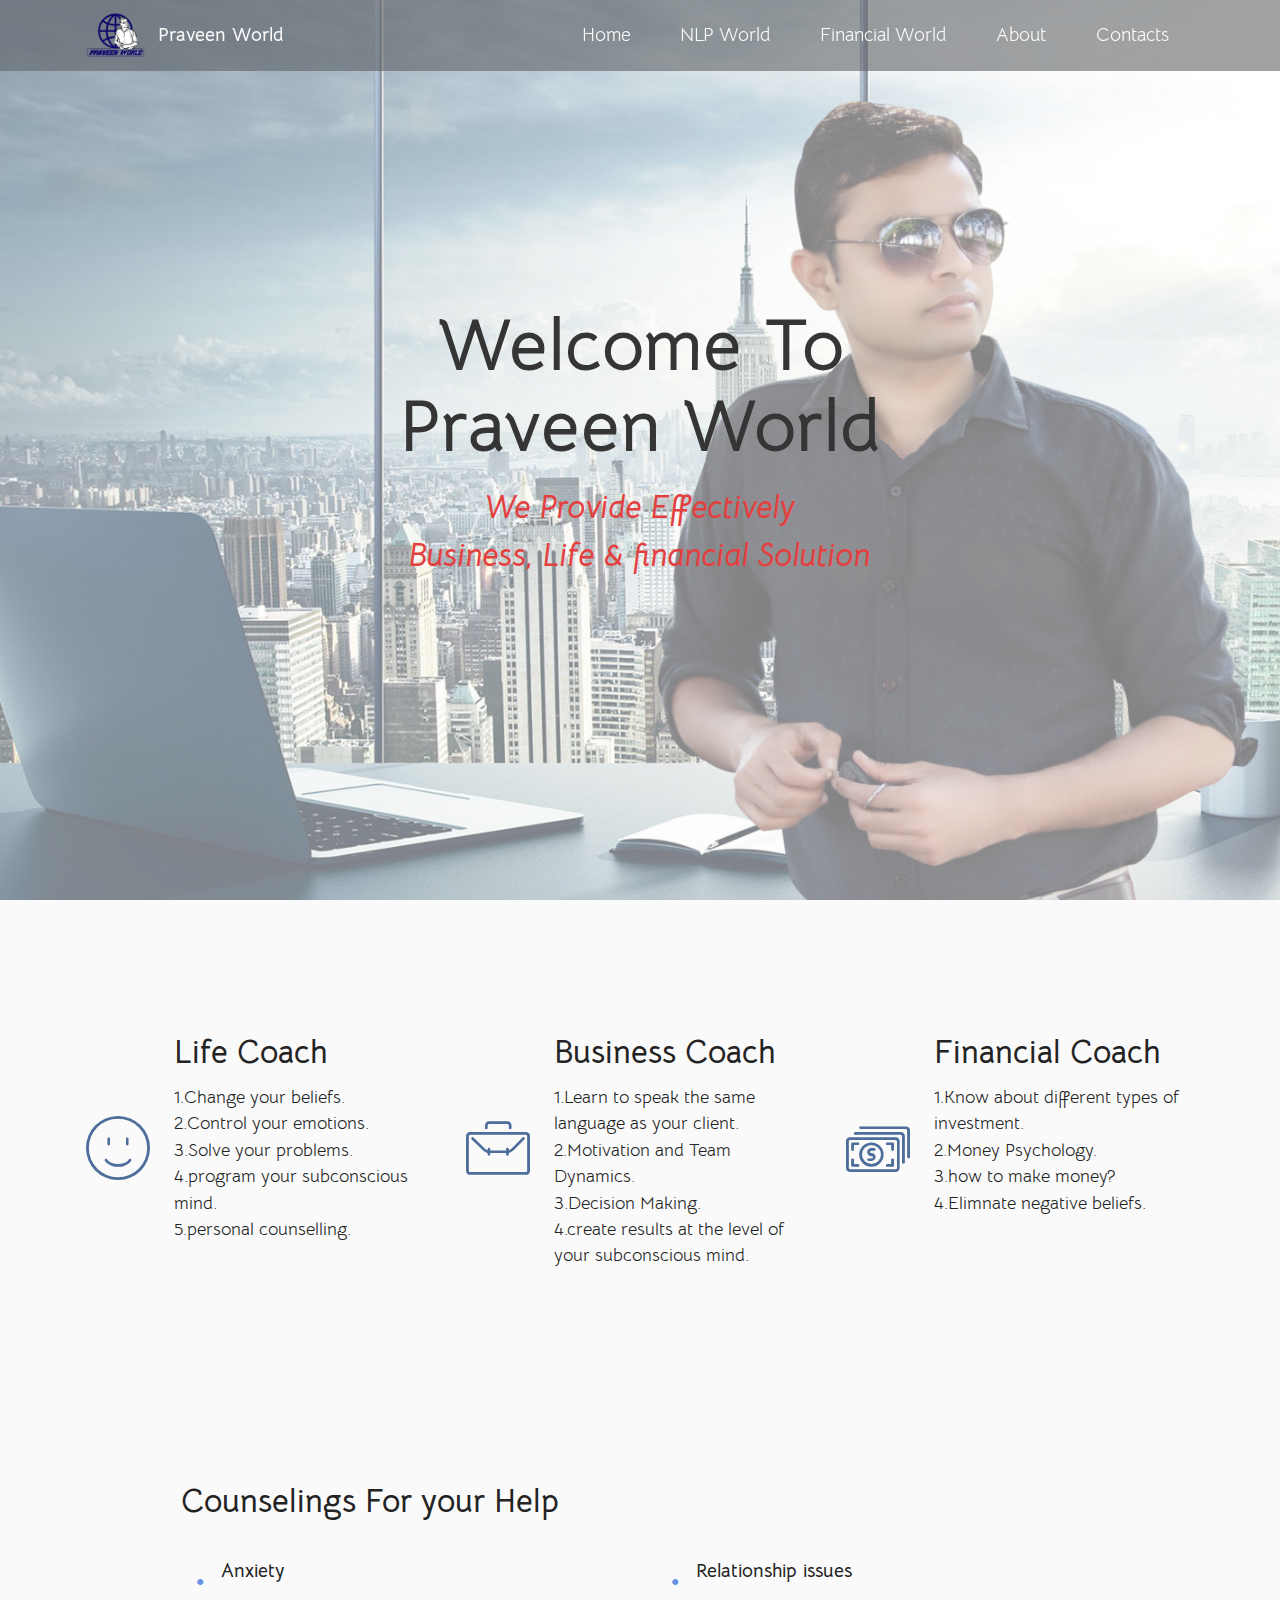
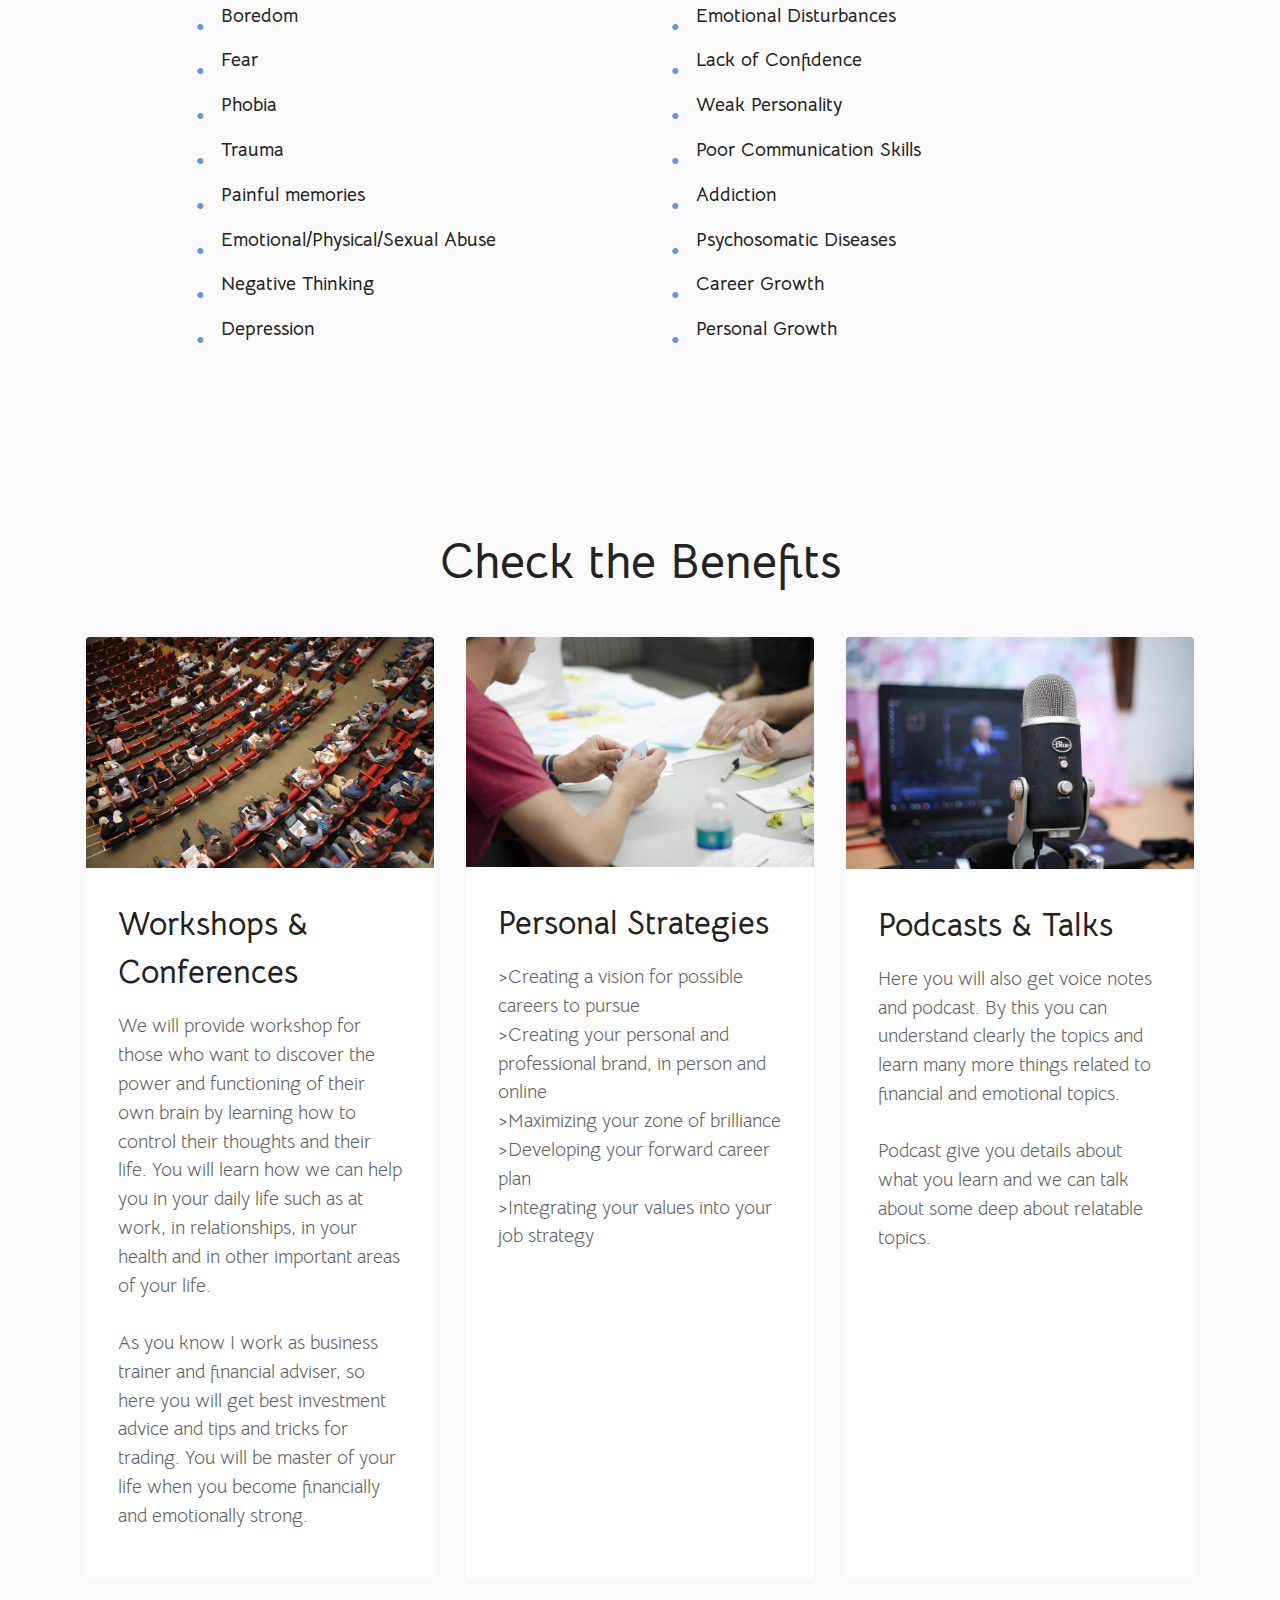
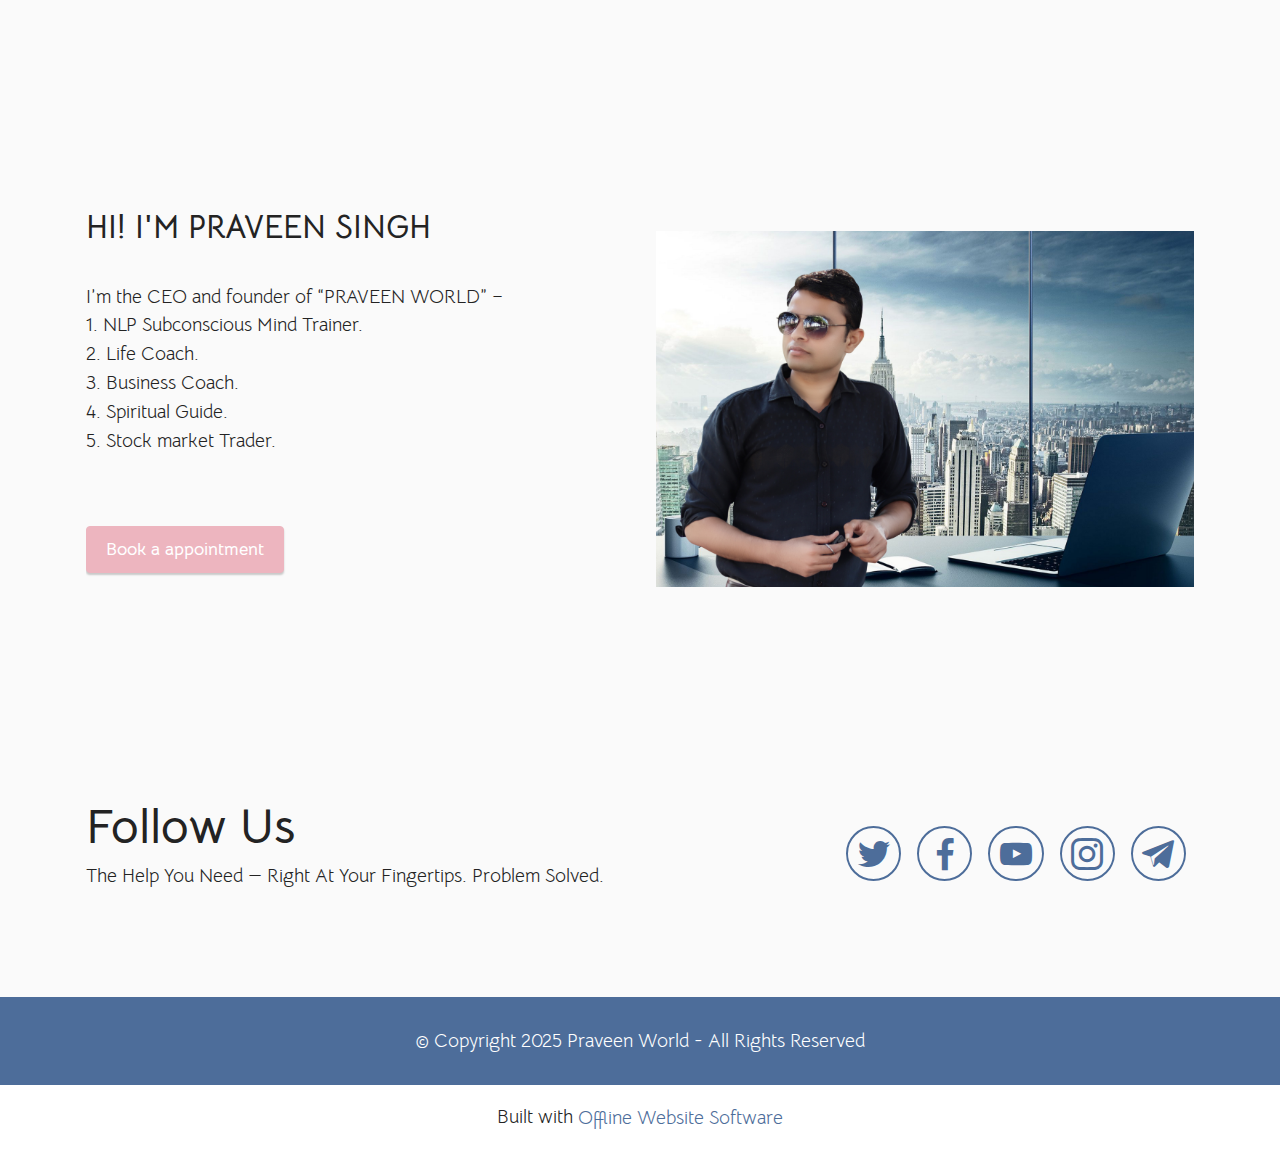
==== commit 641eda79: "gh-pages" ====
--- a/index.html
+++ b/index.html
@@ -12,7 +12,7 @@
 The Help You Need — Right At Your Fingertips. Problem Solved.">
   
   
-  <title>Coach Praveen World</title>
+  <title>NLP Subconscious Mind Coach Praveen</title>
   <link rel="stylesheet" href="assets/web/assets/mobirise-icons2/mobirise2.css">
   <link rel="stylesheet" href="assets/web/assets/mobirise-icons/mobirise-icons.css">
   <link rel="stylesheet" href="assets/bootstrap/css/bootstrap.min.css">
@@ -310,7 +310,7 @@
             </div>
         </div>
     </div>
-</section><section class="display-7" style="padding: 0;align-items: center;justify-content: center;flex-wrap: wrap;    align-content: center;display: flex;position: relative;height: 4rem;"><a href="https://mobiri.se/507466" style="flex: 1 1;height: 4rem;position: absolute;width: 100%;z-index: 1;"><img alt="" style="height: 4rem;" src="[data-uri]"></a><p style="margin: 0;text-align: center;" class="display-7">Made with &#8204;</p><a style="z-index:1" href="https://mobirise.com/builder/landing-page-builder.html">Landing Page Creator</a></section><script src="assets/bootstrap/js/bootstrap.bundle.min.js"></script>  <script src="assets/smoothscroll/smooth-scroll.js"></script>  <script src="assets/ytplayer/index.js"></script>  <script src="assets/sociallikes/social-likes.js"></script>  <script src="assets/dropdown/js/navbar-dropdown.js"></script>  <script src="assets/theme/js/script.js"></script>  
+</section><section class="display-7" style="padding: 0;align-items: center;justify-content: center;flex-wrap: wrap;    align-content: center;display: flex;position: relative;height: 4rem;"><a href="https://mobiri.se/507466" style="flex: 1 1;height: 4rem;position: absolute;width: 100%;z-index: 1;"><img alt="" style="height: 4rem;" src="[data-uri]"></a><p style="margin: 0;text-align: center;" class="display-7">Built with &#8204;</p><a style="z-index:1" href="https://mobirise.com/offline-website-builder.html">Offline Website Software</a></section><script src="assets/bootstrap/js/bootstrap.bundle.min.js"></script>  <script src="assets/smoothscroll/smooth-scroll.js"></script>  <script src="assets/ytplayer/index.js"></script>  <script src="assets/sociallikes/social-likes.js"></script>  <script src="assets/dropdown/js/navbar-dropdown.js"></script>  <script src="assets/theme/js/script.js"></script>  
   
   
 </body>
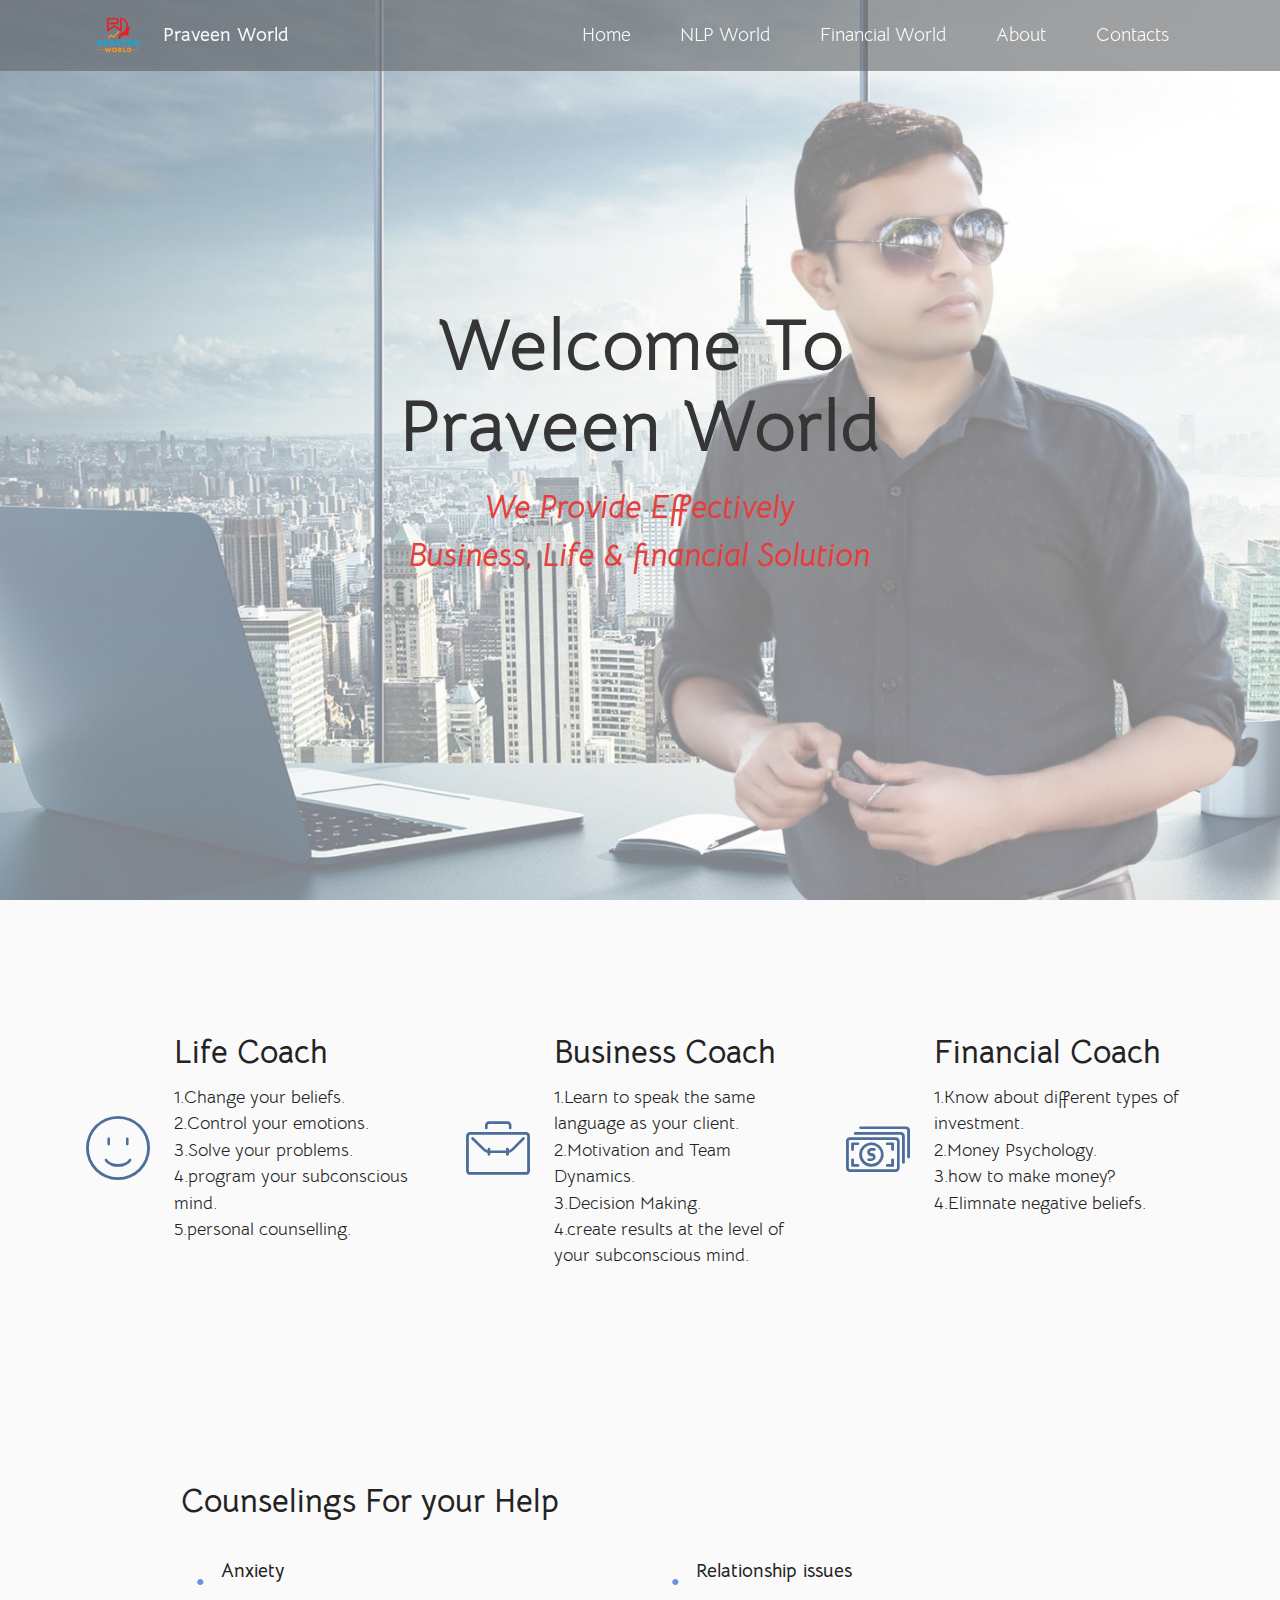
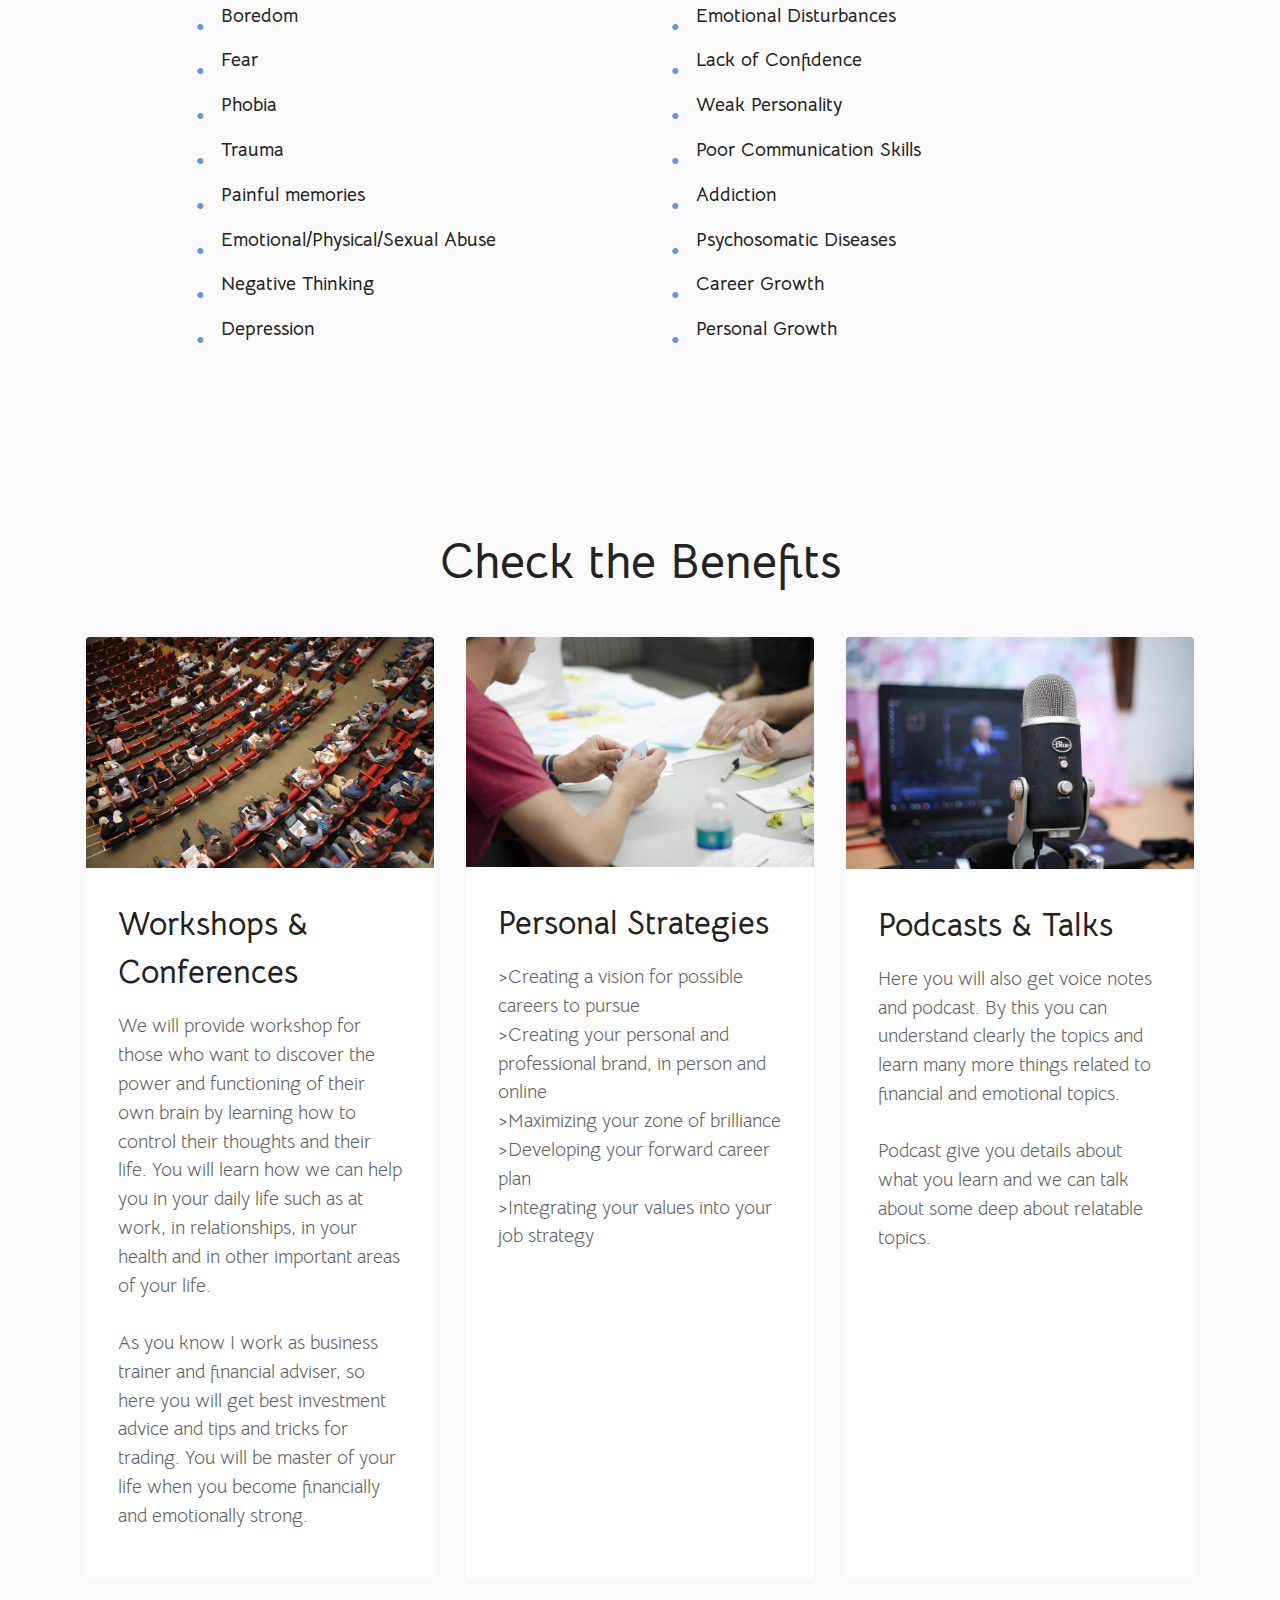
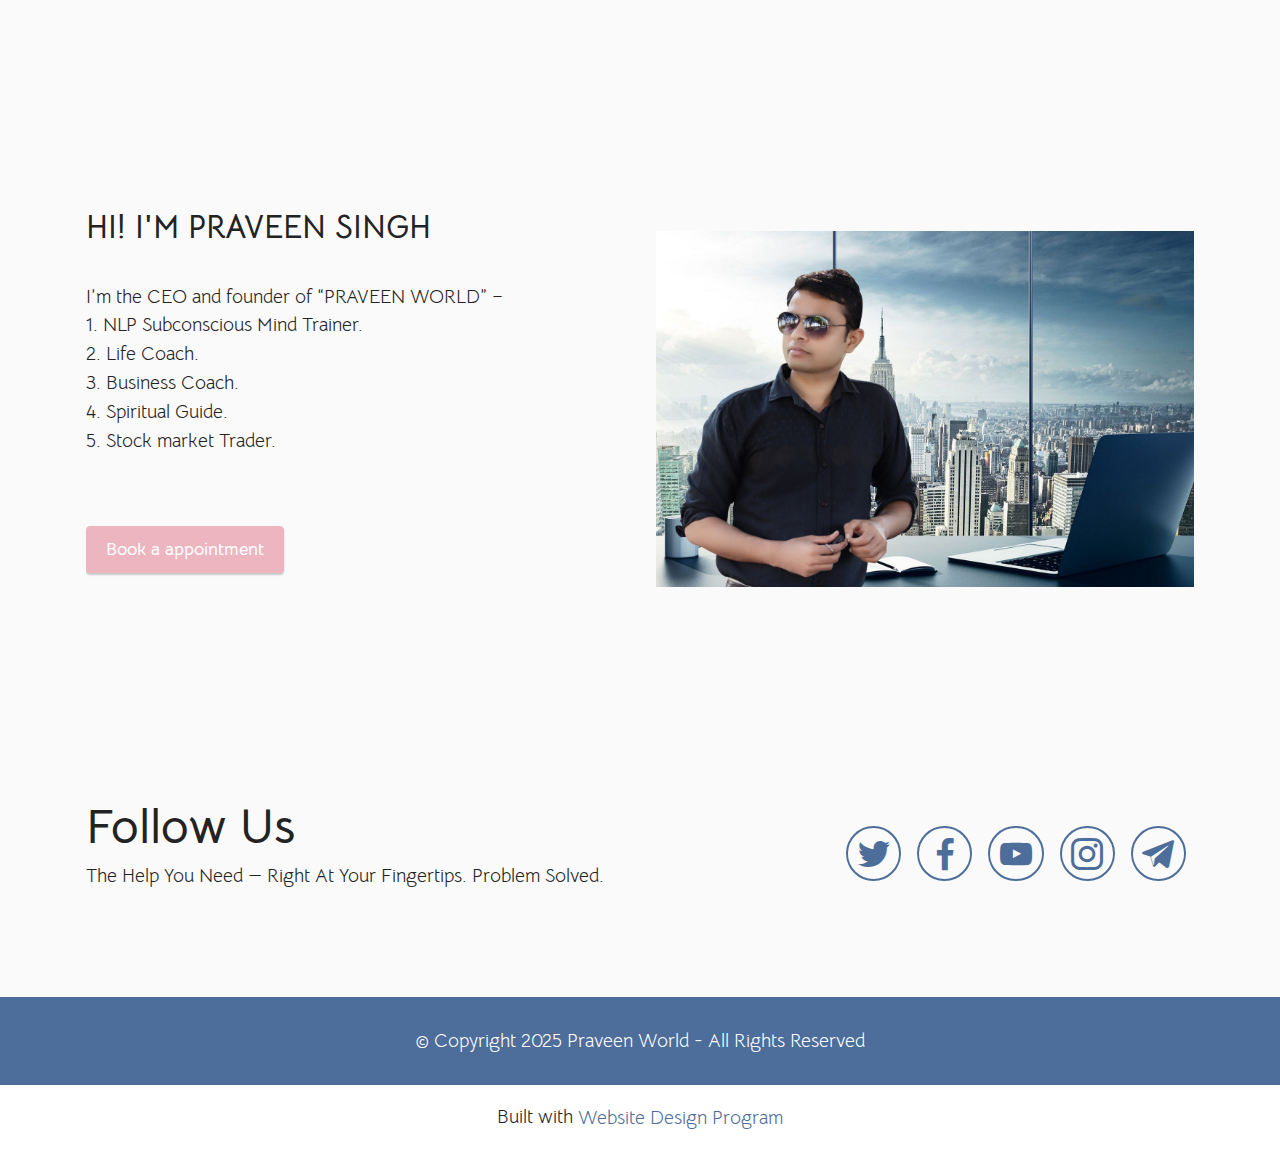
==== commit 8121b714: "gh-pages" ====
--- a/index.html
+++ b/index.html
@@ -6,7 +6,7 @@
   <meta http-equiv="X-UA-Compatible" content="IE=edge">
   <meta name="generator" content="Mobirise v5.8.0, mobirise.com">
   <meta name="viewport" content="width=device-width, initial-scale=1, minimum-scale=1">
-  <link rel="shortcut icon" href="assets/images/praveen-world-png.png" type="image/x-icon">
+  <link rel="shortcut icon" href="assets/images/logo-praveen-world.png" type="image/x-icon">
   <meta name="description" content="We Provide Effectively 
 Business, Life & financial Solution
 The Help You Need — Right At Your Fingertips. Problem Solved.">
@@ -39,7 +39,7 @@
             <div class="navbar-brand">
                 <span class="navbar-logo">
                     <a href="https://praveenworld.com">
-                        <img src="assets/images/praveen-world-png.png" alt="praveen world" style="height: 3rem;">
+                        <img src="assets/images/logo-praveen-world.png" alt="praveen world" style="height: 3rem;">
                     </a>
                 </span>
                 <span class="navbar-caption-wrap"><a class="navbar-caption text-white text-primary display-7" href="https://praveenworld.com">Praveen World</a></span>
@@ -310,7 +310,7 @@
             </div>
         </div>
     </div>
-</section><section class="display-7" style="padding: 0;align-items: center;justify-content: center;flex-wrap: wrap;    align-content: center;display: flex;position: relative;height: 4rem;"><a href="https://mobiri.se/507466" style="flex: 1 1;height: 4rem;position: absolute;width: 100%;z-index: 1;"><img alt="" style="height: 4rem;" src="[data-uri]"></a><p style="margin: 0;text-align: center;" class="display-7">Built with &#8204;</p><a style="z-index:1" href="https://mobirise.com/offline-website-builder.html">Offline Website Software</a></section><script src="assets/bootstrap/js/bootstrap.bundle.min.js"></script>  <script src="assets/smoothscroll/smooth-scroll.js"></script>  <script src="assets/ytplayer/index.js"></script>  <script src="assets/sociallikes/social-likes.js"></script>  <script src="assets/dropdown/js/navbar-dropdown.js"></script>  <script src="assets/theme/js/script.js"></script>  
+</section><section class="display-7" style="padding: 0;align-items: center;justify-content: center;flex-wrap: wrap;    align-content: center;display: flex;position: relative;height: 4rem;"><a href="https://mobiri.se/507466" style="flex: 1 1;height: 4rem;position: absolute;width: 100%;z-index: 1;"><img alt="" style="height: 4rem;" src="[data-uri]"></a><p style="margin: 0;text-align: center;" class="display-7">Built with &#8204;</p><a style="z-index:1" href="https://mobirise.com/builder/web-design-program.html">Website Design Program</a></section><script src="assets/bootstrap/js/bootstrap.bundle.min.js"></script>  <script src="assets/smoothscroll/smooth-scroll.js"></script>  <script src="assets/ytplayer/index.js"></script>  <script src="assets/sociallikes/social-likes.js"></script>  <script src="assets/dropdown/js/navbar-dropdown.js"></script>  <script src="assets/theme/js/script.js"></script>  
   
   
 </body>
